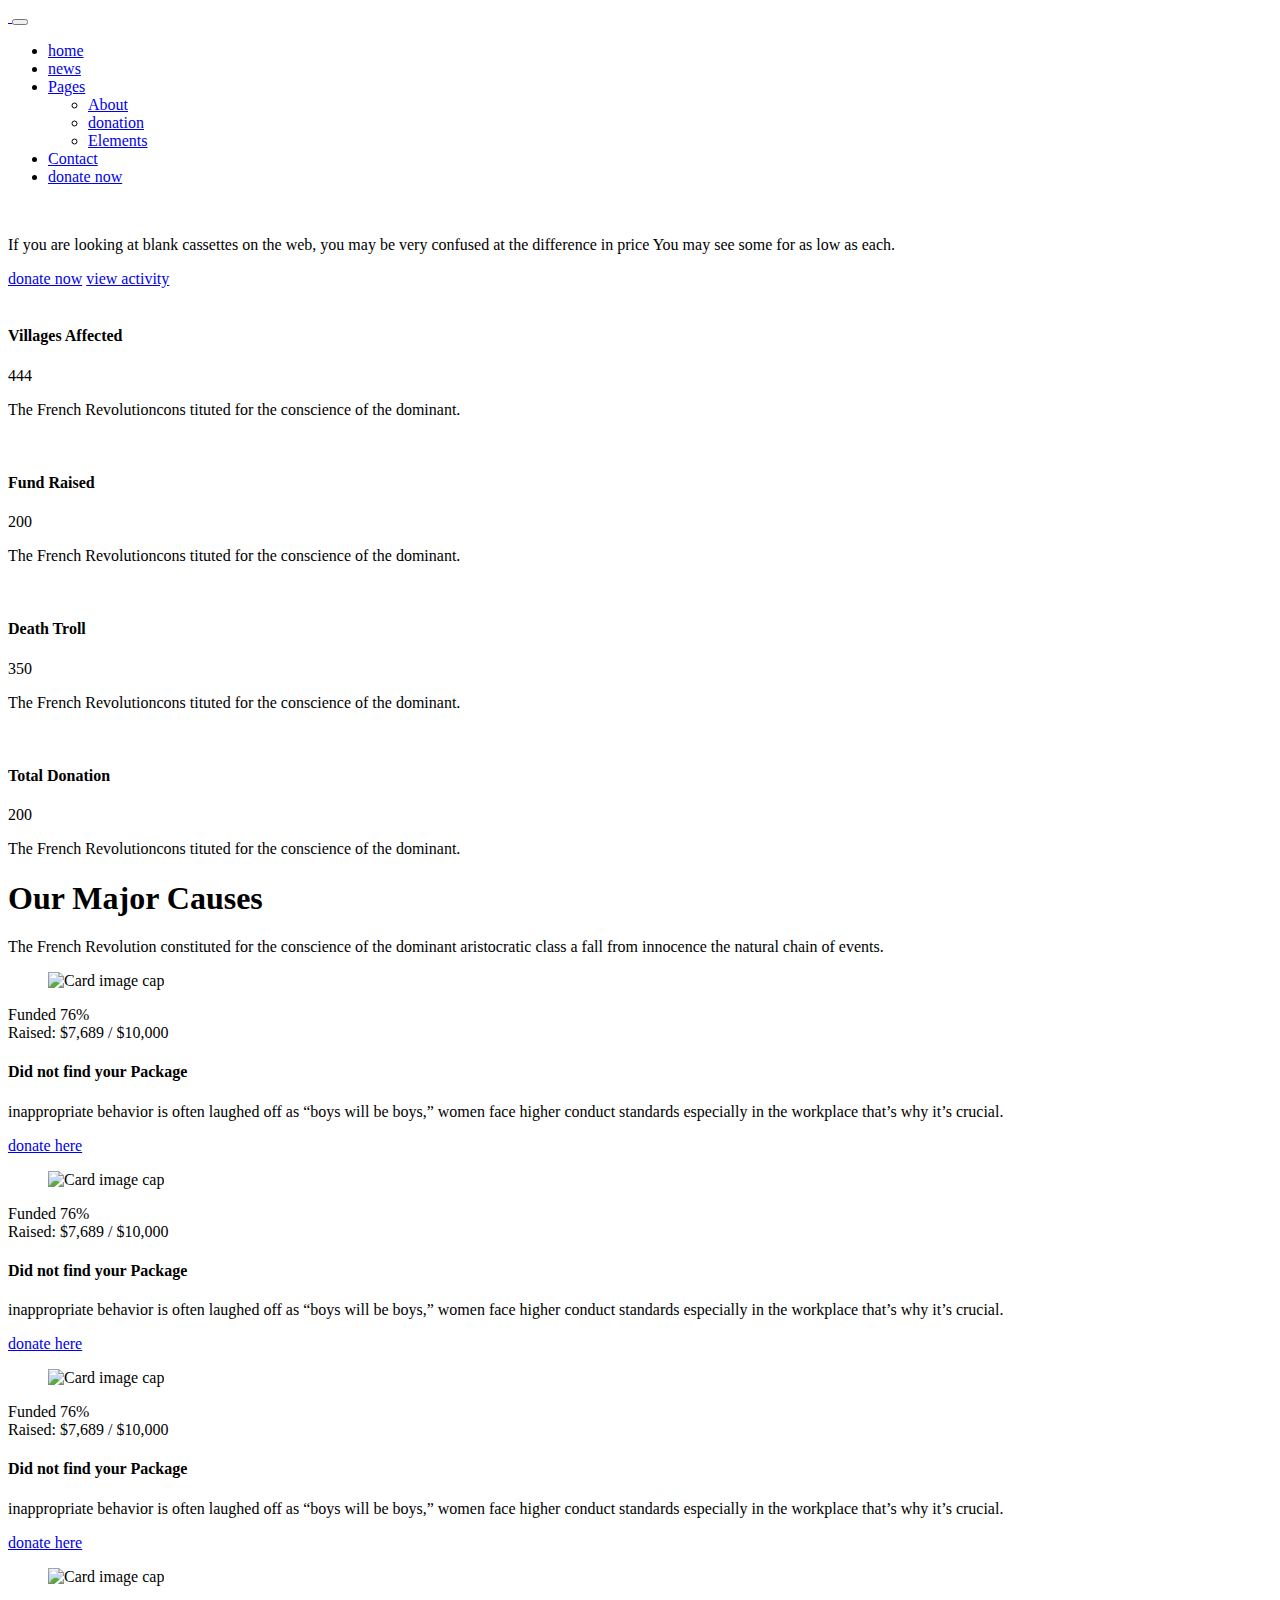
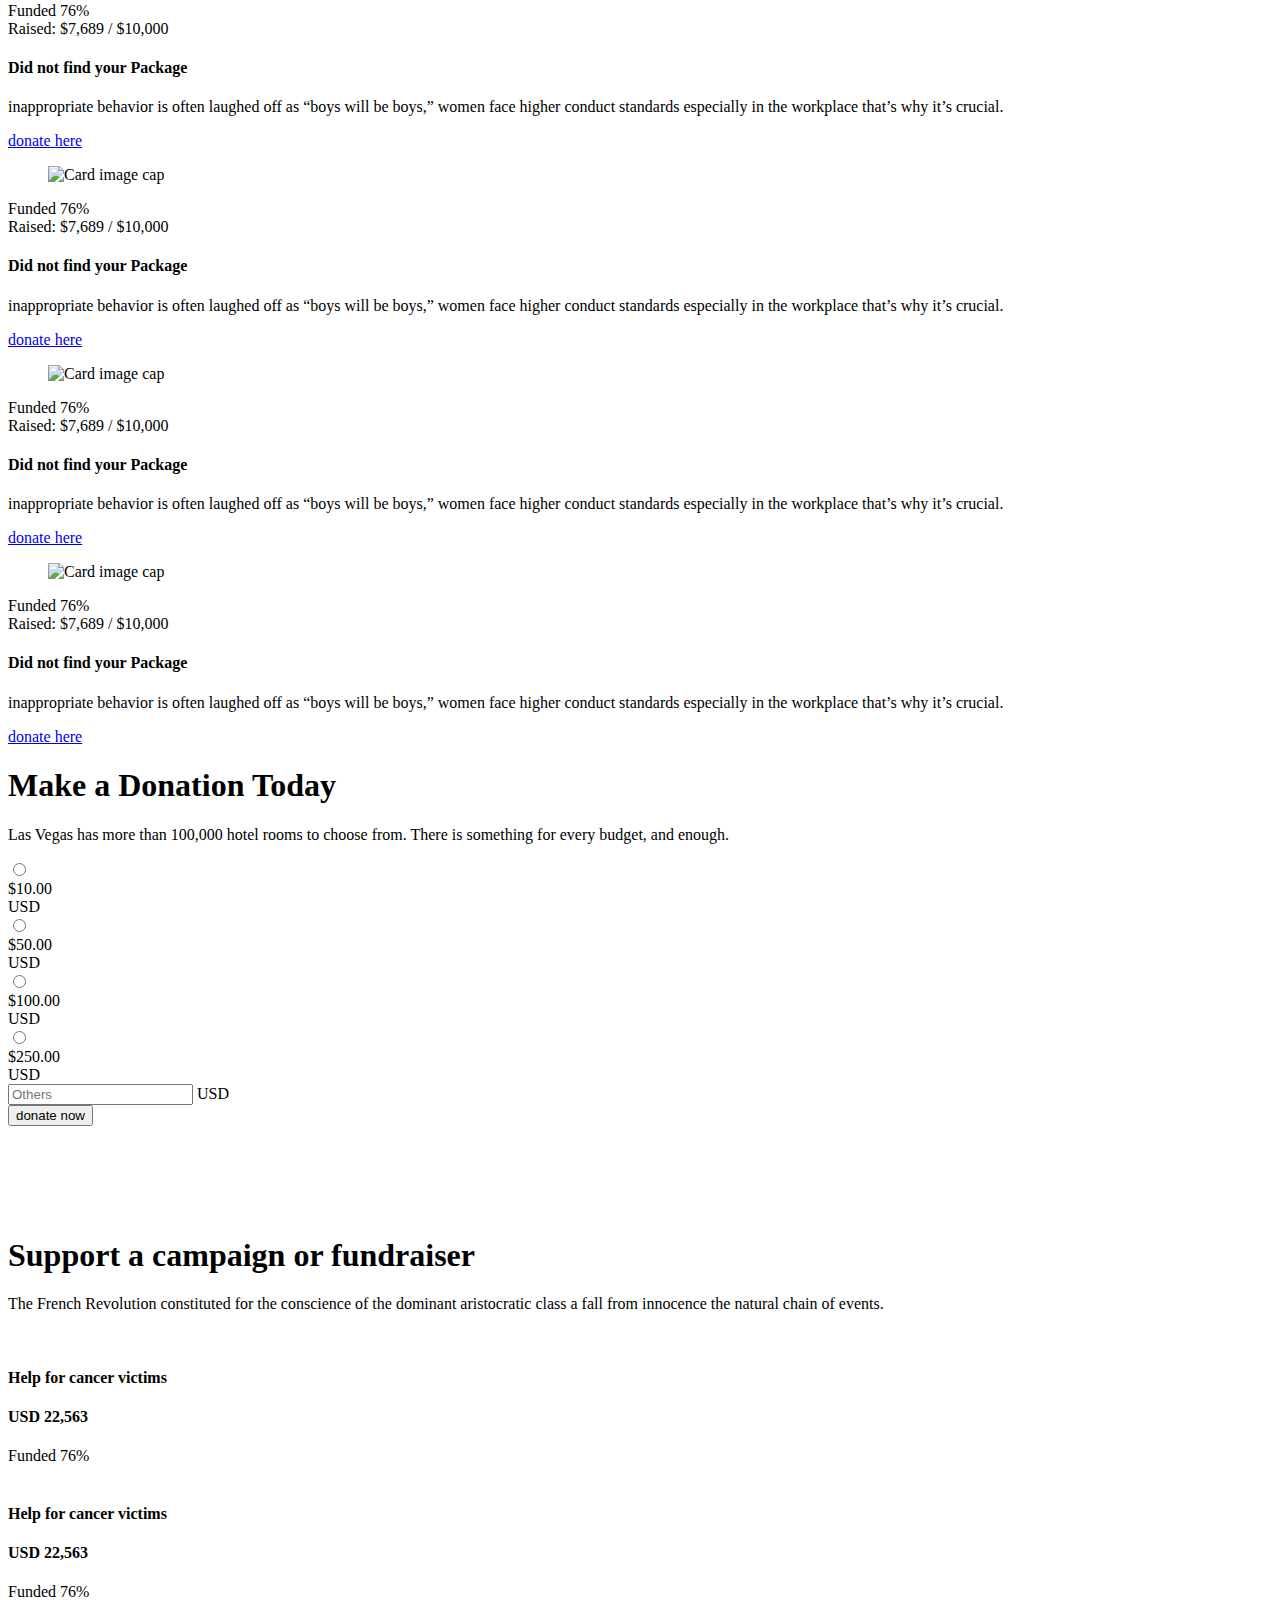
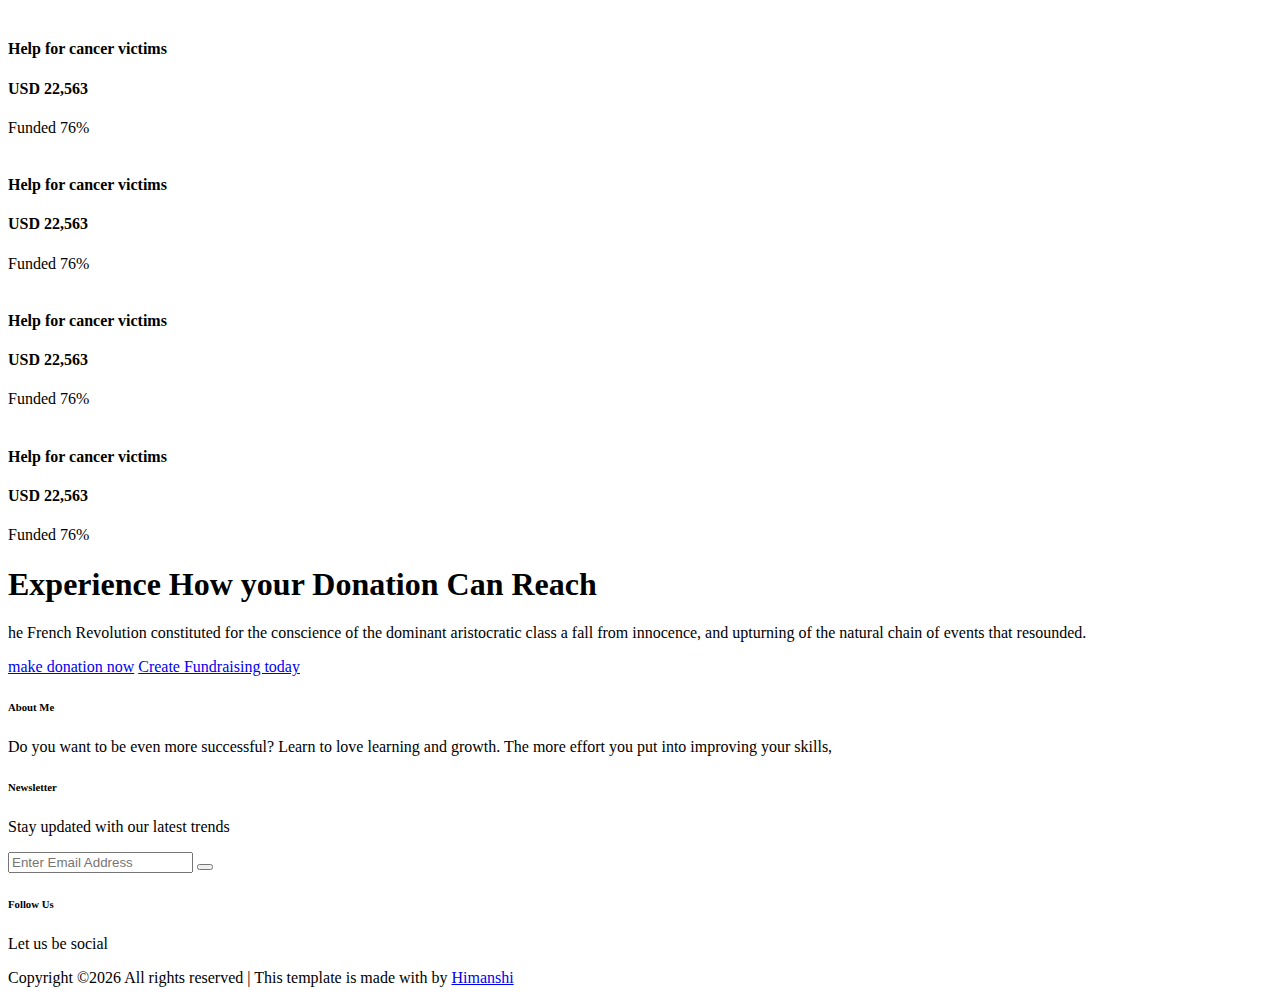
==== kare/index.html @ ff1ff640 "changes done in index.html" ====
<!doctype html>
<html lang="en">

<head>
	<!-- Required meta tags -->
	<meta charset="utf-8">
	<meta name="viewport" content="width=device-width, initial-scale=1, shrink-to-fit=no">
	<link rel="icon" href="img/favicon.png" type="image/png">
	<title>Kare Charity</title>
	<!-- Bootstrap CSS -->
	<link rel="stylesheet" href="css/bootstrap.css">
	<link rel="stylesheet" href="vendors/linericon/style.css">
	<link rel="stylesheet" href="css/font-awesome.min.css">
	<link rel="stylesheet" href="vendors/owl-carousel/owl.carousel.min.css">
	<link rel="stylesheet" href="vendors/lightbox/simpleLightbox.css">
	<link rel="stylesheet" href="vendors/nice-select/css/nice-select.css">
	<link rel="stylesheet" href="vendors/animate-css/animate.css">
	<link rel="stylesheet" href="vendors/jquery-ui/jquery-ui.css">
	<!-- main css -->
	<link rel="stylesheet" href="css/style.css">
	<link rel="stylesheet" href="css/responsive.css">
	<link rel="stylesheet" href="/home/himanshi/Desktop/kare/css/counterstyle.css"
	<script src="/home/himanshi/Desktop/kare/js/counter.js"></script>
</head>

<body>


	<!--================Header Menu Area =================-->
	<header class="header_area">
		<div class="main_menu">
			<nav class="navbar navbar-expand-lg navbar-light">
				<div class="container">
					<!-- Brand and toggle get grouped for better mobile display -->
					<a class="navbar-brand logo_h" href="index.html">
						<img src="/home/himanshi/Downloads/1322(4).png" alt="">
					</a>
					<button class="navbar-toggler" type="button" data-toggle="collapse" data-target="#navbarSupportedContent" aria-controls="navbarSupportedContent"
					 aria-expanded="false" aria-label="Toggle navigation">
						<span class="icon-bar"></span>
						<span class="icon-bar"></span>
						<span class="icon-bar"></span>
					</button>
					<!-- Collect the nav links, forms, and other content for toggling -->
					<div class="collapse navbar-collapse offset" id="navbarSupportedContent">
						<div class="row ml-0 w-100">
							<div class="col-lg-12 pr-0">
								<ul class="nav navbar-nav center_nav pull-right">
									<li class="nav-item active">
										<a class="nav-link" href="index.html">home</a>
									</li>
									<li class="nav-item ">
										<a class="nav-link" href="events.html">news</a>
									</li>
									<li class="nav-item submenu dropdown">
										<a href="#" class="nav-link dropdown-toggle" data-toggle="dropdown" role="button" aria-haspopup="true" aria-expanded="false">Pages</a>
										<ul class="dropdown-menu">
											<li class="nav-item">
												<a class="nav-link" href="about.html">About</a>
											</li>
											<li class="nav-item">
												<a class="nav-link" href="donation.html">donation</a>
											</li>
											<li class="nav-item">
												<a class="nav-link" href="elements.html">Elements</a>
											</li>
										</ul>
									</li>
									
									<li class="nav-item">
										<a class="nav-link" href="contact.html">Contact</a>
									</li>
									<li class="nav-item">
										<a class="main_btn" href="donation.html">donate now</a>
									</li>
								</ul>
							</div>
						</div>
					</div>
				</div>
			</nav>
		</div>
	</header>
	<!--================Header Menu Area =================-->

	<!--================ Home Banner Area =================-->
	<section class="home_banner_area">
		<div class="overlay"></div>
		<div class="banner_inner d-flex align-items-center">
			<div class="container">
				<div class="banner_content row">
					<div class="offset-lg-2 col-lg-8">
						<img class="img-fluid" src="/home/himanshi/Downloads/New Project.png" alt="">
						<p>If you are looking at blank cassettes on the web, you may be very confused at the difference in price You may see some
							for as low as each.</p>
						<a class="main_btn mr-10" href="#">donate now</a>
						<a class="white_bg_btn" href="#">view activity</a>
					</div>
				</div>
			</div>
		</div>
	</section>
	<!--================ End Home Banner Area =================-->


	<!--================ Start important-points section =================-->
	<section class="donation_details pad_top">
		<div class="container">
			<div class="row">
				<div class="col-lg-3 col-md-6 single_donation_box">
					<img src="img/icons/home1.png" alt="">
					<!-- counter -->
					
					<h4>Villages Affected</h4>
					<div id="shiva"><span class="count">444</span></div>
					<p>
						The French Revolutioncons tituted for the conscience of the dominant.
					</p>
				</div>
				<div class="col-lg-3 col-md-6 single_donation_box">
					<img src="img/icons/home2.png" alt="">
					<h4>Fund Raised</h4>
					<div id="shiva"><span class="count">200</span></div>
					<p>
						The French Revolutioncons tituted for the conscience of the dominant.
					</p>
				</div>
				<div class="col-lg-3 col-md-6 single_donation_box">
					<img src="img/icons/home3.png" alt="">
					<h4>Death Troll</h4>
					<div id="shiva"><span class="count">350</span></div>
					<p>
						The French Revolutioncons tituted for the conscience of the dominant.
					</p>
				</div>
				<div class="col-lg-3 col-md-6 single_donation_box">
					<img src="img/icons/home4.png" alt="">
					<h4>Total Donation</h4>
					<div id="shiva"><span class="count">200</span></div>
					<p>
						The French Revolutioncons tituted for the conscience of the dominant.
					</p>
				</div>
			</div>
		</div>
	</section>
	<!--================ End important-points section =================-->

	<!--================ Start Our Major Cause section =================-->
	<section class="our_major_cause section_gap">
		<div class="container">
			<div class="row justify-content-center section-title-wrap">
				<div class="col-lg-12">
					<h1>Our Major Causes</h1>
					<p>
						The French Revolution constituted for the conscience of the dominant aristocratic class a fall from innocence the natural
						chain of events.
					</p>
				</div>
			</div>

			<div class="row">
				<div id="our-major-cause" class="owl-carousel">
					<div class="card">
						<div class="card-body">
							<figure>
								<img class="card-img-top img-fluid" src="img/donation/d1.jpg" alt="Card image cap">
							</figure>
							<div class="progress">
								<div class="progress-bar" role="progressbar" aria-valuenow="76" aria-valuemin="0" aria-valuemax="100" style="width: 76%;">
									<span>Funded 76%</span>
								</div>
							</div>
							<div class="card_inner_body">
								<div class="card-body-top">
									<span>Raised: $7,689</span> / $10,000
								</div>
								<h4 class="card-title">Did not find your Package</h4>
								<p class="card-text">inappropriate behavior is often laughed off as “boys will be boys,” women face higher conduct standards especially
									in the workplace that’s why it’s crucial.
								</p>
								<a href="#" class="main_btn2">donate here</a>
							</div>
						</div>
					</div>

					<div class="card">
						<div class="card-body">
							<figure>
								<img class="card-img-top img-fluid" src="img/donation/d2.jpg" alt="Card image cap">
							</figure>
							<div class="progress">
								<div class="progress-bar" role="progressbar" aria-valuenow="76" aria-valuemin="0" aria-valuemax="100" style="width: 76%;">
									<span>Funded 76%</span>
								</div>
							</div>
							<div class="card_inner_body">
								<div class="card-body-top">
									<span>Raised: $7,689</span> / $10,000
								</div>
								<h4 class="card-title">Did not find your Package</h4>
								<p class="card-text">inappropriate behavior is often laughed off as “boys will be boys,” women face higher conduct standards especially
									in the workplace that’s why it’s crucial.
								</p>
								<a href="#" class="main_btn2">donate here</a>
							</div>
						</div>
					</div>

					<div class="card">
						<div class="card-body">
							<figure>
								<img class="card-img-top img-fluid" src="img/donation/d3.jpg" alt="Card image cap">
							</figure>
							<div class="progress">
								<div class="progress-bar" role="progressbar" aria-valuenow="76" aria-valuemin="0" aria-valuemax="100" style="width: 76%;">
									<span>Funded 76%</span>
								</div>
							</div>
							<div class="card_inner_body">
								<div class="card-body-top">
									<span>Raised: $7,689</span> / $10,000
								</div>
								<h4 class="card-title">Did not find your Package</h4>
								<p class="card-text">inappropriate behavior is often laughed off as “boys will be boys,” women face higher conduct standards especially
									in the workplace that’s why it’s crucial.
								</p>
								<a href="#" class="main_btn2">donate here</a>
							</div>
						</div>
					</div>

					<div class="card">
						<div class="card-body">
							<figure>
								<img class="card-img-top img-fluid" src="img/donation/d2.jpg" alt="Card image cap">
							</figure>
							<div class="progress">
								<div class="progress-bar" role="progressbar" aria-valuenow="76" aria-valuemin="0" aria-valuemax="100" style="width: 76%;">
									<span>Funded 76%</span>
								</div>
							</div>
							<div class="card_inner_body">
								<div class="card-body-top">
									<span>Raised: $7,689</span> / $10,000
								</div>
								<h4 class="card-title">Did not find your Package</h4>
								<p class="card-text">inappropriate behavior is often laughed off as “boys will be boys,” women face higher conduct standards especially
									in the workplace that’s why it’s crucial.
								</p>
								<a href="#" class="main_btn2">donate here</a>
							</div>
						</div>
					</div>

					<div class="card">
						<div class="card-body">
							<figure>
								<img class="card-img-top img-fluid" src="img/donation/d3.jpg" alt="Card image cap">
							</figure>
							<div class="progress">
								<div class="progress-bar" role="progressbar" aria-valuenow="76" aria-valuemin="0" aria-valuemax="100" style="width: 76%;">
									<span>Funded 76%</span>
								</div>
							</div>
							<div class="card_inner_body">
								<div class="card-body-top">
									<span>Raised: $7,689</span> / $10,000
								</div>
								<h4 class="card-title">Did not find your Package</h4>
								<p class="card-text">inappropriate behavior is often laughed off as “boys will be boys,” women face higher conduct standards especially
									in the workplace that’s why it’s crucial.
								</p>
								<a href="#" class="main_btn2">donate here</a>
							</div>
						</div>
					</div>

					<div class="card">
						<div class="card-body">
							<figure>
								<img class="card-img-top img-fluid" src="img/donation/d1.jpg" alt="Card image cap">
							</figure>
							<div class="progress">
								<div class="progress-bar" role="progressbar" aria-valuenow="76" aria-valuemin="0" aria-valuemax="100" style="width: 76%;">
									<span>Funded 76%</span>
								</div>
							</div>
							<div class="card_inner_body">
								<div class="card-body-top">
									<span>Raised: $7,689</span> / $10,000
								</div>
								<h4 class="card-title">Did not find your Package</h4>
								<p class="card-text">inappropriate behavior is often laughed off as “boys will be boys,” women face higher conduct standards especially
									in the workplace that’s why it’s crucial.
								</p>
								<a href="#" class="main_btn2">donate here</a>
							</div>
						</div>
					</div>

					<div class="card">
						<div class="card-body">
							<figure>
								<img class="card-img-top img-fluid" src="img/donation/d2.jpg" alt="Card image cap">
							</figure>
							<div class="progress">
								<div class="progress-bar" role="progressbar" aria-valuenow="76" aria-valuemin="0" aria-valuemax="100" style="width: 76%;">
									<span>Funded 76%</span>
								</div>
							</div>
							<div class="card_inner_body">
								<div class="card-body-top">
									<span>Raised: $7,689</span> / $10,000
								</div>
								<h4 class="card-title">Did not find your Package</h4>
								<p class="card-text">inappropriate behavior is often laughed off as “boys will be boys,” women face higher conduct standards especially
									in the workplace that’s why it’s crucial.
								</p>
								<a href="#" class="main_btn2">donate here</a>
							</div>
						</div>
					</div>
				</div>
			</div>
		</div>
	</section>
	<!--================ Ens Our Major Cause section =================-->

	<!--================ Start Make Donation Area =================-->
	<section class="make_donation section_gap">
		<div class="container">
			<div class="row justify-content-start section-title-wrap">
				<div class="col-lg-12">
					<h1>Make a Donation Today</h1>
					<p>
						Las Vegas has more than 100,000 hotel rooms to choose from. There is something for every budget, and enough.
					</p>
				</div>
			</div>

			<div class="donate_now_wrapper">
				<form>
					<div class="row">
						<div class="col-lg-4">
							<div class="donate_box mb-30">
								<div class="form-check">
									<input type="radio" class="form-check-input" name="donation" id="ten_doller">
									<label class="form-check-label d-flex justify-content-between" for="ten_doller">
										<div class="label_text">
											$10.00
										</div>
										<div class="label_text">
											USD
										</div>
									</label>
								</div>
							</div>
						</div>

						<div class="col-lg-4">
							<div class="donate_box mb-30">
								<div class="form-check">
									<input type="radio" class="form-check-input" name="donation" id="fifty_doller">
									<label class="form-check-label d-flex justify-content-between" for="fifty_doller">
										<div class="label_text">
											$50.00
										</div>
										<div class="label_text">
											USD
										</div>
									</label>
								</div>
							</div>
						</div>

						<div class="col-lg-4">
							<div class="donate_box mb-30">
								<div class="form-check">
									<input type="radio" class="form-check-input" name="donation" id="hundred_doller">
									<label class="form-check-label d-flex justify-content-between" for="hundred_doller">
										<div class="label_text">
											$100.00
										</div>
										<div class="label_text">
											USD
										</div>
									</label>
								</div>
							</div>
						</div>

						<div class="col-lg-4">
							<div class="donate_box">
								<div class="form-check">
									<input type="radio" class="form-check-input" name="donation" id="two_fifty__doller">
									<label class="form-check-label d-flex justify-content-between" for="two_fifty__doller">
										<div class="label_text">
											$250.00
										</div>
										<div class="label_text">
											USD
										</div>
									</label>
								</div>
							</div>
						</div>

						<div class="col-lg-4">
							<div class="donate_box">
								<div class="form-group">
									<input type="text" placeholder="Others" onfocus="this.placeholder = ''" onblur="this.placeholder = 'Others'" class="form-control">
									<span class="fs-14">USD</span>
								</div>
							</div>
						</div>

						<div class="col-lg-4">
							<div class="donate_box">
								<button type="submit" class="main_btn w-100">donate now</button>
							</div>
						</div>
					</div>
				</form>
			</div>
		</div>
	</section>
	<!--================ End Make Donation Area =================-->

	<!--================ Start Clients Logo Area =================-->
	<section class="clients_logo_area section_gap">
		<div class="container">
			<div class="clients_slider owl-carousel">
				<div class="item">
					<img src="img/clients-logo/c-logo-1.png" alt="">
				</div>
				<div class="item">
					<img src="img/clients-logo/c-logo-2.png" alt="">
				</div>
				<div class="item">
					<img src="img/clients-logo/c-logo-3.png" alt="">
				</div>
				<div class="item">
					<img src="img/clients-logo/c-logo-4.png" alt="">
				</div>
				<div class="item">
					<img src="img/clients-logo/c-logo-5.png" alt="">
				</div>
			</div>
		</div>
	</section>
	<!--================ End Clients Logo Area =================-->

	<!--================ Support Campaign Area =================-->
	<section class="support_campaign pad_bottom">
		<div class="container">
			<div class="row justify-content-center section-title-wrap">
				<div class="col-lg-12">
					<h1>Support a campaign or fundraiser</h1>
					<p>
						The French Revolution constituted for the conscience of the dominant aristocratic class a fall from innocence the natural
						chain of events.
					</p>
				</div>
			</div>

			<div class="row">
				<div class="col-lg-6 mb-30">
					<div class="campaign_box">
						<div class="camppaign d-flex">
							<div class="img-box">
								<img class="img-fluid" src="img/donation/sc1.jpg" alt="">
							</div>

							<div>
								<h4>Help for cancer victims</h4>
								<h4>USD 22,563</h4>
							</div>
						</div>

						<div class="progress">
							<div class="progress-bar" role="progressbar" aria-valuenow="76" aria-valuemin="0" aria-valuemax="100" style="width: 76%;">
								<span>Funded 76%</span>
							</div>
						</div>
					</div>
				</div>

				<div class="col-lg-6 mb-30">
					<div class="campaign_box">
						<div class="camppaign d-flex">
							<div class="img-box">
								<img class="img-fluid" src="img/donation/sc1.jpg" alt="">
							</div>

							<div>
								<h4>Help for cancer victims</h4>
								<h4>USD 22,563</h4>
							</div>
						</div>

						<div class="progress">
							<div class="progress-bar" role="progressbar" aria-valuenow="76" aria-valuemin="0" aria-valuemax="100" style="width: 76%;">
								<span>Funded 76%</span>
							</div>
						</div>
					</div>
				</div>

				<div class="col-lg-6 mb-30">
					<div class="campaign_box">
						<div class="camppaign d-flex">
							<div class="img-box">
								<img class="img-fluid" src="img/donation/sc1.jpg" alt="">
							</div>

							<div>
								<h4>Help for cancer victims</h4>
								<h4>USD 22,563</h4>
							</div>
						</div>

						<div class="progress">
							<div class="progress-bar" role="progressbar" aria-valuenow="76" aria-valuemin="0" aria-valuemax="100" style="width: 76%;">
								<span>Funded 76%</span>
							</div>
						</div>
					</div>
				</div>

				<div class="col-lg-6 mb-30">
					<div class="campaign_box">
						<div class="camppaign d-flex">
							<div class="img-box">
								<img class="img-fluid" src="img/donation/sc1.jpg" alt="">
							</div>

							<div>
								<h4>Help for cancer victims</h4>
								<h4>USD 22,563</h4>
							</div>
						</div>

						<div class="progress">
							<div class="progress-bar" role="progressbar" aria-valuenow="76" aria-valuemin="0" aria-valuemax="100" style="width: 76%;">
								<span>Funded 76%</span>
							</div>
						</div>
					</div>
				</div>

				<div class="col-lg-6">
					<div class="campaign_box">
						<div class="camppaign d-flex">
							<div class="img-box">
								<img class="img-fluid" src="img/donation/sc1.jpg" alt="">
							</div>

							<div>
								<h4>Help for cancer victims</h4>
								<h4>USD 22,563</h4>
							</div>
						</div>

						<div class="progress">
							<div class="progress-bar" role="progressbar" aria-valuenow="76" aria-valuemin="0" aria-valuemax="100" style="width: 76%;">
								<span>Funded 76%</span>
							</div>
						</div>
					</div>
				</div>

				<div class="col-lg-6">
					<div class="campaign_box">
						<div class="camppaign d-flex">
							<div class="img-box">
								<img class="img-fluid" src="img/donation/sc1.jpg" alt="">
							</div>

							<div>
								<h4>Help for cancer victims</h4>
								<h4>USD 22,563</h4>
							</div>
						</div>

						<div class="progress">
							<div class="progress-bar" role="progressbar" aria-valuenow="76" aria-valuemin="0" aria-valuemax="100" style="width: 76%;">
								<span>Funded 76%</span>
							</div>
						</div>
					</div>
				</div>
			</div>
		</div>
	</section>
	<!--================ End Support Campaing Area =================-->

	<!--================ Start Experience Area =================-->
	<section class="experience_donation section_gap">
		<div class="container">
			<div class="row align-items-center justify-content-center">
				<div class="col-lg-12">
					<h1>Experience How your Donation Can Reach</h1>
					<p>he French Revolution constituted for the conscience of the dominant aristocratic class a fall from innocence, and upturning
						of the natural chain of events that resounded.</p>
					<a href="#" class="main_btn2 mr-10">make donation now</a>
					<a href="#" class="main_btn2">Create Fundraising today</a>
				</div>
			</div>
		</div>
	</section>
	<!--================ End Experience Area =================-->

	<!--================ Start Footer Area  =================-->
	<footer class="footer-area section_gap">
		<div class="container">
			<div class="row">
				<div class="col-lg-5  col-md-6 col-sm-6">
					<div class="single-footer-widget">
						<h6 class="footer_title">About Me</h6>
						<p>
							Do you want to be even more successful? Learn to love learning and growth. The more effort you put into improving your skills,
						</p>
					</div>
				</div>
				<div class="col-lg-5 col-md-6 col-sm-6">
					<div class="single-footer-widget">
						<h6 class="footer_title">Newsletter</h6>
						<p>Stay updated with our latest trends</p>
						<div id="mc_embed_signup">
							<form target="_blank" action="https://spondonit.us12.list-manage.com/subscribe/post?u=1462626880ade1ac87bd9c93a&amp;id=92a4423d01"
							 method="get" class="subscribe_form relative">
								<div class="input-group d-flex flex-row">
									<input name="EMAIL" placeholder="Enter Email Address" onfocus="this.placeholder = ''" onblur="this.placeholder = 'Email Address '"
									 required="" type="email">
									<button class="btn sub-btn">
										<span class="lnr lnr-arrow-right"></span>
									</button>
								</div>
								<div class="mt-10 info"></div>
							</form>
						</div>
					</div>
				</div>
				<div class="col-lg-2 col-md-6 col-sm-6">
					<div class="single-footer-widget f_social_wd">
						<h6 class="footer_title">Follow Us</h6>
						<p>Let us be social</p>
						<div class="f_social">
							<a href="#">
								<i class="fa fa-facebook"></i>
							</a>
							<a href="#">
								<i class="fa fa-twitter"></i>
							</a>
							<a href="#">
								<i class="fa fa-dribbble"></i>
							</a>
							<a href="#">
								<i class="fa fa-behance"></i>
							</a>
						</div>
					</div>
				</div>
			</div>

			<div class="row">
				<div class="col-lg-12">
					<p class="copyright"><!-- Link back to Colorlib can't be removed. Template is licensed under CC BY 3.0. -->
Copyright &copy;<script>document.write(new Date().getFullYear());</script> All rights reserved | This template is made with <i class="fa fa-heart-o" aria-hidden="true"></i> by <a href="https://colorlib.com" target="_blank">Himanshi</a>
<!-- Link back to Colorlib can't be removed. Template is licensed under CC BY 3.0. -->
					</p>
				</div>
			</div>
		</div>
	</footer>
	<!--================ End Footer Area  =================-->



	<!-- Optional JavaScript -->
	<!-- jQuery first, then Popper.js, then Bootstrap JS -->
	<script src="js/jquery-3.2.1.min.js"></script>
	<script src="js/popper.js"></script>
	<script src="js/bootstrap.min.js"></script>
	<!-- <script src="vendors/lightbox/simpleLightbox.min.js"></script> -->
	<script src="vendors/nice-select/js/jquery.nice-select.min.js"></script>
	<!-- <script src="vendors/isotope/imagesloaded.pkgd.min.js"></script> -->
	<script src="vendors/isotope/isotope-min.js"></script>
	<script src="vendors/owl-carousel/owl.carousel.min.js"></script>
	<script src="js/jquery.ajaxchimp.min.js"></script>
	<!-- <script src="vendors/counter-up/jquery.waypoints.min.js"></script> -->
	<!-- <script src="vendors/flipclock/timer.js"></script> -->
	<!-- <script src="vendors/counter-up/jquery.counterup.js"></script> -->
	<script src="js/mail-script.js"></script>
	<script src="js/custom.js"></script>
</body>

</html>
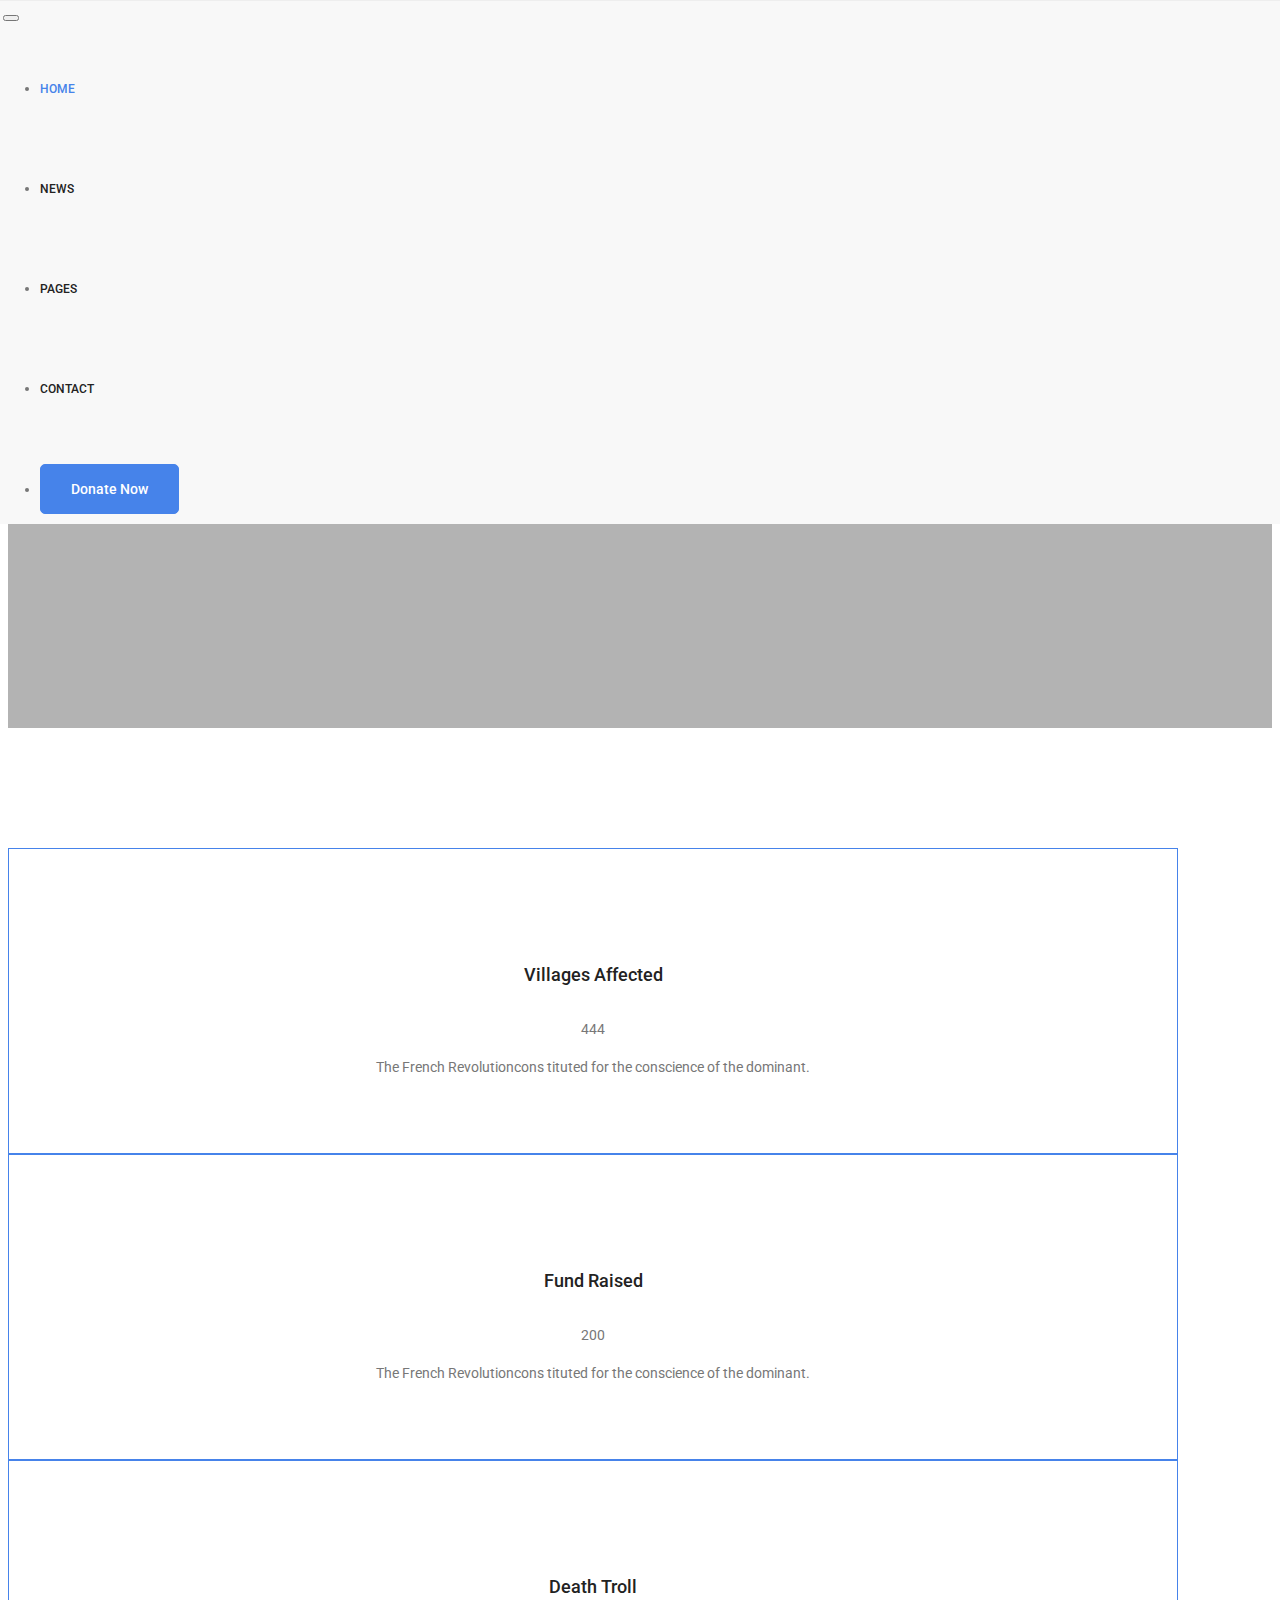
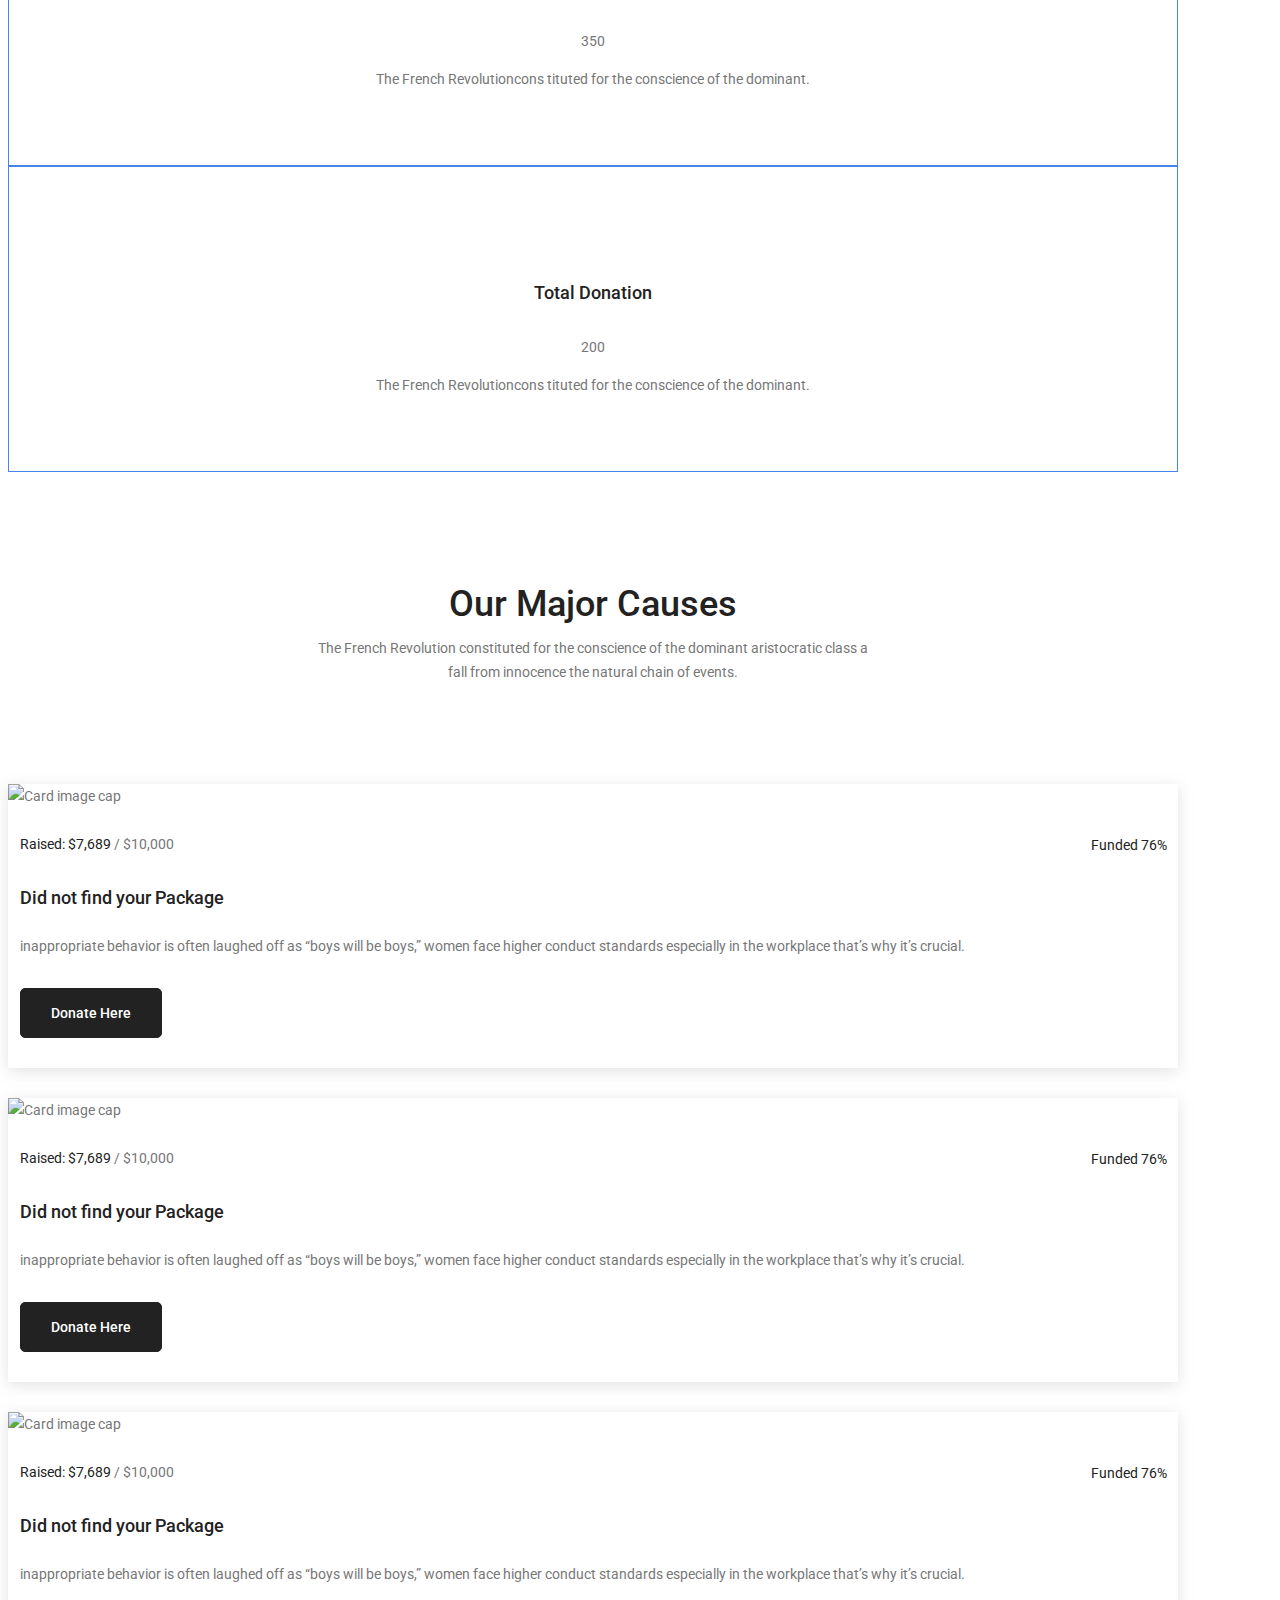
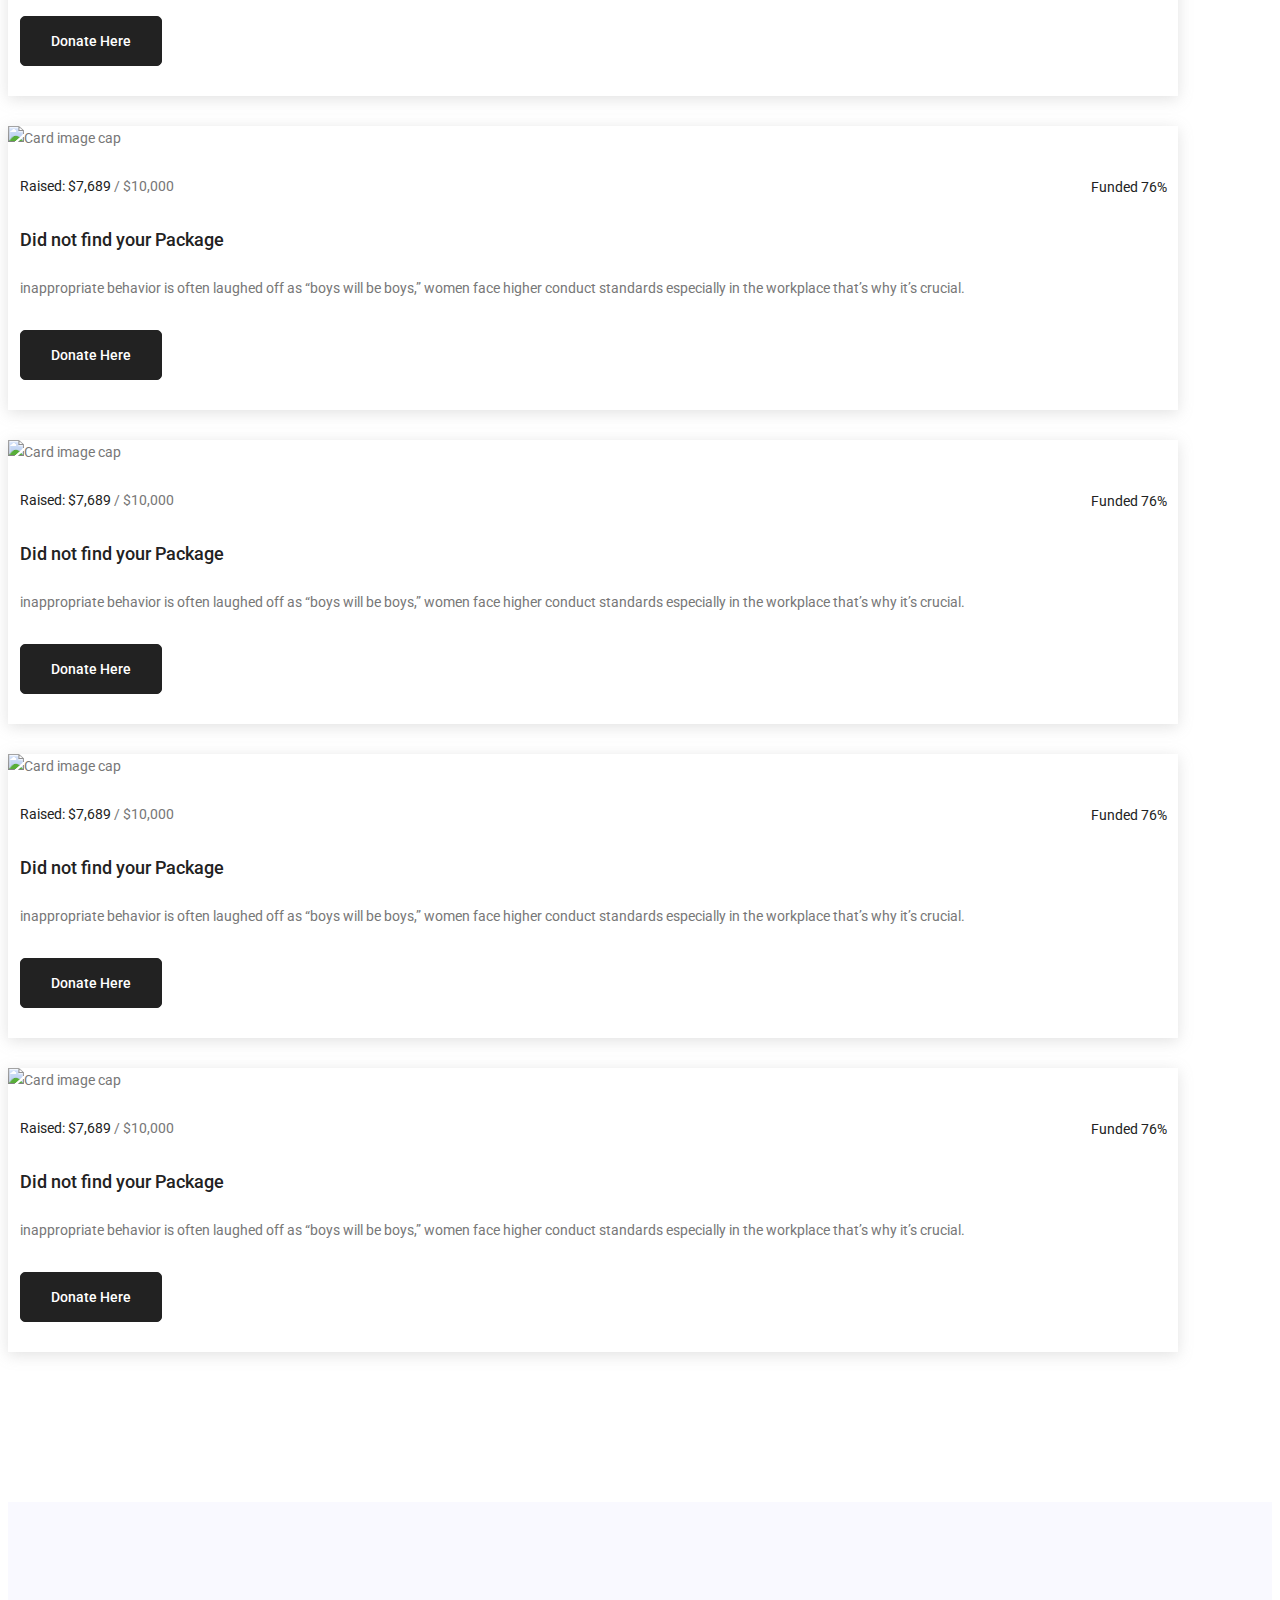
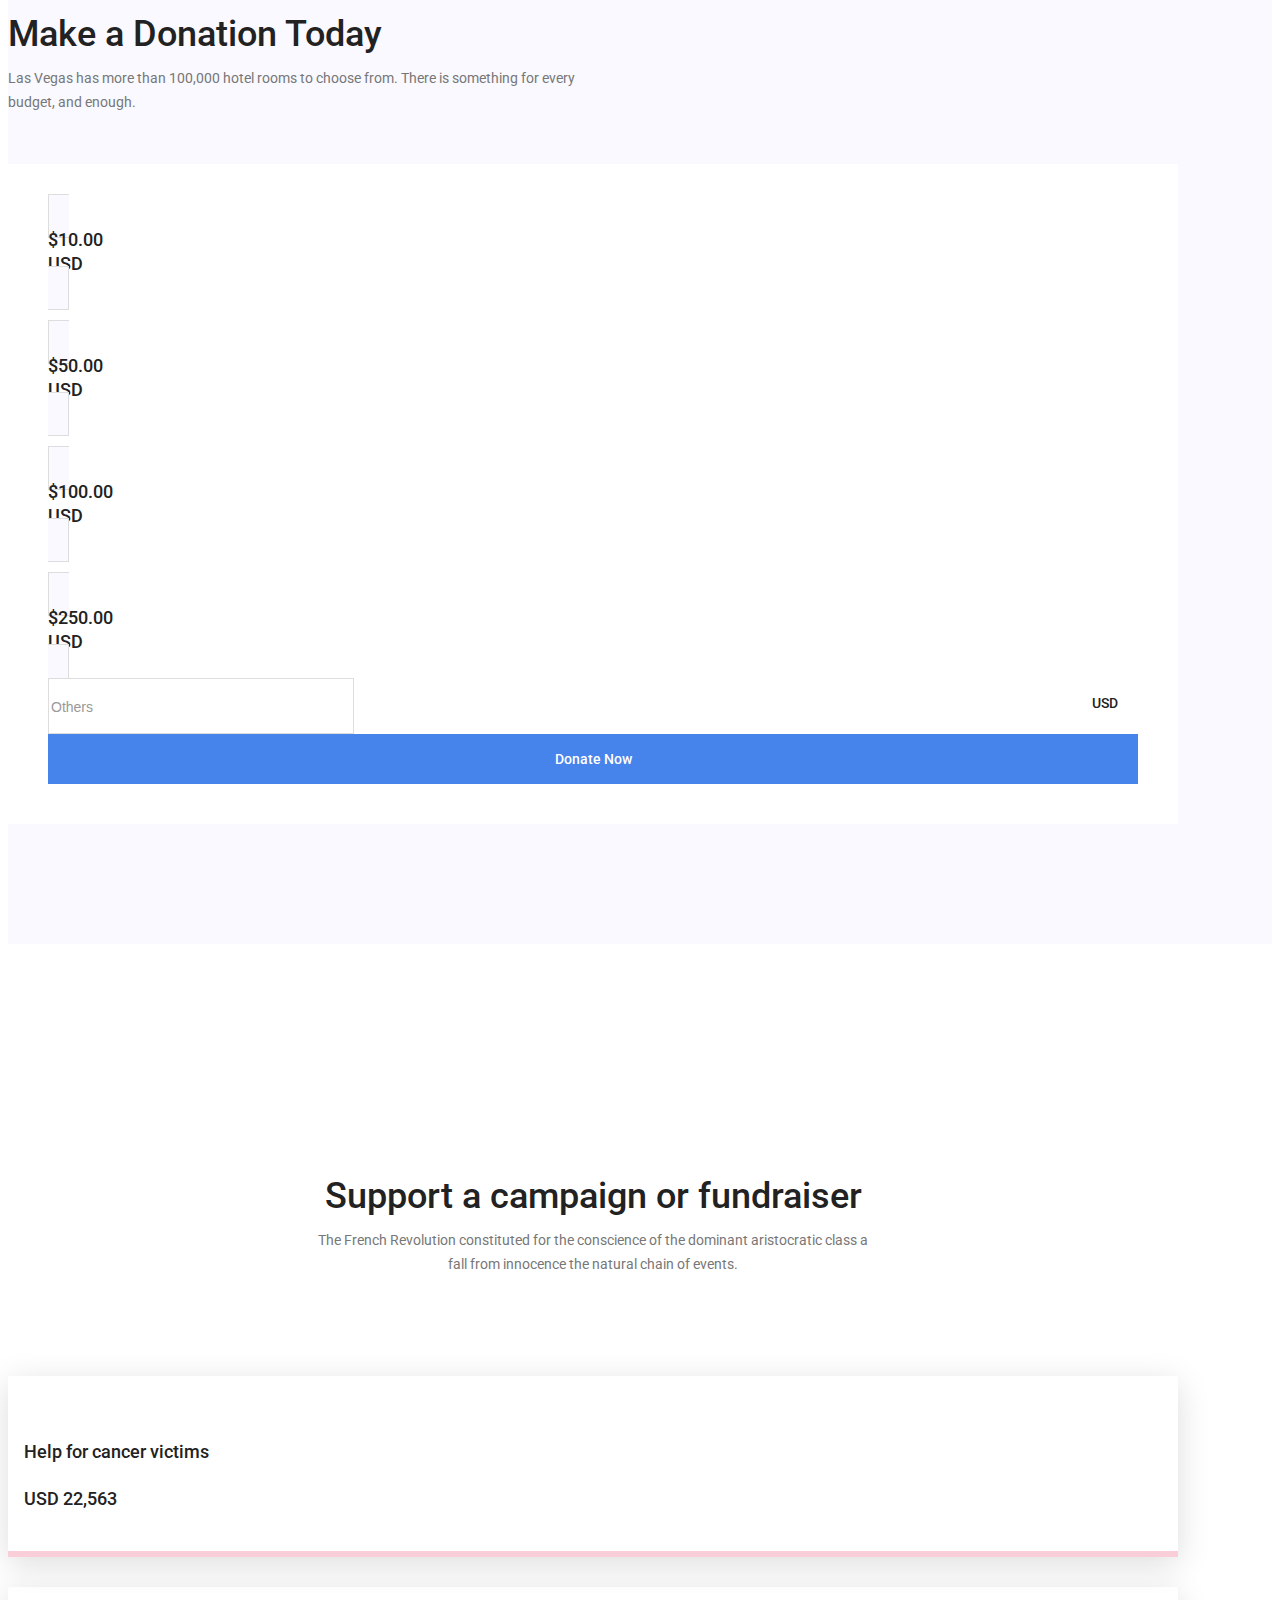
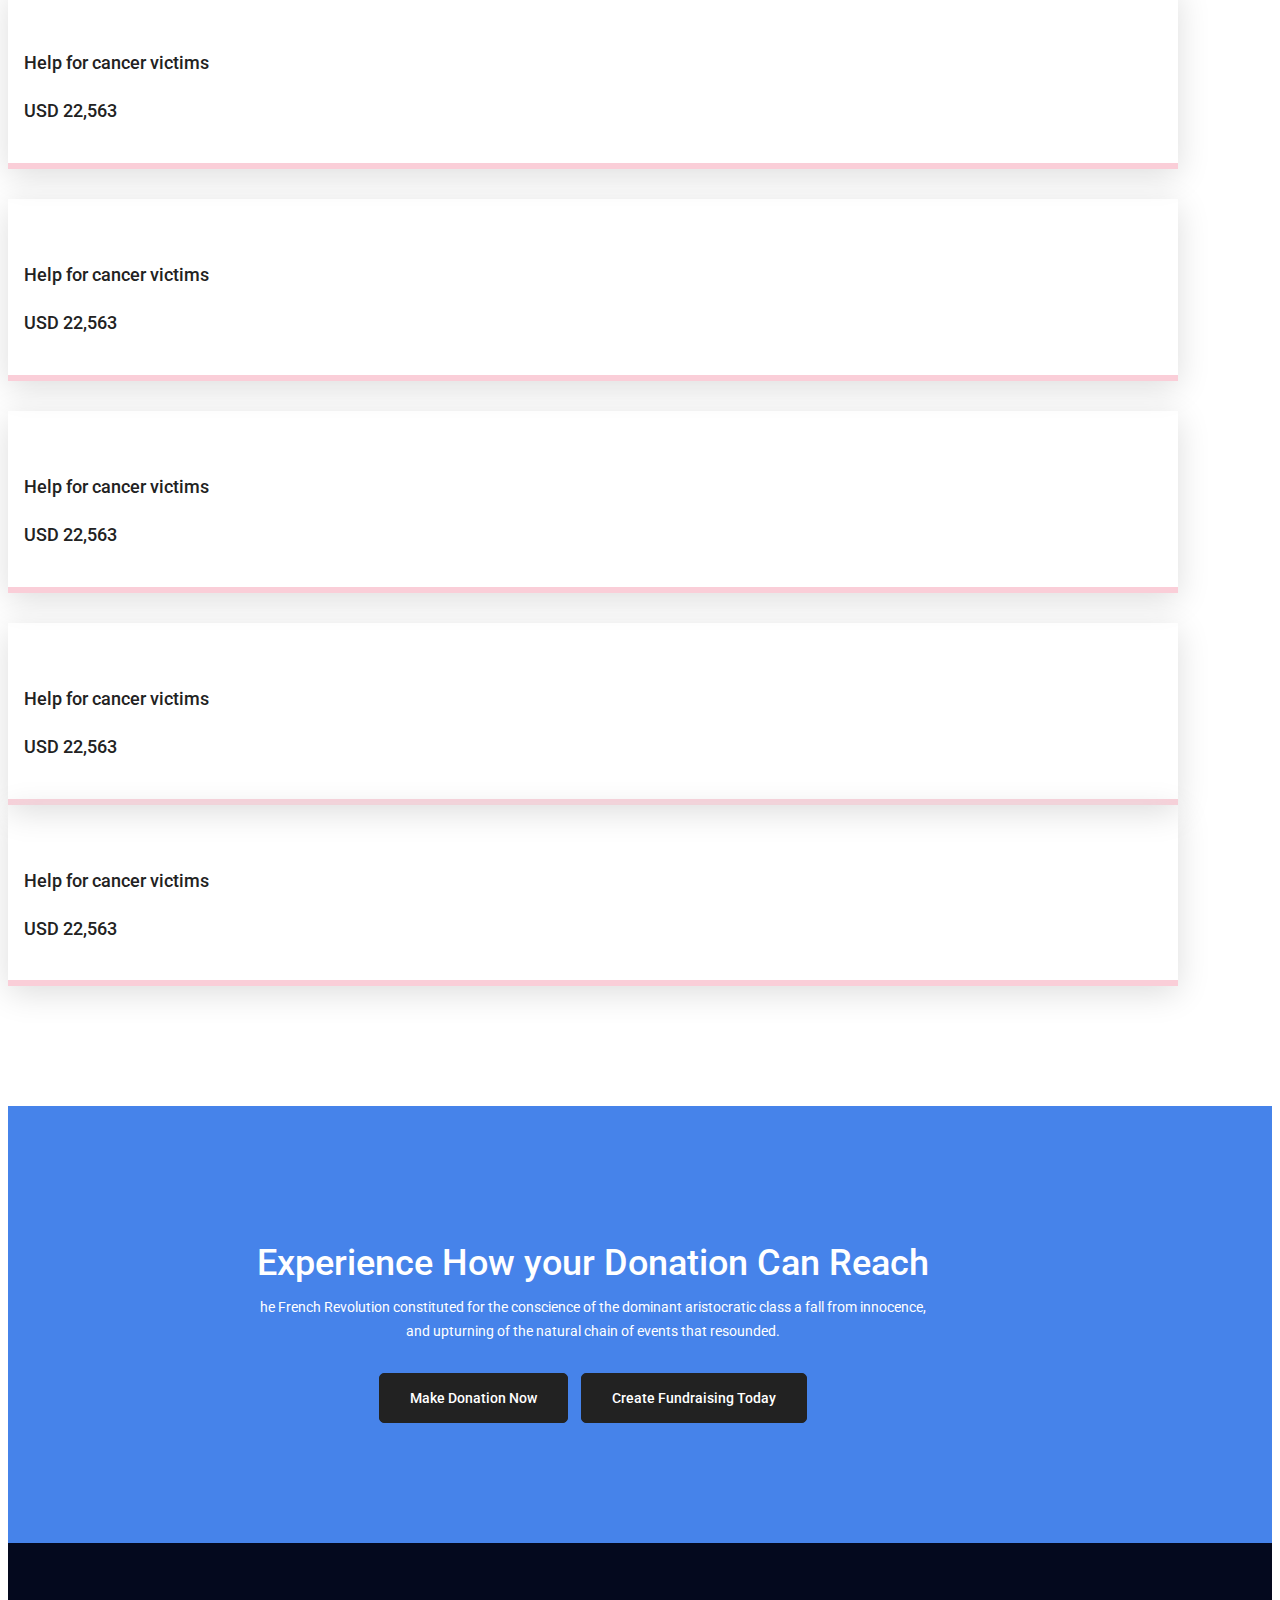
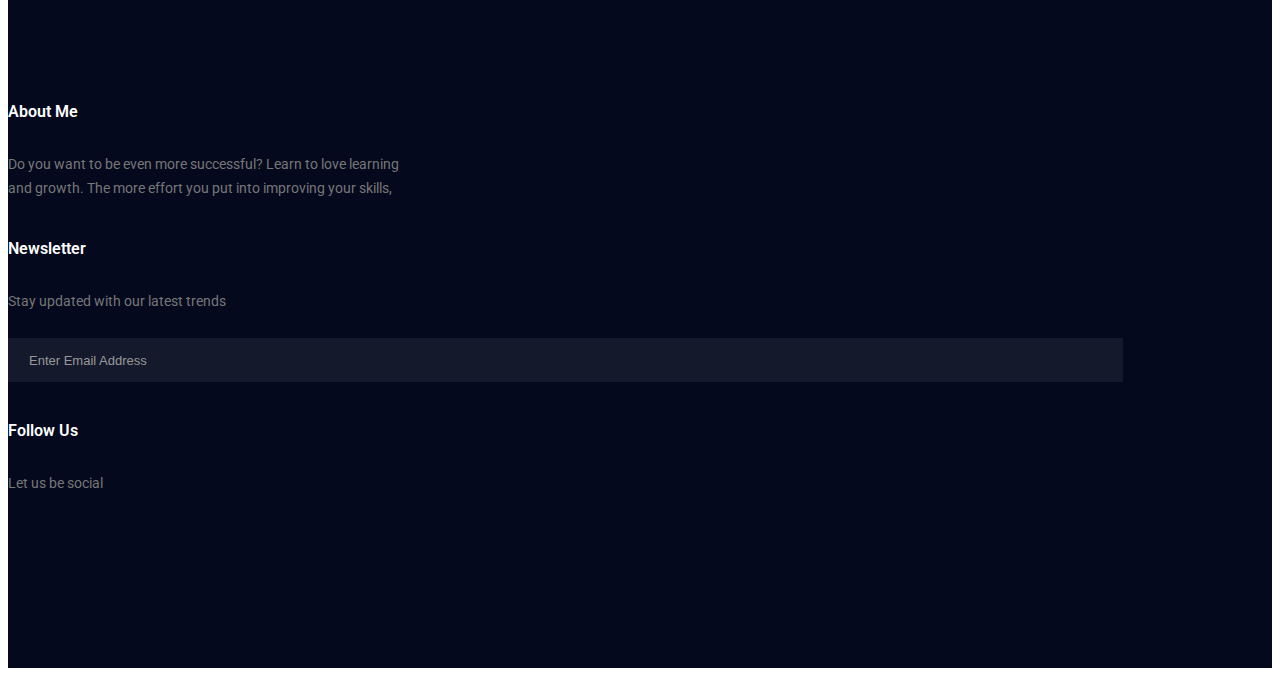
==== commit aa042edd: "Changes done in index.html and style.css" ====
--- a/kare/index.html
+++ b/kare/index.html
@@ -90,7 +90,7 @@
 			<div class="container">
 				<div class="banner_content row">
 					<div class="offset-lg-2 col-lg-8">
-						<img class="img-fluid" src="/home/himanshi/Downloads/New Project.png" alt="">
+						<img class="img-fluid" src="/home/himanshi/Downloads/New Project(1).png" alt="">
 						<p>If you are looking at blank cassettes on the web, you may be very confused at the difference in price You may see some
 							for as low as each.</p>
 						<a class="main_btn mr-10" href="#">donate now</a>
@@ -647,17 +647,17 @@
 						<h6 class="footer_title">Follow Us</h6>
 						<p>Let us be social</p>
 						<div class="f_social">
-							<a href="#">
+							<a href="https://www.facebook.com/">
 								<i class="fa fa-facebook"></i>
 							</a>
-							<a href="#">
+							<a href="https://twitter.com/">
 								<i class="fa fa-twitter"></i>
 							</a>
-							<a href="#">
-								<i class="fa fa-dribbble"></i>
+							<a href="https://www.instagram.com/">
+								<i class="fa fa-instagram"></i>
 							</a>
-							<a href="#">
-								<i class="fa fa-behance"></i>
+							<a href="https://www.google.com/">
+								<i class="fa fa-google"></i>
 							</a>
 						</div>
 					</div>
@@ -667,7 +667,6 @@
 			<div class="row">
 				<div class="col-lg-12">
 					<p class="copyright"><!-- Link back to Colorlib can't be removed. Template is licensed under CC BY 3.0. -->
-Copyright &copy;<script>document.write(new Date().getFullYear());</script> All rights reserved | This template is made with <i class="fa fa-heart-o" aria-hidden="true"></i> by <a href="https://colorlib.com" target="_blank">Himanshi</a>
 <!-- Link back to Colorlib can't be removed. Template is licensed under CC BY 3.0. -->
 					</p>
 				</div>
--- a/kare/css/style.css
+++ b/kare/css/style.css
@@ -0,0 +1,3250 @@
+/*----------------------------------------------------
+@File: Default Styles
+@Author: Spondon IT
+
+This file contains the styling for the actual theme, this
+is the file you need to edit to change the look of the
+theme.
+---------------------------------------------------- */
+/*=====================================================================
+@Template Name: Builder Construction 
+@Author: Spondon IT
+@Developed By: Naim Lasker
+
+@Default Styles
+
+Table of Content:
+01/ Variables
+02/ predefin
+03/ header
+04/ button
+05/ banner
+06/ breadcrumb
+07/ about
+08/ team
+09/ project 
+10/ price 
+11/ team 
+12/ blog 
+13/ video  
+14/ features  
+15/ career  
+16/ contact 
+17/ footer
+
+=====================================================================*/
+/*----------------------------------------------------*/
+/*font Variables*/
+/*Color Variables*/
+/*=================== fonts ====================*/
+@import url("https://fonts.googleapis.com/css?family=Roboto:300,400,500,700");
+.col {
+  -ms-flex: 0 0 20%;
+  flex: 0 0 20%; }
+  @media (max-width: 480px) {
+    .col {
+      -ms-flex: 0 0 100% !important;
+      flex: 0 0 100% !important; } }
+  @media (max-width: 991px) {
+    .col {
+      -ms-flex: 0 0 50%;
+      flex: 0 0 50%; } }
+
+/*---------------------------------------------------- */
+/*----------------------------------------------------*/
+body {
+  line-height: 24px;
+  font-size: 14px;
+  font-family: "Roboto", sans-serif;
+  font-weight: normal;
+  color: #777777; }
+
+h1, h2, h3, h4, h5, h6 {
+  font-family: "Roboto", sans-serif;
+  font-weight: 500;
+  color: #222222; }
+
+button:focus {
+  outline: none;
+  box-shadow: none; }
+
+.p_120 {
+  padding-top: 120px;
+  padding-bottom: 120px; }
+
+.p_100 {
+  padding-top: 100px;
+  padding-bottom: 100px; }
+
+.p0 {
+  padding-left: 0px;
+  padding-right: 0px;
+  overflow: hidden; }
+
+.pad_top {
+  padding-top: 120px; }
+  @media (max-width: 1224px) {
+    .pad_top {
+      padding-top: 50px; } }
+
+.pad_bottom {
+  padding-bottom: 120px; }
+  @media (max-width: 1224px) {
+    .pad_bottom {
+      padding-bottom: 50px; } }
+
+.list {
+  list-style: none;
+  margin: 0px;
+  padding: 0px; }
+
+a {
+  text-decoration: none;
+  transition: all 0.3s ease-in-out; }
+  a:hover, a:focus {
+    text-decoration: none;
+    outline: none; }
+
+.row.m0 {
+  margin: 0px; }
+
+.no-padding {
+  padding: 0 !important; }
+
+.no-margin {
+  margin: 0 !important; }
+
+.fs-14 {
+  font-size: 14px !important; }
+
+.pr-0 {
+  padding-right: 0px !important; }
+
+.pt-30 {
+  padding-top: 30px !important; }
+
+.mr-10 {
+  margin-right: 10px; }
+
+.mr-13 {
+  margin-right: 30px; }
+
+.mt-25 {
+  margin-top: 25px; }
+
+.w-100 {
+  width: 100% !important; }
+
+.section_gap {
+  padding: 120px 0px; }
+  @media (max-width: 1224px) {
+    .section_gap {
+      padding: 50px 0px; } }
+
+.section_gap_custom {
+  padding: 120px 0px 90px; }
+  @media (max-width: 1224px) {
+    .section_gap_custom {
+      padding: 50px 0px 20px; } }
+
+.section-title-wrap {
+  text-align: center;
+  margin-bottom: 100px; }
+  @media (max-width: 1224px) {
+    .section-title-wrap {
+      margin-bottom: 30px; } }
+  .section-title-wrap h1 {
+    margin: 0; }
+  .section-title-wrap p {
+    max-width: 570px;
+    margin-left: auto;
+    margin-right: auto;
+    display: inline-block;
+    margin-top: 20px;
+    margin-bottom: 0px; }
+
+@media (min-width: 1200px) {
+  .container {
+    max-width: 1170px; } }
+
+.container-fluid {
+  margin: 0px !important;
+  padding: 0px 8% !important; }
+  @media (max-width: 1224px) {
+    .container-fluid {
+      padding: 0px 15px !important; } }
+
+@media (min-width: 1620px) {
+  .box_1620 {
+    max-width: 1650px;
+    margin: auto; } }
+.img-overlay {
+  background: rgba(0, 0, 0, 0.28);
+  position: absolute;
+  left: 0;
+  right: 0;
+  top: 0;
+  bottom: 0; }
+
+.owl-dots {
+  text-align: center; }
+  @media (max-width: 992px) {
+    .owl-dots {
+      display: none; } }
+  .owl-dots .owl-dot {
+    width: 14px;
+    height: 14px;
+    background: #eeeeee;
+    display: inline-block;
+    margin-right: 10px; }
+    .owl-dots .owl-dot:last-child {
+      margin-right: 0; }
+    .owl-dots .owl-dot.active {
+      background: #ea2c58; }
+
+/*---------------------------------------------------- */
+/*----------------------------------------------------*/
+.header_area {
+  position: absolute;
+  width: 100%;
+  top: 0;
+  left: 0;
+  z-index: 99;
+  transition: background 0.4s, all 0.3s linear; }
+  .header_area .main_menu {
+    background: #f8f8f8; }
+  .header_area .navbar {
+    padding: 0px;
+    border: 0px;
+    border-radius: 0px;
+    border-top: 1px solid rgba(221, 221, 221, 0.38); }
+    @media (max-width: 992px) {
+      .header_area .navbar .nav {
+        float: left; } }
+    .header_area .navbar .nav .nav-item {
+      margin-right: 45px;
+      padding: 10px 0; }
+      .header_area .navbar .nav .nav-item .main_btn {
+        margin-top: 15px; }
+      .header_area .navbar .nav .nav-item .nav-link {
+        font: 500 12px/80px "Roboto", sans-serif;
+        text-transform: uppercase;
+        color: #222222;
+        padding: 0px;
+        display: inline-block; }
+        .header_area .navbar .nav .nav-item .nav-link:after {
+          display: none; }
+      .header_area .navbar .nav .nav-item:hover .nav-link, .header_area .navbar .nav .nav-item.active .nav-link {
+        color: #4683ea; }
+      .header_area .navbar .nav .nav-item.submenu {
+        position: relative; }
+        .header_area .navbar .nav .nav-item.submenu ul {
+          border: none;
+          padding: 0px;
+          border-radius: 0px;
+          box-shadow: none;
+          margin: 0px;
+          background: #fff; }
+          @media (min-width: 992px) {
+            .header_area .navbar .nav .nav-item.submenu ul {
+              position: absolute;
+              top: 120%;
+              left: 0px;
+              min-width: 200px;
+              text-align: left;
+              opacity: 0;
+              transition: all 300ms ease-in;
+              visibility: hidden;
+              display: block;
+              border: none;
+              padding: 0px;
+              border-radius: 0px; } }
+          .header_area .navbar .nav .nav-item.submenu ul:before {
+            content: "";
+            width: 0;
+            height: 0;
+            border-style: solid;
+            border-width: 10px 10px 0 10px;
+            border-color: #eeeeee transparent transparent transparent;
+            position: absolute;
+            right: 24px;
+            top: 45px;
+            z-index: 3;
+            opacity: 0;
+            transition: all 400ms linear; }
+          .header_area .navbar .nav .nav-item.submenu ul .nav-item {
+            display: block;
+            float: none;
+            margin-right: 0px;
+            border-bottom: 1px solid #ededed;
+            margin-left: 0px;
+            transition: all 0.4s linear;
+            padding: 0; }
+            .header_area .navbar .nav .nav-item.submenu ul .nav-item .nav-link {
+              line-height: 45px;
+              color: #222222;
+              padding: 0px 30px;
+              transition: all 150ms linear;
+              display: block;
+              margin-right: 0px; }
+            .header_area .navbar .nav .nav-item.submenu ul .nav-item:last-child {
+              border-bottom: none; }
+            .header_area .navbar .nav .nav-item.submenu ul .nav-item:hover .nav-link {
+              background: #ea2c58;
+              color: #fff; }
+        @media (min-width: 992px) {
+          .header_area .navbar .nav .nav-item.submenu:hover ul {
+            visibility: visible;
+            opacity: 1;
+            top: 100%; } }
+        .header_area .navbar .nav .nav-item.submenu:hover ul .nav-item {
+          margin-top: 0px; }
+      .header_area .navbar .nav .nav-item:last-child {
+        margin-right: 0px; }
+  .header_area.navbar_fixed .main_menu {
+    position: fixed;
+    width: 100%;
+    top: -70px;
+    left: 0;
+    right: 0;
+    transform: translateY(70px);
+    transition: transform 500ms ease, background 500ms ease;
+    -webkit-transition: transform 500ms ease, background 500ms ease;
+    box-shadow: 0px 3px 16px 0px rgba(0, 0, 0, 0.1); }
+    .header_area.navbar_fixed .main_menu .header_area {
+      display: none; }
+    .header_area.navbar_fixed .main_menu .navbar .nav .nav-item .nav-link {
+      line-height: 70px; }
+    .header_area.navbar_fixed .main_menu .navbar .nav .nav-item .main_btn {
+      margin-top: 10px; }
+
+/*---------------------------------------------------- */
+/*----------------------------------------------------*/
+.home_banner_area {
+  background: url(/home/himanshi/Downloads/rsz_65422901cms.jpg) no-repeat center bottom;
+  position: relative;
+  z-index: 1;
+  height: 720px; }
+  @media (max-width: 992px) {
+    .home_banner_area {
+      height: 600px; } }
+  .home_banner_area .overlay {
+    background: rgba(24, 24, 24, 0.33);
+    position: absolute;
+    left: 0;
+    right: 0;
+    top: 0;
+    height: 100%;
+    bottom: 0;
+    z-index: -1; }
+  .home_banner_area .banner_inner {
+    position: relative;
+    width: 100%;
+    min-height: 720px; }
+    .home_banner_area .banner_inner .banner_content {
+      color: #222222;
+      padding-top: 110px;
+      align-self: center;
+      vertical-align: middle;
+      text-align: center; }
+      .home_banner_area .banner_inner .banner_content p {
+        font-size: 14px;
+        line-height: 24px;
+        font-family: "Roboto", sans-serif;
+        font-weight: normal;
+        color: #ffffff;
+        padding: 30px 0px 40px;
+        margin: auto;
+        max-width: 470px; }
+      .home_banner_area .banner_inner .banner_content .white_bg_btn {
+        border: 1px solid #4683ea;
+        background: rgba(255, 255, 255, 0.21);
+        color: #fff;
+        line-height: 50px;
+        border-radius: 5px;
+        display: inline-block;
+        text-transform: capitalize;
+        font-weight: 500;
+        font-size: 14px; }
+        .home_banner_area .banner_inner .banner_content .white_bg_btn:hover {
+          background: #4683ea;
+          border: 1px solid #4683ea; }
+
+.banner-area {
+  background: url(/home/himanshi/Downloads/New Project.png) center;
+  background-size: cover; }
+  .banner-area .primary-btn {
+    padding-left: 30px;
+    padding-right: 30px; }
+  .banner-area .overlay-bg {
+    background-color: rgba(0, 0, 0, 0.5); }
+
+.banner-content {
+  text-align: center; }
+  .banner-content h1 {
+    color: #fff;
+    font-size: 60px;
+    font-weight: 700;
+    line-height: 1em;
+    margin-top: 20px; }
+    .banner-content h1 span {
+      font-weight: 700; }
+    @media (max-width: 414px) {
+      .banner-content h1 {
+        font-size: 40px; } }
+  .banner-content h4 {
+    font-weight: 400;
+    letter-spacing: 3px; }
+
+/*---------------------------------------------------- */
+/*----------------------------------------------------*/
+/* Donation Box Area css
+============================================================================================ */
+@media (max-width: 575px) {
+  .donation_details {
+    margin: 15px; } }
+
+.single_donation_box {
+  border: 1px solid #4683ea;
+  padding: 60px 30px;
+  text-align: center;
+  max-height: 304px;
+  transition: all 300ms linear 0s;
+
+} 
+
+  .single_donation_box img {
+    filter: gray;
+    -webkit-filter: grayscale(1);
+    filter: grayscale(1);
+    transition: all 300ms linear 0s; }
+  @media (max-width: 991px) {
+    .single_donation_box {
+      margin-bottom: 24px; }
+      .single_donation_box:last-child {
+        margin-bottom: 0; } }
+  .single_donation_box h4 {
+    margin: 30px 0px; }
+  .single_donation_box:hover {
+    z-index: 2; }
+    .single_donation_box:hover img {
+      -webkit-filter: grayscale(0);
+      filter: none; }
+
+/* Make Donation Area css
+============================================================================================ */
+.make_donation {
+  background: #f9f9ff; }
+  .make_donation .section-title-wrap {
+    text-align: left;
+    margin-bottom: 50px; }
+  .make_donation .donate_now_wrapper {
+    background: #ffffff;
+    padding: 40px; }
+    @media (max-width: 576px) {
+      .make_donation .donate_now_wrapper {
+        padding: 10px; } }
+    @media (max-width: 992px) {
+      .make_donation .donate_now_wrapper .donate_box {
+        margin-bottom: 10px; } }
+    .make_donation .donate_now_wrapper .donate_box ::-webkit-input-placeholder {
+      /* WebKit, Blink, Edge */
+      color: #999999;
+      font-size: 14px;
+      font-weight: 400; }
+    .make_donation .donate_now_wrapper .donate_box :-moz-placeholder {
+      /* Mozilla Firefox 4 to 18 */
+      color: #999999;
+      opacity: 1;
+      font-size: 14px;
+      font-weight: 400; }
+    .make_donation .donate_now_wrapper .donate_box ::-moz-placeholder {
+      /* Mozilla Firefox 19+ */
+      color: #999999;
+      opacity: 1;
+      font-size: 14px;
+      font-weight: 400; }
+    .make_donation .donate_now_wrapper .donate_box :-ms-input-placeholder {
+      /* Internet Explorer 10-11 */
+      color: #999999;
+      font-size: 14px;
+      font-weight: 400; }
+    .make_donation .donate_now_wrapper .donate_box ::-ms-input-placeholder {
+      /* Microsoft Edge */
+      color: #999999;
+      font-size: 14px;
+      font-weight: 400; }
+    .make_donation .donate_now_wrapper .donate_box ::placeholder {
+      /* Most modern browsers support this now. */
+      color: #999999;
+      font-size: 14px;
+      font-weight: 400; }
+    .make_donation .donate_now_wrapper .donate_box .form-check {
+      margin-bottom: 0;
+      padding-left: 0; }
+      .make_donation .donate_now_wrapper .donate_box .form-check .form-check-input[type="radio"] {
+        display: none; }
+        .make_donation .donate_now_wrapper .donate_box .form-check .form-check-input[type="radio"]:checked + .form-check-label {
+          border: 1px solid #ea2c58; }
+      .make_donation .donate_now_wrapper .donate_box .form-check .form-check-label {
+        background: #f9f9ff;
+        padding: 13px 20px;
+        border: 1px solid #dddddd;
+        width: 100%;
+        cursor: pointer;
+        transition: all 300ms linear 0s; }
+        .make_donation .donate_now_wrapper .donate_box .form-check .form-check-label .label_text {
+          color: #222222;
+          font-size: 18px;
+          font-weight: 500; }
+    .make_donation .donate_now_wrapper .donate_box .form-group {
+      position: relative;
+      margin-bottom: 0; }
+      .make_donation .donate_now_wrapper .donate_box .form-group .form-control {
+        height: 52px;
+        line-height: 52px;
+        color: #222222;
+        font-size: 18px;
+        font-weight: 500;
+        padding-right: 70px;
+        border-radius: 0px;
+        border: 1px solid #dddddd; }
+        .make_donation .donate_now_wrapper .donate_box .form-group .form-control:focus {
+          box-shadow: none;
+          outline: none;
+          border: 1px solid #ea2c58; }
+      .make_donation .donate_now_wrapper .donate_box .form-group span {
+        color: #222222;
+        font-size: 18px;
+        font-weight: 500;
+        position: absolute;
+        top: 13px;
+        right: 20px; }
+    .make_donation .donate_now_wrapper .donate_box .main_btn {
+      border-radius: 0px; }
+
+/* Support Campaign Area css
+============================================================================================ */
+.support_campaign .campaign_box {
+  box-shadow: 0px 7px 31px 0px #dddddd; }
+  .support_campaign .campaign_box .camppaign {
+    position: relative;
+    padding: 16px; }
+    .support_campaign .campaign_box .camppaign .img-box {
+      margin-right: 20px; }
+  .support_campaign .campaign_box .progress {
+    overflow: visible;
+    height: 6px;
+    background: rgba(234, 44, 88, 0.23);
+    border-radius: 0px; }
+    .support_campaign .campaign_box .progress .progress-bar {
+      background-color: #4683ea; 
+     }
+      .support_campaign .campaign_box .progress .progress-bar span {
+        position: absolute;
+        top: 32%;
+        color: #777777;
+        font-size: 14px;
+        left: 46%; }
+        @media (max-width: 1224px) {
+          .support_campaign .campaign_box .progress .progress-bar span {
+            left: 58%; } }
+        @media (max-width: 992px) {
+          .support_campaign .campaign_box .progress .progress-bar span {
+            left: 38%; } }
+        @media (max-width: 480px) {
+          .support_campaign .campaign_box .progress .progress-bar span {
+            left: 68%; } }
+
+/* Support Campaign Area css
+============================================================================================ */
+.experience_donation {
+  background: #4683ea;
+  text-align: center; }
+  .experience_donation h1 {
+    color: #ffffff;
+    margin-bottom: 20px; }
+  .experience_donation p {
+    color: #ffffff;
+    max-width: 680px;
+    margin: auto; }
+  .experience_donation .main_btn2:hover {
+    background: #ffffff;
+    color: #222222; }
+
+/*---------------------------------------------------- */
+/*----------------------------------------------------*/
+/* Home Banner Area css
+============================================================================================ */
+.blog_banner {
+  min-height: 780px;
+  position: relative;
+  z-index: 1;
+  overflow: hidden;
+  margin-bottom: 0px; }
+  .blog_banner .banner_inner {
+    background: #04091e;
+    position: relative;
+    overflow: hidden;
+    width: 100%;
+    min-height: 780px;
+    z-index: 1; }
+    .blog_banner .banner_inner .overlay {
+      background: url(../img/banner/banner-2.jpg) no-repeat scroll center center;
+      opacity: .5;
+      height: 125%;
+      position: absolute;
+      left: 0px;
+      top: 0px;
+      width: 100%;
+      z-index: -1; }
+    .blog_banner .banner_inner .blog_b_text {
+      max-width: 700px;
+      margin: auto;
+      color: #fff;
+      margin-top: 40px; }
+      .blog_banner .banner_inner .blog_b_text h2 {
+        font-size: 60px;
+        font-weight: 500;
+        font-family: "Roboto", sans-serif;
+        line-height: 66px;
+        margin-bottom: 15px; }
+      .blog_banner .banner_inner .blog_b_text p {
+        font-size: 16px;
+        margin-bottom: 35px; }
+      .blog_banner .banner_inner .blog_b_text .white_bg_btn {
+        line-height: 42px;
+        padding: 0px 45px; }
+
+.banner_box {
+  max-width: 1620px;
+  margin: auto; }
+
+.banner_area {
+  position: relative;
+  z-index: 1;
+  min-height: 445px; }
+  .banner_area .banner_inner {
+    position: relative;
+    overflow: hidden;
+    width: 100%;
+    min-height: 445px;
+    background: url(../img/banner-bg.jpg) no-repeat center bottom;
+    background-size: auto;
+    z-index: 1; }
+    .banner_area .banner_inner .overlay {
+      background: rgba(0, 0, 0, 0.42);
+      position: absolute;
+      left: 0;
+      right: 0;
+      top: 0;
+      bottom: 0; }
+    .banner_area .banner_inner .banner_content {
+      position: relative;
+      z-index: 10; }
+      .banner_area .banner_inner .banner_content h2 {
+        color: #ffffff;
+        font-size: 48px;
+        font-family: "Roboto", sans-serif;
+        margin-bottom: 12px;
+        font-weight: 500;
+        margin-top: 120px; }
+      .banner_area .banner_inner .banner_content .page_link a {
+        font-size: 14px;
+        color: #ffffff;
+        font-family: "Roboto", sans-serif;
+        margin-right: 32px;
+        position: relative; }
+        .banner_area .banner_inner .banner_content .page_link a:before {
+          content: "\e87a";
+          font-family: 'Linearicons-Free';
+          font-size: 14px;
+          position: absolute;
+          right: -25px;
+          top: 50%;
+          transform: translateY(-50%); }
+        .banner_area .banner_inner .banner_content .page_link a:last-child {
+          margin-right: 0px; }
+          .banner_area .banner_inner .banner_content .page_link a:last-child:before {
+            display: none; }
+        .banner_area .banner_inner .banner_content .page_link a:hover {
+          color: #ea2c58; }
+
+/* End Home Banner Area css
+============================================================================================ */
+/*---------------------------------------------------- */
+/*----------------------------------------------------*/
+/* Latest Blog Area css
+============================================================================================ */
+.l_blog_item .l_blog_text .date {
+  margin-top: 24px;
+  margin-bottom: 15px; }
+  .l_blog_item .l_blog_text .date a {
+    color: #777777;
+    font-size: 12px; }
+.l_blog_item .l_blog_text h4 {
+  font-size: 18px;
+  color: #222222;
+  border-bottom: 1px solid #eeeeee;
+  margin-bottom: 0px;
+  padding-bottom: 20px;
+  transition: all 300ms linear 0s; }
+  .l_blog_item .l_blog_text h4:hover {
+    color: #ea2c58; }
+.l_blog_item .l_blog_text p {
+  margin-bottom: 0px;
+  padding-top: 20px; }
+
+/* End Latest Blog Area css
+============================================================================================ */
+/* Causes Area css
+============================================================================================ */
+.causes_slider .owl-dots {
+  text-align: center;
+  margin-top: 80px; }
+  .causes_slider .owl-dots .owl-dot {
+    height: 14px;
+    width: 14px;
+    background: #eeeeee;
+    display: inline-block;
+    margin-right: 7px; }
+    .causes_slider .owl-dots .owl-dot:last-child {
+      margin-right: 0px; }
+    .causes_slider .owl-dots .owl-dot.active {
+      background: #ea2c58; }
+
+.causes_item {
+  background: #fff; }
+  .causes_item .causes_img {
+    position: relative; }
+    .causes_item .causes_img .c_parcent {
+      position: absolute;
+      bottom: 0px;
+      width: 100%;
+      left: 0px;
+      height: 3px;
+      background: rgba(255, 255, 255, 0.5); }
+      .causes_item .causes_img .c_parcent span {
+        width: 70%;
+        height: 3px;
+        background: #ea2c58;
+        position: absolute;
+        left: 0px;
+        bottom: 0px; }
+        .causes_item .causes_img .c_parcent span:before {
+          content: "75%";
+          position: absolute;
+          right: -10px;
+          bottom: 0px;
+          background: #ea2c58;
+          color: #fff;
+          padding: 0px 5px; }
+  .causes_item .causes_text {
+    padding: 30px 35px 40px 30px; }
+    .causes_item .causes_text h4 {
+      color: #222222;
+      font-family: "Roboto", sans-serif;
+      font-size: 18px;
+      font-weight: 600;
+      margin-bottom: 15px;
+      cursor: pointer; }
+      .causes_item .causes_text h4:hover {
+        color: #ea2c58; }
+    .causes_item .causes_text p {
+      font-size: 14px;
+      line-height: 24px;
+      color: #777777;
+      font-weight: 300;
+      margin-bottom: 0px; }
+  .causes_item .causes_bottom a {
+    width: 50%;
+    border: 1px solid #ea2c58;
+    text-align: center;
+    float: left;
+    line-height: 50px;
+    background: #ea2c58;
+    color: #fff;
+    font-family: "Roboto", sans-serif;
+    font-size: 14px;
+    font-weight: 500; }
+    .causes_item .causes_bottom a + a {
+      border-color: #eeeeee;
+      background: #fff;
+      font-size: 14px;
+      color: #222222; }
+
+/* End Causes Area css
+============================================================================================ */
+/*================= latest_blog_area css =============*/
+.latest_blog_area {
+  background: #f9f9ff; }
+
+.single-recent-blog-post {
+  margin-bottom: 30px; }
+  .single-recent-blog-post .thumb {
+    overflow: hidden; }
+    .single-recent-blog-post .thumb img {
+      transition: all 0.7s linear; }
+  .single-recent-blog-post .details {
+    padding-top: 30px; }
+    .single-recent-blog-post .details .sec_h4 {
+      line-height: 24px;
+      padding: 10px 0px 13px;
+      transition: all 0.3s linear; }
+      .single-recent-blog-post .details .sec_h4:hover {
+        color: #777777; }
+  .single-recent-blog-post .date {
+    font-size: 14px;
+    line-height: 24px;
+    font-weight: 400; }
+  .single-recent-blog-post:hover img {
+    transform: scale(1.23) rotate(10deg); }
+
+.tags .tag_btn {
+  font-size: 12px;
+  font-weight: 500;
+  line-height: 20px;
+  border: 1px solid #eeeeee;
+  display: inline-block;
+  padding: 1px 18px;
+  text-align: center;
+  color: #222222; }
+  .tags .tag_btn:before {
+    background: #ea2c58; }
+  .tags .tag_btn + .tag_btn {
+    margin-left: 2px; }
+
+/*========= blog_categorie_area css ===========*/
+.blog_categorie_area {
+  padding-top: 80px;
+  padding-bottom: 80px;
+  background: #f9f9ff; }
+
+.categories_post {
+  position: relative;
+  text-align: center;
+  cursor: pointer; }
+  .categories_post img {
+    max-width: 100%; }
+  .categories_post .categories_details {
+    position: absolute;
+    top: 20px;
+    left: 20px;
+    right: 20px;
+    bottom: 20px;
+    background: rgba(34, 34, 34, 0.8);
+    color: #fff;
+    transition: all 0.3s linear;
+    display: flex;
+    align-items: center;
+    justify-content: center; }
+    .categories_post .categories_details h5 {
+      margin-bottom: 0px;
+      font-size: 18px;
+      line-height: 26px;
+      text-transform: uppercase;
+      color: #fff;
+      position: relative; }
+    .categories_post .categories_details p {
+      font-weight: 300;
+      font-size: 14px;
+      line-height: 26px;
+      margin-bottom: 0px; }
+    .categories_post .categories_details .border_line {
+      margin: 10px 0px;
+      background: #fff;
+      width: 100%;
+      height: 1px; }
+  .categories_post:hover .categories_details {
+    background: rgba(234, 44, 88, 0.63); }
+
+/*============ blog_left_sidebar css ==============*/
+.blog_area {
+  background: #f9f9ff; }
+
+.blog_item {
+  margin-bottom: 40px; }
+
+.blog_info {
+  padding-top: 30px; }
+  .blog_info .post_tag {
+    padding-bottom: 20px; }
+    .blog_info .post_tag a {
+      font: 300 14px/21px "Roboto", sans-serif;
+      color: #222222; }
+      .blog_info .post_tag a:hover {
+        color: #777777; }
+      .blog_info .post_tag a.active {
+        color: #ea2c58; }
+  .blog_info .blog_meta li a {
+    font: 300 14px/20px "Roboto", sans-serif;
+    color: #777777;
+    vertical-align: middle;
+    padding-bottom: 12px;
+    display: inline-block; }
+    .blog_info .blog_meta li a i {
+      color: #222222;
+      font-size: 16px;
+      font-weight: 600;
+      padding-left: 15px;
+      line-height: 20px;
+      vertical-align: middle; }
+    .blog_info .blog_meta li a:hover {
+      color: #ea2c58; }
+
+.blog_post img {
+  max-width: 100%; }
+
+.blog_details {
+  padding-top: 20px; }
+  .blog_details h2 {
+    font-size: 24px;
+    line-height: 36px;
+    color: #222222;
+    font-weight: 600;
+    transition: all 0.3s linear; }
+    .blog_details h2:hover {
+      color: #ea2c58; }
+  .blog_details p {
+    margin-bottom: 26px; }
+
+.view_btn {
+  font-size: 14px;
+  line-height: 36px;
+  display: inline-block;
+  color: #222222;
+  font-weight: 500;
+  padding: 0px 30px;
+  background: #fff; }
+
+.blog_right_sidebar {
+  border: 1px solid #eeeeee;
+  background: #fafaff;
+  padding: 30px; }
+  .blog_right_sidebar .widget_title {
+    font-size: 18px;
+    line-height: 25px;
+    background: #ea2c58;
+    text-align: center;
+    color: #fff;
+    padding: 8px 0px;
+    margin-bottom: 30px; }
+  .blog_right_sidebar .search_widget .input-group .form-control {
+    font-size: 14px;
+    line-height: 29px;
+    border: 0px;
+    width: 100%;
+    font-weight: 300;
+    color: #fff;
+    padding-left: 20px;
+    border-radius: 45px;
+    z-index: 0;
+    background: #ea2c58; }
+    .blog_right_sidebar .search_widget .input-group .form-control.placeholder {
+      color: #fff; }
+    .blog_right_sidebar .search_widget .input-group .form-control:-moz-placeholder {
+      color: #fff; }
+    .blog_right_sidebar .search_widget .input-group .form-control::-moz-placeholder {
+      color: #fff; }
+    .blog_right_sidebar .search_widget .input-group .form-control::-webkit-input-placeholder {
+      color: #fff; }
+    .blog_right_sidebar .search_widget .input-group .form-control:focus {
+      box-shadow: none; }
+  .blog_right_sidebar .search_widget .input-group .btn-default {
+    position: absolute;
+    right: 20px;
+    background: transparent;
+    border: 0px;
+    box-shadow: none;
+    font-size: 14px;
+    color: #fff;
+    padding: 0px;
+    top: 50%;
+    transform: translateY(-50%);
+    z-index: 1; }
+  .blog_right_sidebar .author_widget {
+    text-align: center; }
+    .blog_right_sidebar .author_widget h4 {
+      font-size: 18px;
+      line-height: 20px;
+      color: #222222;
+      margin-bottom: 5px;
+      margin-top: 30px; }
+    .blog_right_sidebar .author_widget p {
+      margin-bottom: 0px; }
+    .blog_right_sidebar .author_widget .social_icon {
+      padding: 7px 0px 15px; }
+      .blog_right_sidebar .author_widget .social_icon a {
+        font-size: 14px;
+        color: #222222;
+        transition: all 0.2s linear; }
+        .blog_right_sidebar .author_widget .social_icon a + a {
+          margin-left: 20px; }
+        .blog_right_sidebar .author_widget .social_icon a:hover {
+          color: #ea2c58; }
+  .blog_right_sidebar .popular_post_widget .post_item .media-body {
+    justify-content: center;
+    align-self: center;
+    padding-left: 20px; }
+    .blog_right_sidebar .popular_post_widget .post_item .media-body h3 {
+      font-size: 14px;
+      line-height: 20px;
+      color: #222222;
+      margin-bottom: 4px;
+      transition: all 0.3s linear; }
+      .blog_right_sidebar .popular_post_widget .post_item .media-body h3:hover {
+        color: #ea2c58; }
+    .blog_right_sidebar .popular_post_widget .post_item .media-body p {
+      font-size: 12px;
+      line-height: 21px;
+      margin-bottom: 0px; }
+  .blog_right_sidebar .popular_post_widget .post_item + .post_item {
+    margin-top: 20px; }
+  .blog_right_sidebar .post_category_widget .cat-list li {
+    border-bottom: 2px dotted #eee;
+    transition: all 0.3s ease 0s;
+    padding-bottom: 12px; }
+    .blog_right_sidebar .post_category_widget .cat-list li a {
+      font-size: 14px;
+      line-height: 20px;
+      color: #777; }
+      .blog_right_sidebar .post_category_widget .cat-list li a p {
+        margin-bottom: 0px; }
+    .blog_right_sidebar .post_category_widget .cat-list li + li {
+      padding-top: 15px; }
+    .blog_right_sidebar .post_category_widget .cat-list li:hover {
+      border-color: #ea2c58; }
+      .blog_right_sidebar .post_category_widget .cat-list li:hover a {
+        color: #ea2c58; }
+  .blog_right_sidebar .newsletter_widget {
+    text-align: center; }
+    .blog_right_sidebar .newsletter_widget .form-group {
+      margin-bottom: 8px; }
+    .blog_right_sidebar .newsletter_widget .input-group-prepend {
+      margin-right: -1px; }
+    .blog_right_sidebar .newsletter_widget .input-group-text {
+      background: #fff;
+      border-radius: 0px;
+      vertical-align: top;
+      font-size: 12px;
+      line-height: 36px;
+      padding: 0px 0px 0px 15px;
+      border: 1px solid #eeeeee;
+      border-right: 0px; }
+    .blog_right_sidebar .newsletter_widget .form-control {
+      font-size: 12px;
+      line-height: 24px;
+      color: #cccccc;
+      border: 1px solid #eeeeee;
+      border-left: 0px;
+      border-radius: 0px; }
+      .blog_right_sidebar .newsletter_widget .form-control.placeholder {
+        color: #cccccc; }
+      .blog_right_sidebar .newsletter_widget .form-control:-moz-placeholder {
+        color: #cccccc; }
+      .blog_right_sidebar .newsletter_widget .form-control::-moz-placeholder {
+        color: #cccccc; }
+      .blog_right_sidebar .newsletter_widget .form-control::-webkit-input-placeholder {
+        color: #cccccc; }
+      .blog_right_sidebar .newsletter_widget .form-control:focus {
+        outline: none;
+        box-shadow: none; }
+    .blog_right_sidebar .newsletter_widget .bbtns {
+      background: #ea2c58;
+      color: #fff;
+      font-size: 12px;
+      line-height: 38px;
+      display: inline-block;
+      font-weight: 500;
+      padding: 0px 24px 0px 24px;
+      border-radius: 0; }
+    .blog_right_sidebar .newsletter_widget .text-bottom {
+      font-size: 12px; }
+  .blog_right_sidebar .tag_cloud_widget ul li {
+    display: inline-block; }
+    .blog_right_sidebar .tag_cloud_widget ul li a {
+      display: inline-block;
+      border: 1px solid #eee;
+      background: #fff;
+      padding: 0px 13px;
+      margin-bottom: 8px;
+      transition: all 0.3s ease 0s;
+      color: #222222;
+      font-size: 12px; }
+      .blog_right_sidebar .tag_cloud_widget ul li a:hover {
+        background: #ea2c58;
+        color: #fff; }
+  .blog_right_sidebar .br {
+    width: 100%;
+    height: 1px;
+    background: #eeeeee;
+    margin: 30px 0px; }
+
+.blog-pagination {
+  padding-top: 25px;
+  padding-bottom: 95px; }
+  .blog-pagination .page-link {
+    border-radius: 0; }
+  .blog-pagination .page-item {
+    border: none; }
+
+.page-link {
+  background: transparent;
+  font-weight: 400; }
+
+.blog-pagination .page-item.active .page-link {
+  background-color: #ea2c58;
+  border-color: transparent;
+  color: #fff; }
+
+.blog-pagination .page-link {
+  position: relative;
+  display: block;
+  padding: 0.5rem 0.75rem;
+  margin-left: -1px;
+  line-height: 1.25;
+  color: #8a8a8a;
+  border: none; }
+
+.blog-pagination .page-link .lnr {
+  font-weight: 600; }
+
+.blog-pagination .page-item:last-child .page-link,
+.blog-pagination .page-item:first-child .page-link {
+  border-radius: 0; }
+
+.blog-pagination .page-link:hover {
+  color: #fff;
+  text-decoration: none;
+  background-color: #ea2c58;
+  border-color: #eee; }
+
+/*============ Start Blog Single Styles  =============*/
+.single-post-area .social-links {
+  padding-top: 10px; }
+  .single-post-area .social-links li {
+    display: inline-block;
+    margin-bottom: 10px; }
+    .single-post-area .social-links li a {
+      color: #cccccc;
+      padding: 7px;
+      font-size: 14px;
+      transition: all 0.2s linear; }
+      .single-post-area .social-links li a:hover {
+        color: #222222; }
+.single-post-area .blog_details {
+  padding-top: 26px; }
+  .single-post-area .blog_details p {
+    margin-bottom: 10px; }
+.single-post-area .quotes {
+  margin-top: 20px;
+  margin-bottom: 30px;
+  padding: 24px 35px 24px 30px;
+  background-color: white;
+  box-shadow: -20.84px 21.58px 30px 0px rgba(176, 176, 176, 0.1);
+  font-size: 14px;
+  line-height: 24px;
+  color: #777;
+  font-style: italic; }
+.single-post-area .arrow {
+  position: absolute; }
+  .single-post-area .arrow .lnr {
+    font-size: 20px;
+    font-weight: 600; }
+.single-post-area .thumb .overlay-bg {
+  background: rgba(0, 0, 0, 0.8); }
+.single-post-area .navigation-area {
+  border-top: 1px solid #eee;
+  padding-top: 30px;
+  margin-top: 60px; }
+  .single-post-area .navigation-area p {
+    margin-bottom: 0px; }
+  .single-post-area .navigation-area h4 {
+    font-size: 18px;
+    line-height: 25px;
+    color: #222222; }
+  .single-post-area .navigation-area .nav-left {
+    text-align: left; }
+    .single-post-area .navigation-area .nav-left .thumb {
+      margin-right: 20px;
+      background: #000; }
+      .single-post-area .navigation-area .nav-left .thumb img {
+        transition: all 300ms linear 0s; }
+    .single-post-area .navigation-area .nav-left .lnr {
+      margin-left: 20px;
+      opacity: 0;
+      transition: all 300ms linear 0s; }
+    .single-post-area .navigation-area .nav-left:hover .lnr {
+      opacity: 1; }
+    .single-post-area .navigation-area .nav-left:hover .thumb img {
+      opacity: .5; }
+    @media (max-width: 767px) {
+      .single-post-area .navigation-area .nav-left {
+        margin-bottom: 30px; } }
+  .single-post-area .navigation-area .nav-right {
+    text-align: right; }
+    .single-post-area .navigation-area .nav-right .thumb {
+      margin-left: 20px;
+      background: #000; }
+      .single-post-area .navigation-area .nav-right .thumb img {
+        transition: all 300ms linear 0s; }
+    .single-post-area .navigation-area .nav-right .lnr {
+      margin-right: 20px;
+      opacity: 0;
+      transition: all 300ms linear 0s; }
+    .single-post-area .navigation-area .nav-right:hover .lnr {
+      opacity: 1; }
+    .single-post-area .navigation-area .nav-right:hover .thumb img {
+      opacity: .5; }
+@media (max-width: 991px) {
+  .single-post-area .sidebar-widgets {
+    padding-bottom: 0px; } }
+
+.comments-area {
+  background: #fafaff;
+  border: 1px solid #eee;
+  padding: 50px 30px;
+  margin-top: 50px; }
+  @media (max-width: 414px) {
+    .comments-area {
+      padding: 50px 8px; } }
+  .comments-area h4 {
+    text-align: center;
+    margin-bottom: 50px;
+    color: #222222;
+    font-size: 18px; }
+  .comments-area h5 {
+    font-size: 16px;
+    margin-bottom: 0px; }
+  .comments-area a {
+    color: #222222; }
+  .comments-area .comment-list {
+    padding-bottom: 48px; }
+    .comments-area .comment-list:last-child {
+      padding-bottom: 0px; }
+    .comments-area .comment-list.left-padding {
+      padding-left: 25px; }
+    @media (max-width: 413px) {
+      .comments-area .comment-list .single-comment h5 {
+        font-size: 12px; }
+      .comments-area .comment-list .single-comment .date {
+        font-size: 11px; }
+      .comments-area .comment-list .single-comment .comment {
+        font-size: 10px; } }
+  .comments-area .thumb {
+    margin-right: 20px; }
+  .comments-area .date {
+    font-size: 13px;
+    color: #cccccc;
+    margin-bottom: 13px; }
+  .comments-area .comment {
+    color: #777777;
+    margin-bottom: 0px; }
+  .comments-area .btn-reply {
+    background-color: #fff;
+    color: #222222;
+    border: 1px solid #eee;
+    padding: 2px 18px;
+    font-size: 12px;
+    display: block;
+    font-weight: 600;
+    transition: all 300ms linear 0s; }
+    .comments-area .btn-reply:hover {
+      background-color: #ea2c58;
+      color: #fff; }
+
+.comment-form {
+  background: #fafaff;
+  text-align: center;
+  border: 1px solid #eee;
+  padding: 47px 30px 43px;
+  margin-top: 50px;
+  margin-bottom: 40px; }
+  .comment-form h4 {
+    text-align: center;
+    margin-bottom: 50px;
+    font-size: 18px;
+    line-height: 22px;
+    color: #222222; }
+  .comment-form .name {
+    padding-left: 0px; }
+    @media (max-width: 767px) {
+      .comment-form .name {
+        padding-right: 0px;
+        margin-bottom: 1rem; } }
+  .comment-form .email {
+    padding-right: 0px; }
+    @media (max-width: 991px) {
+      .comment-form .email {
+        padding-left: 0px; } }
+  .comment-form .form-control {
+    padding: 8px 20px;
+    background: #fff;
+    border: none;
+    border-radius: 0px;
+    width: 100%;
+    font-size: 14px;
+    color: #777777;
+    border: 1px solid transparent; }
+    .comment-form .form-control:focus {
+      box-shadow: none;
+      border: 1px solid #eee; }
+  .comment-form textarea.form-control {
+    height: 140px;
+    resize: none; }
+  .comment-form ::-webkit-input-placeholder {
+    /* Chrome/Opera/Safari */
+    font-size: 13px;
+    color: #777; }
+  .comment-form ::-moz-placeholder {
+    /* Firefox 19+ */
+    font-size: 13px;
+    color: #777; }
+  .comment-form :-ms-input-placeholder {
+    /* IE 10+ */
+    font-size: 13px;
+    color: #777; }
+  .comment-form :-moz-placeholder {
+    /* Firefox 18- */
+    font-size: 13px;
+    color: #777; }
+
+/*============ End Blog Single Styles  =============*/
+/*---------------------------------------------------- */
+/*----------------------------------------------------*/
+/* Reservation Form Area css
+============================================================================================ */
+.reservation_form_area .res_form_inner {
+  max-width: 555px;
+  margin: auto;
+  box-shadow: 0px 10px 30px 0px rgba(153, 153, 153, 0.1);
+  padding: 75px 50px;
+  position: relative; }
+  .reservation_form_area .res_form_inner:before {
+    content: "";
+    background: url(../img/contact-shap-1.png);
+    position: absolute;
+    left: -125px;
+    height: 421px;
+    width: 98px;
+    top: 50%;
+    transform: translateY(-50%); }
+  .reservation_form_area .res_form_inner:after {
+    content: "";
+    background: url(../img/contact-shap-2.png);
+    position: absolute;
+    right: -125px;
+    height: 421px;
+    width: 98px;
+    top: 50%;
+    transform: translateY(-50%); }
+
+.reservation_form .form-group input {
+  height: 40px;
+  border-radius: 0px;
+  border: 1px solid #eeeeee;
+  outline: none;
+  box-shadow: none;
+  padding: 0px 15px;
+  font-size: 13px;
+  font-family: "Roboto", sans-serif;
+  font-weight: 300;
+  color: #999999; }
+  .reservation_form .form-group input.placeholder {
+    font-size: 13px;
+    font-family: "Roboto", sans-serif;
+    font-weight: 300;
+    color: #999999; }
+  .reservation_form .form-group input:-moz-placeholder {
+    font-size: 13px;
+    font-family: "Roboto", sans-serif;
+    font-weight: 300;
+    color: #999999; }
+  .reservation_form .form-group input::-moz-placeholder {
+    font-size: 13px;
+    font-family: "Roboto", sans-serif;
+    font-weight: 300;
+    color: #999999; }
+  .reservation_form .form-group input::-webkit-input-placeholder {
+    font-size: 13px;
+    font-family: "Roboto", sans-serif;
+    font-weight: 300;
+    color: #999999; }
+.reservation_form .form-group .res_select {
+  height: 40px;
+  border: 1px solid #eeeeee;
+  border-radius: 0px;
+  width: 100%;
+  padding: 0px 15px;
+  line-height: 36px; }
+  .reservation_form .form-group .res_select .current {
+    font-size: 13px;
+    font-family: "Roboto", sans-serif;
+    font-weight: 300;
+    color: #999999; }
+  .reservation_form .form-group .res_select:after {
+    content: "\e874";
+    font-family: 'Linearicons-Free';
+    color: #cccccc;
+    transform: rotate(0deg);
+    border: none;
+    margin-top: -17px;
+    font-size: 13px;
+    right: 22px; }
+.reservation_form .form-group:last-child {
+  text-align: center; }
+
+/* End Reservation Form Area css
+============================================================================================ */
+/*============== contact_area css ================*/
+.mapBox {
+  height: 420px;
+  margin-bottom: 80px; }
+
+.contact_info .info_item {
+  position: relative;
+  padding-left: 45px; }
+  .contact_info .info_item i {
+    position: absolute;
+    left: 0;
+    top: 0;
+    font-size: 20px;
+    line-height: 24px;
+    color: #ea2c58;
+    font-weight: 600; }
+  .contact_info .info_item h6 {
+    font-size: 16px;
+    line-height: 24px;
+    color: "Roboto", sans-serif;
+    font-weight: bold;
+    margin-bottom: 0px;
+    color: #222222; }
+    .contact_info .info_item h6 a {
+      color: #222222; }
+  .contact_info .info_item p {
+    font-size: 14px;
+    line-height: 24px;
+    padding: 2px 0px; }
+
+.contact_form .form-group {
+  margin-bottom: 10px; }
+  .contact_form .form-group .form-control {
+    font-size: 13px;
+    line-height: 26px;
+    color: #999;
+    border: 1px solid #eeeeee;
+    font-family: "Roboto", sans-serif;
+    border-radius: 0px;
+    padding-left: 20px; }
+    .contact_form .form-group .form-control:focus {
+      box-shadow: none;
+      outline: none; }
+    .contact_form .form-group .form-control.placeholder {
+      color: #999; }
+    .contact_form .form-group .form-control:-moz-placeholder {
+      color: #999; }
+    .contact_form .form-group .form-control::-moz-placeholder {
+      color: #999; }
+    .contact_form .form-group .form-control::-webkit-input-placeholder {
+      color: #999; }
+  .contact_form .form-group textarea {
+    resize: none; }
+    .contact_form .form-group textarea.form-control {
+      height: 140px; }
+.contact_form .submit_btn {
+  margin-top: 20px;
+  cursor: pointer; }
+
+/* Contact Success and error Area css
+============================================================================================ */
+.modal-message .modal-dialog {
+  position: absolute;
+  top: 36%;
+  left: 50%;
+  transform: translateX(-50%) translateY(-50%) !important;
+  margin: 0px;
+  max-width: 500px;
+  width: 100%; }
+  .modal-message .modal-dialog .modal-content .modal-header {
+    text-align: center;
+    display: block;
+    border-bottom: none;
+    padding-top: 50px;
+    padding-bottom: 50px; }
+    .modal-message .modal-dialog .modal-content .modal-header .close {
+      position: absolute;
+      right: -15px;
+      top: -15px;
+      padding: 0px;
+      color: #fff;
+      opacity: 1;
+      cursor: pointer; }
+    .modal-message .modal-dialog .modal-content .modal-header h2 {
+      display: block;
+      text-align: center;
+      color: #ea2c58;
+      padding-bottom: 10px;
+      font-family: "Roboto", sans-serif; }
+    .modal-message .modal-dialog .modal-content .modal-header p {
+      display: block; }
+
+/* End Contact Success and error Area css
+============================================================================================ */
+/* Home Contact Area css
+============================================================================================ */
+.home_contact_area {
+  overflow: hidden; }
+  .home_contact_area .left_img {
+    width: calc(50% - 82px);
+    float: left;
+    overflow: hidden; }
+  .home_contact_area .h_right_form {
+    width: calc(50% + 82px);
+    float: right;
+    overflow: hidden;
+    padding-left: 95px;
+    background-image: -moz-linear-gradient(90deg, #e187f0 0%, #f27fd3 33%, #a276ff 67%, #8889ff 100%);
+    background-image: -webkit-linear-gradient(90deg, #e187f0 0%, #f27fd3 33%, #a276ff 67%, #8889ff 100%);
+    background-image: -ms-linear-gradient(90deg, #e187f0 0%, #f27fd3 33%, #a276ff 67%, #8889ff 100%);
+    min-height: 680px; }
+    .home_contact_area .h_right_form .h_form_inner {
+      max-width: 545px; }
+
+.h_form_inner h4 {
+  color: #fff;
+  font-size: 36px;
+  font-family: "Roboto", sans-serif;
+  padding-bottom: 70px;
+  padding-top: 120px; }
+
+.home_contact_form .form-group {
+  margin-bottom: 20px; }
+  .home_contact_form .form-group input {
+    height: 40px;
+    background: transparent;
+    border: 1px;
+    border-style: solid;
+    border-color: rgba(255, 255, 255, 0.2);
+    border-radius: 0px;
+    outline: none;
+    box-shadow: none;
+    padding: 0px 15px;
+    line-height: 50px;
+    font-size: 13px;
+    font-family: "Roboto", sans-serif;
+    color: #fff; }
+    .home_contact_form .form-group input.placeholder {
+      font-size: 13px;
+      font-family: "Roboto", sans-serif;
+      color: #fff;
+      opacity: .5; }
+    .home_contact_form .form-group input:-moz-placeholder {
+      font-size: 13px;
+      font-family: "Roboto", sans-serif;
+      color: #fff;
+      opacity: .5; }
+    .home_contact_form .form-group input::-moz-placeholder {
+      font-size: 13px;
+      font-family: "Roboto", sans-serif;
+      color: #fff;
+      opacity: .5; }
+    .home_contact_form .form-group input::-webkit-input-placeholder {
+      font-size: 13px;
+      font-family: "Roboto", sans-serif;
+      color: #fff;
+      opacity: .5; }
+  .home_contact_form .form-group textarea {
+    height: 140px;
+    background: transparent;
+    border: 1px;
+    border-style: solid;
+    border-color: rgba(255, 255, 255, 0.2);
+    border-radius: 0px;
+    outline: none;
+    box-shadow: none;
+    padding: 15px 15px;
+    font-size: 13px;
+    font-family: "Roboto", sans-serif;
+    color: #fff;
+    resize: none; }
+    .home_contact_form .form-group textarea.placeholder {
+      font-size: 13px;
+      font-family: "Roboto", sans-serif;
+      color: #fff;
+      opacity: .5; }
+    .home_contact_form .form-group textarea:-moz-placeholder {
+      font-size: 13px;
+      font-family: "Roboto", sans-serif;
+      color: #fff;
+      opacity: .5; }
+    .home_contact_form .form-group textarea::-moz-placeholder {
+      font-size: 13px;
+      font-family: "Roboto", sans-serif;
+      color: #fff;
+      opacity: .5; }
+    .home_contact_form .form-group textarea::-webkit-input-placeholder {
+      font-size: 13px;
+      font-family: "Roboto", sans-serif;
+      color: #fff;
+      opacity: .5; }
+  .home_contact_form .form-group .submit_btn {
+    float: right; }
+
+/* End Home Contact Area css
+============================================================================================ */
+/*---------------------------------------------------- */
+/*----------------------------------------------------*/
+/*============== Elements Area css ================*/
+.mb-20 {
+  margin-bottom: 20px; }
+
+.mb-30 {
+  margin-bottom: 30px; }
+
+.sample-text-area {
+  padding: 100px 0px; }
+  .sample-text-area .title_color {
+    margin-bottom: 30px; }
+  .sample-text-area p {
+    line-height: 26px; }
+    .sample-text-area p b {
+      font-weight: bold;
+      color: #ea2c58; }
+    .sample-text-area p i {
+      color: #ea2c58;
+      font-style: italic; }
+    .sample-text-area p sup {
+      color: #ea2c58;
+      font-style: italic; }
+    .sample-text-area p sub {
+      color: #ea2c58;
+      font-style: italic; }
+    .sample-text-area p del {
+      color: #ea2c58; }
+    .sample-text-area p u {
+      color: #ea2c58; }
+
+/*============== End Elements Area css ================*/
+/*==============Elements Button Area css ================*/
+.elements_button .title_color {
+  margin-bottom: 30px;
+  color: #222222; }
+
+.title_color {
+  color: #222222; }
+
+.button-group-area {
+  margin-top: 15px; }
+  .button-group-area:nth-child(odd) {
+    margin-top: 40px; }
+  .button-group-area:first-child {
+    margin-top: 0px; }
+  .button-group-area .theme_btn {
+    margin-right: 10px; }
+  .button-group-area .white_btn {
+    margin-right: 10px; }
+  .button-group-area .link {
+    text-decoration: underline;
+    color: #222222;
+    background: transparent; }
+    .button-group-area .link:hover {
+      color: #fff; }
+  .button-group-area .disable {
+    background: transparent;
+    color: #007bff;
+    cursor: not-allowed; }
+    .button-group-area .disable:before {
+      display: none; }
+
+.primary {
+  background: #52c5fd; }
+  .primary:before {
+    background: #2faae6; }
+
+.success {
+  background: #4cd3e3; }
+  .success:before {
+    background: #2ebccd; }
+
+.info {
+  background: #38a4ff; }
+  .info:before {
+    background: #298cdf; }
+
+.warning {
+  background: #f4e700; }
+  .warning:before {
+    background: #e1d608; }
+
+.danger {
+  background: #f54940; }
+  .danger:before {
+    background: #e13b33; }
+
+.primary-border {
+  background: transparent;
+  border: 1px solid #52c5fd;
+  color: #52c5fd; }
+  .primary-border:before {
+    background: #52c5fd; }
+
+.success-border {
+  background: transparent;
+  border: 1px solid #4cd3e3;
+  color: #4cd3e3; }
+  .success-border:before {
+    background: #4cd3e3; }
+
+.info-border {
+  background: transparent;
+  border: 1px solid #38a4ff;
+  color: #38a4ff; }
+  .info-border:before {
+    background: #38a4ff; }
+
+.warning-border {
+  background: #fff;
+  border: 1px solid #f4e700;
+  color: #f4e700; }
+  .warning-border:before {
+    background: #f4e700; }
+
+.danger-border {
+  background: transparent;
+  border: 1px solid #f54940;
+  color: #f54940; }
+  .danger-border:before {
+    background: #f54940; }
+
+.link-border {
+  background: transparent;
+  border: 1px solid #ea2c58;
+  color: #ea2c58; }
+  .link-border:before {
+    background: #ea2c58; }
+
+.radius {
+  border-radius: 3px; }
+
+.circle {
+  border-radius: 20px; }
+
+.arrow span {
+  padding-left: 5px; }
+
+.e-large {
+  line-height: 50px;
+  padding-top: 0px;
+  padding-bottom: 0px; }
+
+.large {
+  line-height: 45px;
+  padding-top: 0px;
+  padding-bottom: 0px; }
+
+.medium {
+  line-height: 30px;
+  padding-top: 0px;
+  padding-bottom: 0px; }
+
+.small {
+  line-height: 25px;
+  padding-top: 0px;
+  padding-bottom: 0px; }
+
+.general {
+  line-height: 38px;
+  padding-top: 0px;
+  padding-bottom: 0px; }
+
+/*==============End Elements Button Area css ================*/
+/* =================================== */
+/*  Elements Page Styles
+/* =================================== */
+/*---------- Start Elements Page -------------*/
+.generic-banner {
+  margin-top: 60px;
+  text-align: center; }
+
+.generic-banner .height {
+  height: 600px; }
+
+@media (max-width: 767.98px) {
+  .generic-banner .height {
+    height: 400px; } }
+.generic-banner .generic-banner-content h2 {
+  line-height: 1.2em;
+  margin-bottom: 20px; }
+
+@media (max-width: 991.98px) {
+  .generic-banner .generic-banner-content h2 br {
+    display: none; } }
+.generic-banner .generic-banner-content p {
+  text-align: center;
+  font-size: 16px; }
+
+@media (max-width: 991.98px) {
+  .generic-banner .generic-banner-content p br {
+    display: none; } }
+.generic-content h1 {
+  font-weight: 600; }
+
+.about-generic-area {
+  background: #fff; }
+
+.about-generic-area p {
+  margin-bottom: 20px; }
+
+.white-bg {
+  background: #fff; }
+
+.section-top-border {
+  padding: 50px 0;
+  border-top: 1px dotted #eee; }
+
+.switch-wrap {
+  margin-bottom: 10px; }
+
+.switch-wrap p {
+  margin: 0; }
+
+/*---------- End Elements Page -------------*/
+.sample-text-area {
+  padding: 100px 0 70px 0; }
+
+.sample-text {
+  margin-bottom: 0; }
+
+.text-heading {
+  margin-bottom: 30px;
+  font-size: 24px; }
+
+.typo-list {
+  margin-bottom: 10px; }
+
+@media (max-width: 767px) {
+  .typo-sec {
+    margin-bottom: 30px; } }
+@media (max-width: 767px) {
+  .element-wrap {
+    margin-top: 30px; } }
+b, sup, sub, u, del {
+  color: #f8b600; }
+
+h1 {
+  font-size: 36px; }
+
+h2 {
+  font-size: 30px; }
+
+h3 {
+  font-size: 24px; }
+
+h4 {
+  font-size: 18px; }
+
+h5 {
+  font-size: 16px; }
+
+h6 {
+  font-size: 14px; }
+
+.typography h1, .typography h2, .typography h3, .typography h4, .typography h5, .typography h6 {
+  color: #777777; }
+
+.button-area .border-top-generic {
+  padding: 70px 15px;
+  border-top: 1px dotted #eee; }
+
+.button-group-area .genric-btn {
+  margin-right: 10px;
+  margin-top: 10px; }
+
+.button-group-area .genric-btn:last-child {
+  margin-right: 0; }
+
+.circle {
+  border-radius: 20px; }
+
+.genric-btn {
+  display: inline-block;
+  outline: none;
+  line-height: 40px;
+  padding: 0 30px;
+  font-size: .8em;
+  text-align: center;
+  text-decoration: none;
+  font-weight: 500;
+  cursor: pointer;
+  -webkit-transition: all 0.3s ease 0s;
+  -moz-transition: all 0.3s ease 0s;
+  -o-transition: all 0.3s ease 0s;
+  transition: all 0.3s ease 0s; }
+
+.genric-btn:focus {
+  outline: none; }
+
+.genric-btn.e-large {
+  padding: 0 40px;
+  line-height: 50px; }
+
+.genric-btn.large {
+  line-height: 45px; }
+
+.genric-btn.medium {
+  line-height: 30px; }
+
+.genric-btn.small {
+  line-height: 25px; }
+
+.genric-btn.radius {
+  border-radius: 3px; }
+
+.genric-btn.circle {
+  border-radius: 20px; }
+
+.genric-btn.arrow {
+  display: -webkit-inline-box;
+  display: -ms-inline-flexbox;
+  display: inline-flex;
+  -webkit-box-align: center;
+  -ms-flex-align: center;
+  align-items: center; }
+
+.genric-btn.arrow span {
+  margin-left: 10px; }
+
+.genric-btn.default {
+  color: #222222;
+  background: #f9f9ff;
+  border: 1px solid transparent; }
+
+.genric-btn.default:hover {
+  border: 1px solid #f9f9ff;
+  background: #fff; }
+
+.genric-btn.default-border {
+  border: 1px solid #f9f9ff;
+  background: #fff; }
+
+.genric-btn.default-border:hover {
+  color: #222222;
+  background: #f9f9ff;
+  border: 1px solid transparent; }
+
+.genric-btn.primary {
+  color: #fff;
+  background: #f8b600;
+  border: 1px solid transparent; }
+
+.genric-btn.primary:hover {
+  color: #f8b600;
+  border: 1px solid #f8b600;
+  background: #fff; }
+
+.genric-btn.primary-border {
+  color: #f8b600;
+  border: 1px solid #f8b600;
+  background: #fff; }
+
+.genric-btn.primary-border:hover {
+  color: #fff;
+  background: #f8b600;
+  border: 1px solid transparent; }
+
+.genric-btn.success {
+  color: #fff;
+  background: #4cd3e3;
+  border: 1px solid transparent; }
+
+.genric-btn.success:hover {
+  color: #4cd3e3;
+  border: 1px solid #4cd3e3;
+  background: #fff; }
+
+.genric-btn.success-border {
+  color: #4cd3e3;
+  border: 1px solid #4cd3e3;
+  background: #fff; }
+
+.genric-btn.success-border:hover {
+  color: #fff;
+  background: #4cd3e3;
+  border: 1px solid transparent; }
+
+.genric-btn.info {
+  color: #fff;
+  background: #38a4ff;
+  border: 1px solid transparent; }
+
+.genric-btn.info:hover {
+  color: #38a4ff;
+  border: 1px solid #38a4ff;
+  background: #fff; }
+
+.genric-btn.info-border {
+  color: #38a4ff;
+  border: 1px solid #38a4ff;
+  background: #fff; }
+
+.genric-btn.info-border:hover {
+  color: #fff;
+  background: #38a4ff;
+  border: 1px solid transparent; }
+
+.genric-btn.warning {
+  color: #fff;
+  background: #f4e700;
+  border: 1px solid transparent; }
+
+.genric-btn.warning:hover {
+  color: #f4e700;
+  border: 1px solid #f4e700;
+  background: #fff; }
+
+.genric-btn.warning-border {
+  color: #f4e700;
+  border: 1px solid #f4e700;
+  background: #fff; }
+
+.genric-btn.warning-border:hover {
+  color: #fff;
+  background: #f4e700;
+  border: 1px solid transparent; }
+
+.genric-btn.danger {
+  color: #fff;
+  background: #f44a40;
+  border: 1px solid transparent; }
+
+.genric-btn.danger:hover {
+  color: #f44a40;
+  border: 1px solid #f44a40;
+  background: #fff; }
+
+.genric-btn.danger-border {
+  color: #f44a40;
+  border: 1px solid #f44a40;
+  background: #fff; }
+
+.genric-btn.danger-border:hover {
+  color: #fff;
+  background: #f44a40;
+  border: 1px solid transparent; }
+
+.genric-btn.link {
+  color: #222222;
+  background: #f9f9ff;
+  text-decoration: underline;
+  border: 1px solid transparent; }
+
+.genric-btn.link:hover {
+  color: #222222;
+  border: 1px solid #f9f9ff;
+  background: #fff; }
+
+.genric-btn.link-border {
+  color: #222222;
+  border: 1px solid #f9f9ff;
+  background: #fff;
+  text-decoration: underline; }
+
+.genric-btn.link-border:hover {
+  color: #222222;
+  background: #f9f9ff;
+  border: 1px solid transparent; }
+
+.genric-btn.disable {
+  color: #222222, 0.3;
+  background: #f9f9ff;
+  border: 1px solid transparent;
+  cursor: not-allowed; }
+
+.generic-blockquote {
+  padding: 30px 50px 30px 30px;
+  background: #fff;
+  border-left: 2px solid #f8b600; }
+
+@media (max-width: 991px) {
+  .progress-table-wrap {
+    overflow-x: scroll; } }
+.progress-table {
+  background: #fff;
+  padding: 15px 0px 30px 0px;
+  min-width: 800px; }
+
+.progress-table .serial {
+  width: 11.83%;
+  padding-left: 30px; }
+
+.progress-table .country {
+  width: 28.07%; }
+
+.progress-table .visit {
+  width: 19.74%; }
+
+.progress-table .percentage {
+  width: 40.36%;
+  padding-right: 50px; }
+
+.progress-table .table-head {
+  display: flex; }
+
+.progress-table .table-head .serial, .progress-table .table-head .country, .progress-table .table-head .visit, .progress-table .table-head .percentage {
+  color: #222222;
+  line-height: 40px;
+  text-transform: uppercase;
+  font-weight: 500; }
+
+.progress-table .table-row {
+  padding: 15px 0;
+  border-top: 1px solid #edf3fd;
+  display: flex; }
+
+.progress-table .table-row .serial, .progress-table .table-row .country, .progress-table .table-row .visit, .progress-table .table-row .percentage {
+  display: flex;
+  align-items: center; }
+
+.progress-table .table-row .country img {
+  margin-right: 15px; }
+
+.progress-table .table-row .percentage .progress {
+  width: 80%;
+  border-radius: 0px;
+  background: transparent; }
+
+.progress-table .table-row .percentage .progress .progress-bar {
+  height: 5px;
+  line-height: 5px; }
+
+.progress-table .table-row .percentage .progress .progress-bar.color-1 {
+  background-color: #6382e6; }
+
+.progress-table .table-row .percentage .progress .progress-bar.color-2 {
+  background-color: #e66686; }
+
+.progress-table .table-row .percentage .progress .progress-bar.color-3 {
+  background-color: #f09359; }
+
+.progress-table .table-row .percentage .progress .progress-bar.color-4 {
+  background-color: #73fbaf; }
+
+.progress-table .table-row .percentage .progress .progress-bar.color-5 {
+  background-color: #73fbaf; }
+
+.progress-table .table-row .percentage .progress .progress-bar.color-6 {
+  background-color: #6382e6; }
+
+.progress-table .table-row .percentage .progress .progress-bar.color-7 {
+  background-color: #a367e7; }
+
+.progress-table .table-row .percentage .progress .progress-bar.color-8 {
+  background-color: #e66686; }
+
+.single-gallery-image {
+  margin-top: 30px;
+  background-repeat: no-repeat !important;
+  background-position: center center !important;
+  background-size: cover !important;
+  height: 200px;
+  -webkit-transition: all 0.3s ease 0s;
+  -moz-transition: all 0.3s ease 0s;
+  -o-transition: all 0.3s ease 0s;
+  transition: all 0.3s ease 0s; }
+
+.single-gallery-image:hover {
+  opacity: .8; }
+
+.list-style {
+  width: 14px;
+  height: 14px; }
+
+.unordered-list li {
+  position: relative;
+  padding-left: 30px;
+  line-height: 1.82em !important; }
+
+.unordered-list li:before {
+  content: "";
+  position: absolute;
+  width: 14px;
+  height: 14px;
+  border: 3px solid #f8b600;
+  background: #fff;
+  top: 4px;
+  left: 0;
+  border-radius: 50%; }
+
+.ordered-list {
+  margin-left: 30px; }
+
+.ordered-list li {
+  list-style-type: decimal-leading-zero;
+  color: #f8b600;
+  font-weight: 500;
+  line-height: 1.82em !important; }
+
+.ordered-list li span {
+  font-weight: 300;
+  color: #777777; }
+
+.ordered-list-alpha li {
+  margin-left: 30px;
+  list-style-type: lower-alpha;
+  color: #f8b600;
+  font-weight: 500;
+  line-height: 1.82em !important; }
+
+.ordered-list-alpha li span {
+  font-weight: 300;
+  color: #777777; }
+
+.ordered-list-roman li {
+  margin-left: 30px;
+  list-style-type: lower-roman;
+  color: #f8b600;
+  font-weight: 500;
+  line-height: 1.82em !important; }
+
+.ordered-list-roman li span {
+  font-weight: 300;
+  color: #777777; }
+
+.single-input {
+  display: block;
+  width: 100%;
+  line-height: 40px;
+  border: none;
+  outline: none;
+  background: #f9f9ff;
+  padding: 0 20px; }
+
+.single-input:focus {
+  outline: none; }
+
+.input-group-icon {
+  position: relative; }
+
+.input-group-icon .icon {
+  position: absolute;
+  left: 20px;
+  top: 0;
+  line-height: 40px;
+  z-index: 3; }
+
+.input-group-icon .icon i {
+  color: #797979; }
+
+.input-group-icon .single-input {
+  padding-left: 45px; }
+
+.single-textarea {
+  display: block;
+  width: 100%;
+  line-height: 40px;
+  border: none;
+  outline: none;
+  background: #f9f9ff;
+  padding: 0 20px;
+  height: 100px;
+  resize: none; }
+
+.single-textarea:focus {
+  outline: none; }
+
+.single-input-primary {
+  display: block;
+  width: 100%;
+  line-height: 40px;
+  border: 1px solid transparent;
+  outline: none;
+  background: #f9f9ff;
+  padding: 0 20px; }
+
+.single-input-primary:focus {
+  outline: none;
+  border: 1px solid #f8b600; }
+
+.single-input-accent {
+  display: block;
+  width: 100%;
+  line-height: 40px;
+  border: 1px solid transparent;
+  outline: none;
+  background: #f9f9ff;
+  padding: 0 20px; }
+
+.single-input-accent:focus {
+  outline: none;
+  border: 1px solid #eb6b55; }
+
+.single-input-secondary {
+  display: block;
+  width: 100%;
+  line-height: 40px;
+  border: 1px solid transparent;
+  outline: none;
+  background: #f9f9ff;
+  padding: 0 20px; }
+
+.single-input-secondary:focus {
+  outline: none;
+  border: 1px solid #f09359; }
+
+.default-switch {
+  width: 35px;
+  height: 17px;
+  border-radius: 8.5px;
+  background: #fff;
+  position: relative;
+  cursor: pointer; }
+
+.default-switch input {
+  position: absolute;
+  left: 0;
+  top: 0;
+  right: 0;
+  bottom: 0;
+  width: 100%;
+  height: 100%;
+  opacity: 0;
+  cursor: pointer; }
+
+.default-switch input + label {
+  position: absolute;
+  top: 1px;
+  left: 1px;
+  width: 15px;
+  height: 15px;
+  border-radius: 50%;
+  background: #f8b600;
+  -webkit-transition: all 0.2s;
+  -moz-transition: all 0.2s;
+  -o-transition: all 0.2s;
+  transition: all 0.2s;
+  box-shadow: 0px 4px 5px 0px rgba(0, 0, 0, 0.2);
+  cursor: pointer; }
+
+.default-switch input:checked + label {
+  left: 19px; }
+
+.single-element-widget {
+  margin-bottom: 30px; }
+
+.primary-switch {
+  width: 35px;
+  height: 17px;
+  border-radius: 8.5px;
+  background: #fff;
+  position: relative;
+  cursor: pointer; }
+
+.primary-switch input {
+  position: absolute;
+  left: 0;
+  top: 0;
+  right: 0;
+  bottom: 0;
+  width: 100%;
+  height: 100%;
+  opacity: 0; }
+
+.primary-switch input + label {
+  position: absolute;
+  left: 0;
+  top: 0;
+  right: 0;
+  bottom: 0;
+  width: 100%;
+  height: 100%; }
+
+.primary-switch input + label:before {
+  content: "";
+  position: absolute;
+  left: 0;
+  top: 0;
+  right: 0;
+  bottom: 0;
+  width: 100%;
+  height: 100%;
+  background: transparent;
+  border-radius: 8.5px;
+  cursor: pointer;
+  -webkit-transition: all 0.2s;
+  -moz-transition: all 0.2s;
+  -o-transition: all 0.2s;
+  transition: all 0.2s; }
+
+.primary-switch input + label:after {
+  content: "";
+  position: absolute;
+  top: 1px;
+  left: 1px;
+  width: 15px;
+  height: 15px;
+  border-radius: 50%;
+  background: #fff;
+  -webkit-transition: all 0.2s;
+  -moz-transition: all 0.2s;
+  -o-transition: all 0.2s;
+  transition: all 0.2s;
+  box-shadow: 0px 4px 5px 0px rgba(0, 0, 0, 0.2);
+  cursor: pointer; }
+
+.primary-switch input:checked + label:after {
+  left: 19px; }
+
+.primary-switch input:checked + label:before {
+  background: #f8b600; }
+
+.confirm-switch {
+  width: 35px;
+  height: 17px;
+  border-radius: 8.5px;
+  background: #fff;
+  position: relative;
+  cursor: pointer; }
+
+.confirm-switch input {
+  position: absolute;
+  left: 0;
+  top: 0;
+  right: 0;
+  bottom: 0;
+  width: 100%;
+  height: 100%;
+  opacity: 0; }
+
+.confirm-switch input + label {
+  position: absolute;
+  left: 0;
+  top: 0;
+  right: 0;
+  bottom: 0;
+  width: 100%;
+  height: 100%; }
+
+.confirm-switch input + label:before {
+  content: "";
+  position: absolute;
+  left: 0;
+  top: 0;
+  right: 0;
+  bottom: 0;
+  width: 100%;
+  height: 100%;
+  background: transparent;
+  border-radius: 8.5px;
+  -webkit-transition: all 0.2s;
+  -moz-transition: all 0.2s;
+  -o-transition: all 0.2s;
+  transition: all 0.2s;
+  cursor: pointer; }
+
+.confirm-switch input + label:after {
+  content: "";
+  position: absolute;
+  top: 1px;
+  left: 1px;
+  width: 15px;
+  height: 15px;
+  border-radius: 50%;
+  background: #fff;
+  -webkit-transition: all 0.2s;
+  -moz-transition: all 0.2s;
+  -o-transition: all 0.2s;
+  transition: all 0.2s;
+  box-shadow: 0px 4px 5px 0px rgba(0, 0, 0, 0.2);
+  cursor: pointer; }
+
+.confirm-switch input:checked + label:after {
+  left: 19px; }
+
+.confirm-switch input:checked + label:before {
+  background: #4cd3e3; }
+
+.primary-checkbox {
+  width: 16px;
+  height: 16px;
+  border-radius: 3px;
+  background: #fff;
+  position: relative;
+  cursor: pointer; }
+
+.primary-checkbox input {
+  position: absolute;
+  left: 0;
+  top: 0;
+  right: 0;
+  bottom: 0;
+  width: 100%;
+  height: 100%;
+  opacity: 0; }
+
+.primary-checkbox input + label {
+  position: absolute;
+  left: 0;
+  top: 0;
+  right: 0;
+  bottom: 0;
+  width: 100%;
+  height: 100%;
+  border-radius: 3px;
+  cursor: pointer;
+  border: 1px solid #f1f1f1; }
+
+.single-defination h4 {
+  color: #222222; }
+
+.primary-checkbox input:checked + label {
+  background: url(../img/elements/primary-check.png) no-repeat center center/cover;
+  border: none; }
+
+.confirm-checkbox {
+  width: 16px;
+  height: 16px;
+  border-radius: 3px;
+  background: #fff;
+  position: relative;
+  cursor: pointer; }
+
+.confirm-checkbox input {
+  position: absolute;
+  left: 0;
+  top: 0;
+  right: 0;
+  bottom: 0;
+  width: 100%;
+  height: 100%;
+  opacity: 0; }
+
+.confirm-checkbox input + label {
+  position: absolute;
+  left: 0;
+  top: 0;
+  right: 0;
+  bottom: 0;
+  width: 100%;
+  height: 100%;
+  border-radius: 3px;
+  cursor: pointer;
+  border: 1px solid #f1f1f1; }
+
+.confirm-checkbox input:checked + label {
+  background: url(../img/elements/success-check.png) no-repeat center center/cover;
+  border: none; }
+
+.disabled-checkbox {
+  width: 16px;
+  height: 16px;
+  border-radius: 3px;
+  background: #fff;
+  position: relative;
+  cursor: pointer; }
+
+.disabled-checkbox input {
+  position: absolute;
+  left: 0;
+  top: 0;
+  right: 0;
+  bottom: 0;
+  width: 100%;
+  height: 100%;
+  opacity: 0; }
+
+.disabled-checkbox input + label {
+  position: absolute;
+  left: 0;
+  top: 0;
+  right: 0;
+  bottom: 0;
+  width: 100%;
+  height: 100%;
+  border-radius: 3px;
+  cursor: pointer;
+  border: 1px solid #f1f1f1; }
+
+.disabled-checkbox input:disabled {
+  cursor: not-allowed;
+  z-index: 3; }
+
+.disabled-checkbox input:checked + label {
+  background: url(../img/elements/disabled-check.png) no-repeat center center/cover;
+  border: none; }
+
+.primary-radio {
+  width: 16px;
+  height: 16px;
+  border-radius: 8px;
+  background: #fff;
+  position: relative;
+  cursor: pointer; }
+
+.primary-radio input {
+  position: absolute;
+  left: 0;
+  top: 0;
+  right: 0;
+  bottom: 0;
+  width: 100%;
+  height: 100%;
+  opacity: 0; }
+
+.primary-radio input + label {
+  position: absolute;
+  left: 0;
+  top: 0;
+  right: 0;
+  bottom: 0;
+  width: 100%;
+  height: 100%;
+  border-radius: 8px;
+  cursor: pointer;
+  border: 1px solid #f1f1f1; }
+
+.primary-radio input:checked + label {
+  background: url(../img/elements/primary-radio.png) no-repeat center center/cover;
+  border: none; }
+
+.confirm-radio {
+  width: 16px;
+  height: 16px;
+  border-radius: 8px;
+  background: #fff;
+  position: relative;
+  cursor: pointer; }
+
+.confirm-radio input {
+  position: absolute;
+  left: 0;
+  top: 0;
+  right: 0;
+  bottom: 0;
+  width: 100%;
+  height: 100%;
+  opacity: 0; }
+
+.confirm-radio input + label {
+  position: absolute;
+  left: 0;
+  top: 0;
+  right: 0;
+  bottom: 0;
+  width: 100%;
+  height: 100%;
+  border-radius: 8px;
+  cursor: pointer;
+  border: 1px solid #f1f1f1; }
+
+.confirm-radio input:checked + label {
+  background: url(../img/elements/success-radio.png) no-repeat center center/cover;
+  border: none; }
+
+.disabled-radio {
+  width: 16px;
+  height: 16px;
+  border-radius: 8px;
+  background: #fff;
+  position: relative;
+  cursor: pointer; }
+
+.disabled-radio input {
+  position: absolute;
+  left: 0;
+  top: 0;
+  right: 0;
+  bottom: 0;
+  width: 100%;
+  height: 100%;
+  opacity: 0; }
+
+.disabled-radio input + label {
+  position: absolute;
+  left: 0;
+  top: 0;
+  right: 0;
+  bottom: 0;
+  width: 100%;
+  height: 100%;
+  border-radius: 8px;
+  cursor: pointer;
+  border: 1px solid #f1f1f1; }
+
+.disabled-radio input:disabled {
+  cursor: not-allowed;
+  z-index: 3; }
+
+.unordered-list {
+  list-style: none;
+  padding: 0px;
+  margin: 0px; }
+
+.ordered-list {
+  list-style: none;
+  padding: 0px; }
+
+.disabled-radio input:checked + label {
+  background: url(../img/elements/disabled-radio.png) no-repeat center center/cover;
+  border: none; }
+
+.default-select {
+  height: 40px; }
+
+.default-select .nice-select {
+  border: none;
+  border-radius: 0px;
+  height: 40px;
+  background: #fff;
+  padding-left: 20px;
+  padding-right: 40px; }
+
+.default-select .nice-select .list {
+  margin-top: 0;
+  border: none;
+  border-radius: 0px;
+  box-shadow: none;
+  width: 100%;
+  padding: 10px 0 10px 0px; }
+
+.default-select .nice-select .list .option {
+  font-weight: 300;
+  -webkit-transition: all 0.3s ease 0s;
+  -moz-transition: all 0.3s ease 0s;
+  -o-transition: all 0.3s ease 0s;
+  transition: all 0.3s ease 0s;
+  line-height: 28px;
+  min-height: 28px;
+  font-size: 12px;
+  padding-left: 20px; }
+
+.default-select .nice-select .list .option.selected {
+  color: #f8b600;
+  background: transparent; }
+
+.default-select .nice-select .list .option:hover {
+  color: #f8b600;
+  background: transparent; }
+
+.default-select .current {
+  margin-right: 50px;
+  font-weight: 300; }
+
+.default-select .nice-select::after {
+  right: 20px; }
+
+@media (max-width: 991px) {
+  .left-align-p p {
+    margin-top: 20px; } }
+.form-select {
+  height: 40px;
+  width: 100%; }
+
+.form-select .nice-select {
+  border: none;
+  border-radius: 0px;
+  height: 40px;
+  background: #f9f9ff !important;
+  padding-left: 45px;
+  padding-right: 40px;
+  width: 100%; }
+
+.form-select .nice-select .list {
+  margin-top: 0;
+  border: none;
+  border-radius: 0px;
+  box-shadow: none;
+  width: 100%;
+  padding: 10px 0 10px 0px; }
+
+.mt-10 {
+  margin-top: 10px; }
+
+.form-select .nice-select .list .option {
+  font-weight: 300;
+  -webkit-transition: all 0.3s ease 0s;
+  -moz-transition: all 0.3s ease 0s;
+  -o-transition: all 0.3s ease 0s;
+  transition: all 0.3s ease 0s;
+  line-height: 28px;
+  min-height: 28px;
+  font-size: 12px;
+  padding-left: 45px; }
+
+.form-select .nice-select .list .option.selected {
+  color: #f8b600;
+  background: transparent; }
+
+.form-select .nice-select .list .option:hover {
+  color: #f8b600;
+  background: transparent; }
+
+.form-select .current {
+  margin-right: 50px;
+  font-weight: 300; }
+
+.form-select .nice-select::after {
+  right: 20px; }
+
+/*---------------------------------------------------- */
+/*----------------------------------------------------*/
+/* Main Button Area css
+============================================================================================ */
+.main_btn {
+  display: inline-block;
+  background: #4683ea;
+  padding: 0px 30px;
+  color: #fff;
+  font-family: "Roboto", sans-serif;
+  font-size: 14px;
+  font-weight: 500;
+  line-height: 48px;
+  border: 1px solid #4683ea;
+  border-radius: 0px;
+  outline: none !important;
+  box-shadow: none !important;
+  text-align: center;
+  cursor: pointer;
+  transition: all 300ms linear 0s;
+  border-radius: 5px;
+  text-transform: capitalize; }
+  .main_btn:hover {
+    background: transparent;
+    color: #4683ea; }
+
+.main_btn2 {
+  display: inline-block;
+  background: #222222;
+  padding: 0px 30px;
+  color: #fff;
+  font-family: "Roboto", sans-serif;
+  font-size: 14px;
+  font-weight: 500;
+  line-height: 48px;
+  border: 1px solid #222222;
+  border-radius: 0px;
+  outline: none !important;
+  box-shadow: none !important;
+  text-align: center;
+  cursor: pointer;
+  transition: all 300ms linear 0s;
+  border-radius: 5px;
+  text-transform: capitalize;
+  margin-top: 30px; }
+  .main_btn2:hover {
+    background: #ea2c58;
+    color: #ffffff;
+    border: 1px solid #ea2c58; }
+
+.submit_btn {
+  display: inline-block;
+  background: #ea2c58;
+  padding: 0px 30px;
+  color: #fff;
+  font-family: "Roboto", sans-serif;
+  font-size: 14px;
+  font-weight: 500;
+  line-height: 38px;
+  border: 1px solid #ea2c58;
+  border-radius: 0px;
+  outline: none !important;
+  box-shadow: none !important;
+  text-align: center;
+  border: 1px solid #ea2c58;
+  cursor: pointer;
+  transition: all 300ms linear 0s; }
+  .submit_btn:hover {
+    background: transparent;
+    color: #ea2c58; }
+
+.white_bg_btn {
+  display: inline-block;
+  background: #f9f9ff;
+  padding: 0px 35px;
+  color: #222222;
+  font-family: "Roboto", sans-serif;
+  font-size: 13px;
+  font-weight: 500;
+  line-height: 34px;
+  border-radius: 0px;
+  outline: none !important;
+  box-shadow: none !important;
+  text-align: center;
+  border: 1px solid #eeeeee;
+  cursor: pointer;
+  transition: all 300ms linear 0s; }
+  .white_bg_btn:hover {
+    background: #ea2c58;
+    color: #fff;
+    border-color: #ea2c58; }
+
+.org_btn {
+  padding: 0px 40px;
+  background-image: linear-gradient(to right, #f766a5 0%, #f78762 51%, #f766a5 100%);
+  background-size: 200% auto;
+  z-index: 2;
+  display: inline-block;
+  transition: all 400ms ease-out;
+  text-align: center;
+  color: #fff;
+  font-size: 14px;
+  font-weight: 600;
+  text-transform: uppercase;
+  font-family: "Roboto", sans-serif;
+  line-height: 50px;
+  border-radius: 5px; }
+  .org_btn:hover {
+    background-position: right center;
+    color: #fff; }
+
+.green_btn {
+  padding: 0px 40px;
+  background-image: linear-gradient(to right, #73ca96 0%, #98d370 51%, #73ca96 100%);
+  background-size: 200% auto;
+  z-index: 2;
+  display: inline-block;
+  transition: all 400ms ease-out;
+  text-align: center;
+  color: #fff;
+  font-size: 14px;
+  font-weight: 600;
+  text-transform: uppercase;
+  font-family: "Roboto", sans-serif;
+  line-height: 50px;
+  border-radius: 5px; }
+  .green_btn:hover {
+    background-position: right center;
+    color: #fff; }
+
+/* End Main Button Area css
+============================================================================================ */
+/*---------------------------------------------------- */
+/*----------------------------------------------------*/
+/*---------------------------------------------------- */
+/*----------------------------------------------------*/
+/* Our Major Cause Area css
+============================================================================================ */
+.our_major_cause .owl-item {
+  padding: 0 10px;
+  margin-bottom: 50px; }
+  @media (max-width: 576px) {
+    .our_major_cause .owl-item {
+      margin-bottom: 0; } }
+.our_major_cause .card {
+  border: 0;
+  box-shadow: 0 3px 14px 0px rgba(221, 221, 221, 0.85);
+  margin-bottom: 30px;
+  overflow: hidden; }
+  @media (max-width: 576px) {
+    .our_major_cause .card .card-body {
+      padding: 5px; } }
+  .our_major_cause .card figure {
+    overflow: hidden;
+    margin: 0; }
+    .our_major_cause .card figure img {
+      transition: all 300ms linear 0s; }
+  .our_major_cause .card .card_inner_body {
+    padding: 20px 12px 30px; }
+    .our_major_cause .card .card_inner_body .card-body-top {
+      margin-bottom: 30px; }
+      .our_major_cause .card .card_inner_body .card-body-top span {
+        color: #222222; }
+  .our_major_cause .card .card-text {
+    margin-bottom: 0; }
+  .our_major_cause .card .progress {
+    overflow: visible;
+    height: 4px;
+    position: relative;
+    background: rgba(255, 255, 255, 0.2);
+    top: -4px; }
+    .our_major_cause .card .progress .progress-bar {
+      background-color: #4683ea; }
+      .our_major_cause .card .progress .progress-bar span {
+        position: absolute;
+        bottom: -49px;
+        right: 11px;
+        font-size: 14px;
+        color: #222222; }
+  .our_major_cause .card:hover img {
+    -webkit-transform: scale(1.2);
+    -moz-transform: scale(1.2);
+    -o-transform: scale(1.2);
+    -ms-transform: scale(1.2);
+    transform: scale(1.2); }
+  .our_major_cause .card:hover .main_btn2 {
+    background: #ea2c58;
+    border: 1px solid #ea2c58;
+    color: #ffffff; }
+
+/* Clients Logo Area css
+============================================================================================ */
+.clients_logo_area .clients_slider .item {
+  text-align: center; }
+  .clients_logo_area .clients_slider .item img {
+    width: auto;
+    text-align: center;
+    display: block;
+    margin: auto;
+    line-height: 70px;
+    -webkit-filter: grayscale(100%);
+    -moz-filter: grayscale(100%);
+    -o-filter: grayscale(100%);
+    -ms-filter: grayscale(100%);
+    filter: grayscale(100%);
+    opacity: .2;
+    transition: all 300ms linear 0s; }
+  .clients_logo_area .clients_slider .item:hover img {
+    opacity: 1;
+    -webkit-filter: grayscale(0%);
+    -moz-filter: grayscale(0%);
+    -o-filter: grayscale(0%);
+    -ms-filter: grayscale(0%);
+    filter: grayscale(0%); }
+
+/* End Clients Logo Area css
+============================================================================================ */
+/* Clients Says Area css
+============================================================================================ */
+.says_left {
+  max-width: 335px; }
+  .says_left h3 {
+    color: #222222;
+    font-size: 36px;
+    line-height: 45px;
+    margin-bottom: 20px;
+    margin-top: 30px; }
+  .says_left p {
+    margin-bottom: 0px; }
+
+.says_item {
+  background: #fff;
+  border: 1px solid #eeeeee;
+  border-radius: 10px;
+  padding-left: 30px;
+  padding-right: 30px;
+  padding-top: 55px;
+  padding-bottom: 55px;
+  transition: all 300ms linear 0s; }
+  .says_item h4 {
+    font-size: 20px;
+    color: #222222;
+    margin-bottom: 13px; }
+  .says_item h5 {
+    color: #777777;
+    font-family: "Roboto", sans-serif;
+    font-weight: 300;
+    font-size: 14px;
+    margin-bottom: 32px; }
+  .says_item p {
+    margin-bottom: 0px; }
+  .says_item:hover {
+    box-shadow: 0px 10px 30px 0px rgba(98, 71, 234, 0.1);
+    border-color: #fff; }
+
+/* End Clients Says Area css
+============================================================================================ */
+/* Start About Us css
+=========================================================================================== */
+.about_us .about_img:after {
+  content: '';
+  position: absolute;
+  background: #f9f9ff;
+  top: 30px;
+  bottom: -5px;
+  left: -10px;
+  right: -10px;
+  z-index: 1; }
+  @media (max-width: 1024px) {
+    .about_us .about_img:after {
+      background: #ffffff; } }
+.about_us .about_img img {
+  position: relative;
+  z-index: 2;
+  box-shadow: 0px 13px 35px #c9c9c9; }
+.about_us .content_wrapper {
+  padding: 25px 0; }
+  .about_us .content_wrapper h1 {
+    margin-bottom: 40px; }
+  .about_us .content_wrapper .main_btn {
+    margin-top: 50px; }
+.about_us .bottom_para {
+  margin-top: 50px; }
+
+/* About Us css End
+=========================================================================================== */
+/* Start recent Events css
+=========================================================================================== */
+.recent_event .single_event {
+  margin-bottom: 30px; }
+  .recent_event .single_event figure {
+    overflow: hidden;
+    margin: 0;
+    position: relative; }
+    .recent_event .single_event figure img {
+      transition: all 300ms linear 0s; }
+  .recent_event .single_event .content_wrapper {
+    padding: 22px 28px 10px 0px; }
+    @media (max-width: 1024px) {
+      .recent_event .single_event .content_wrapper {
+        padding: 0; } }
+    @media (max-width: 1024px) {
+      .recent_event .single_event .content_wrapper {
+        margin-top: 0; } }
+    .recent_event .single_event .content_wrapper .date_time {
+      font-size: 12px;
+      margin-bottom: 10px; }
+      @media (max-width: 1024px) {
+        .recent_event .single_event .content_wrapper .date_time {
+          margin-bottom: 0; } }
+    .recent_event .single_event .content_wrapper .title {
+      margin-bottom: 20px; }
+      @media (max-width: 1024px) {
+        .recent_event .single_event .content_wrapper .title {
+          margin-bottom: 10; } }
+      .recent_event .single_event .content_wrapper .title a {
+        color: #222222; }
+  .recent_event .single_event:hover .title a {
+    color: #ea2c58; }
+  .recent_event .single_event:hover img {
+    -webkit-transform: scale(1.2);
+    -moz-transform: scale(1.2);
+    -o-transform: scale(1.2);
+    -ms-transform: scale(1.2);
+    transform: scale(1.2); }
+  .recent_event .single_event:hover .img-overlay {
+    background: initial; }
+
+/* recent Events css End
+=========================================================================================== */
+/* Start recent Details css
+=========================================================================================== */
+.event_details .event_content {
+  margin-top: 40px; }
+.event_details .left_content {
+  margin-top: 38px; }
+  @media (max-width: 991px) {
+    .event_details .left_content {
+      margin-top: 0; } }
+  .event_details .left_content p i {
+    margin-right: 10px; }
+.event_details .right_content h2 {
+  margin-bottom: 20px; }
+.event_details .right_content p:last-child {
+  margin-bottom: 0; }
+
+/*---------------------------------------------------- */
+/*----------------------------------------------------*/
+/*============== footer-area css ===============*/
+.single-footer-widget #mc_embed_signup {
+  width: 90%; }
+.single-footer-widget p {
+  margin-bottom: 0px;
+  color: #777777;
+  max-width: 400px; }
+.single-footer-widget ul li a {
+  line-height: 25px;
+  display: inline-block;
+  color: #777;
+  transition: all 0.3s linear;
+  margin-bottom: 13px; }
+  .single-footer-widget ul li a:hover {
+    color: #ea2c58; }
+.single-footer-widget .instafeed {
+  margin-left: -5px;
+  margin-right: -5px; }
+  .single-footer-widget .instafeed li {
+    margin: 5px; }
+.single-footer-widget .subscribe_form {
+  padding-top: 25px; }
+.single-footer-widget .input-group {
+  display: block !important; }
+.single-footer-widget input {
+  width: 100%;
+  border: 1px solid #14192c;
+  font-size: 13px;
+  line-height: 30px;
+  padding-right: 40px;
+  height: 40px;
+  color: #999999;
+  background: #14192c;
+  padding-left: 20px; }
+  .single-footer-widget input.placeholder {
+    color: #999999; }
+  .single-footer-widget input:-moz-placeholder {
+    color: #999999; }
+  .single-footer-widget input::-moz-placeholder {
+    color: #999999; }
+  .single-footer-widget input::-webkit-input-placeholder {
+    color: #999999; }
+  .single-footer-widget input:focus {
+    outline: none; }
+.single-footer-widget .sub-btn {
+  background: #4683ea;
+  color: #fff;
+  font-weight: 300;
+  border-radius: 0;
+  line-height: 34px;
+  padding: 4px 11px 0px;
+  cursor: pointer;
+  position: absolute;
+  right: 0px;
+  top: 0px; }
+  .single-footer-widget .sub-btn span {
+    position: relative;
+    top: -1px; }
+
+.footer-area {
+  background: #04091e; }
+  .footer-area .copyright {
+    margin-bottom: 0; }
+    .footer-area .copyright a {
+      color: #ea2c58; }
+
+.footer_title {
+  font-size: 16px;
+  line-height: 24px;
+  font-weight: 600;
+  color: #ffffff;
+  margin-bottom: 28px; }
+
+.border_line {
+  width: 100%;
+  height: 1px;
+  background: #333333;
+  margin-top: 30px; }
+
+.footer-bottom {
+  padding-top: 70px; }
+  .footer-bottom .footer-text {
+    margin-bottom: 0px; }
+    .footer-bottom .footer-text i {
+      color: #ea2c58; }
+    .footer-bottom .footer-text a {
+      color: #ea2c58; }
+  .footer-bottom .footer-social {
+    text-align: right; }
+    .footer-bottom .footer-social a {
+      font-size: 18px;
+      line-height: 30px;
+      color: #82848f;
+      margin-left: 25px;
+      transition: all 0.3s linear; }
+      .footer-bottom .footer-social a:hover {
+        color: #ea2c58; }
+
+.f_social_wd p {
+  font-size: 14px;
+  color: #777777;
+  margin-bottom: 15px; }
+.f_social_wd .f_social a {
+  font-size: 14px;
+  color: #777777;
+  transition: all 0.3s linear;
+  margin-right: 20px; }
+  .f_social_wd .f_social a:hover {
+    color: #ea2c58; }
+  .f_social_wd .f_social a:last-child {
+    margin-right: 0px; }
+
+/*---------------------------------------------------- */
+
+/*# sourceMappingURL=style.css.map */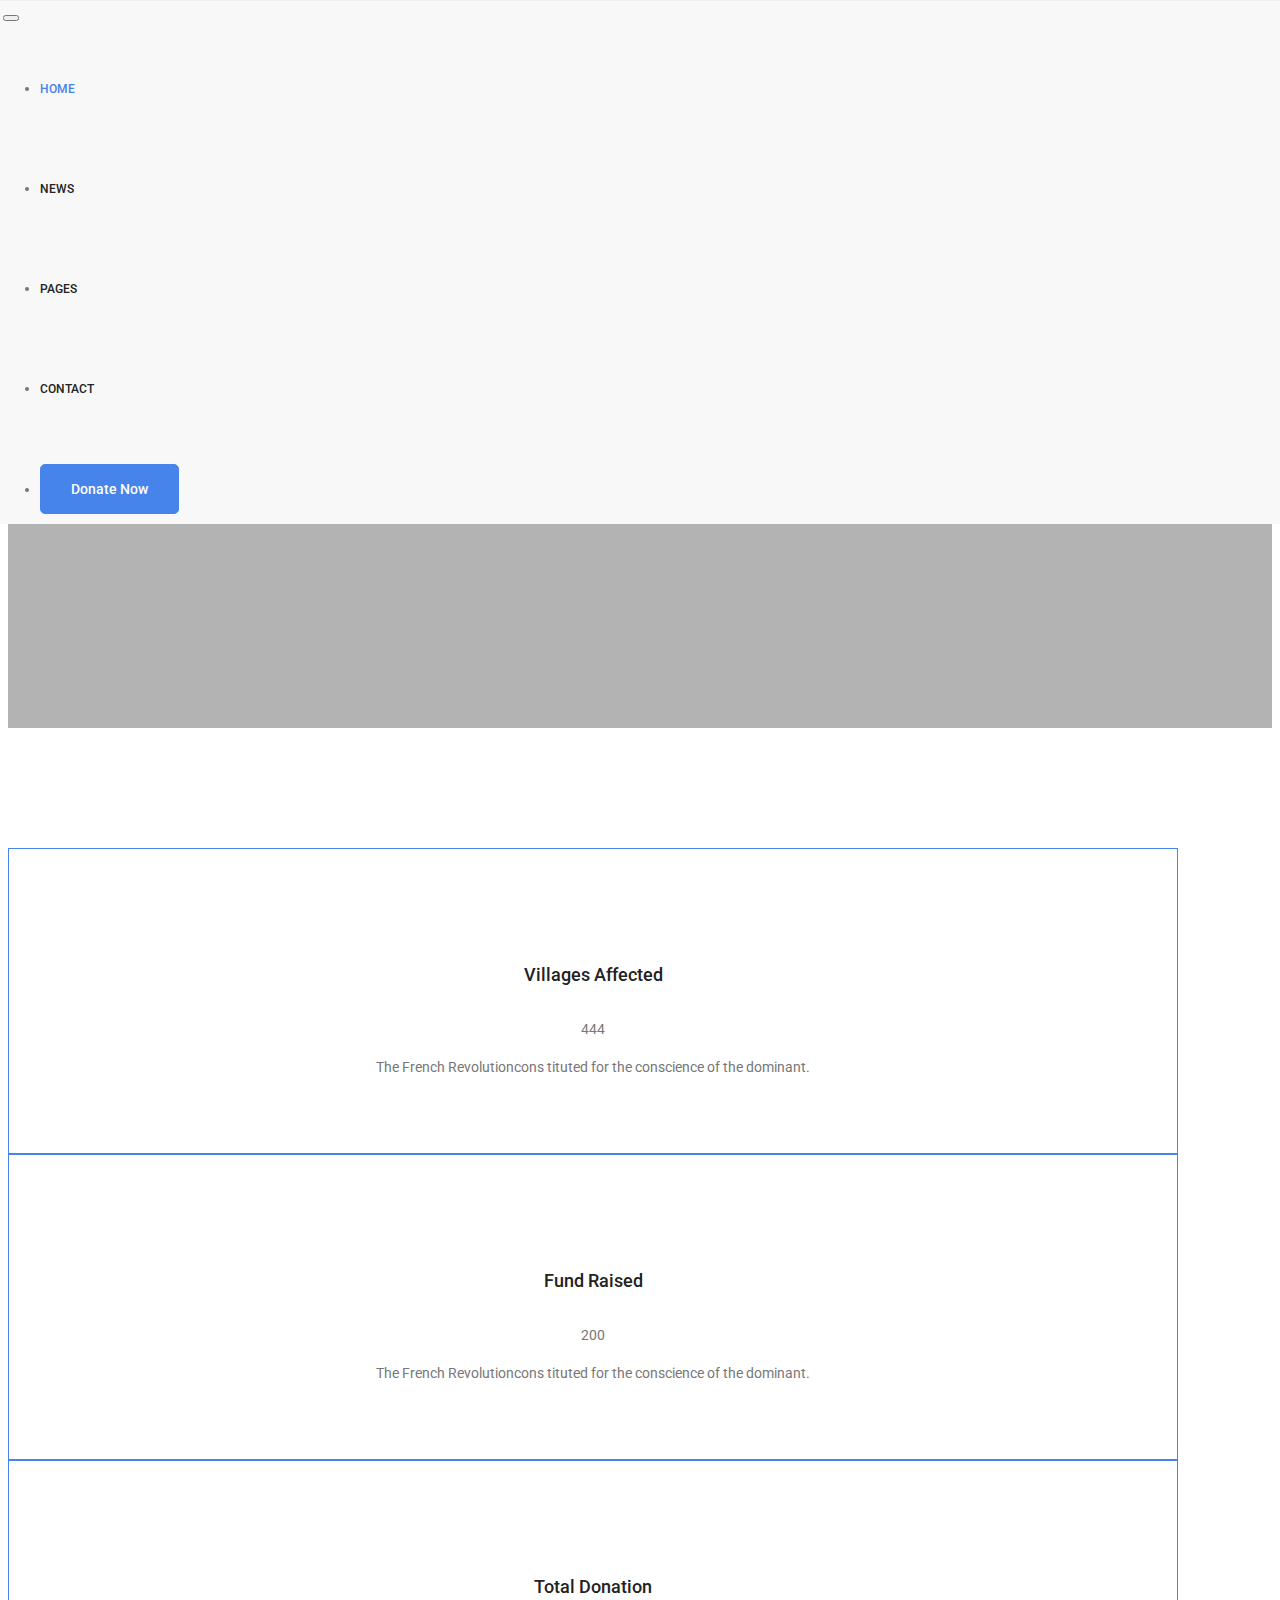
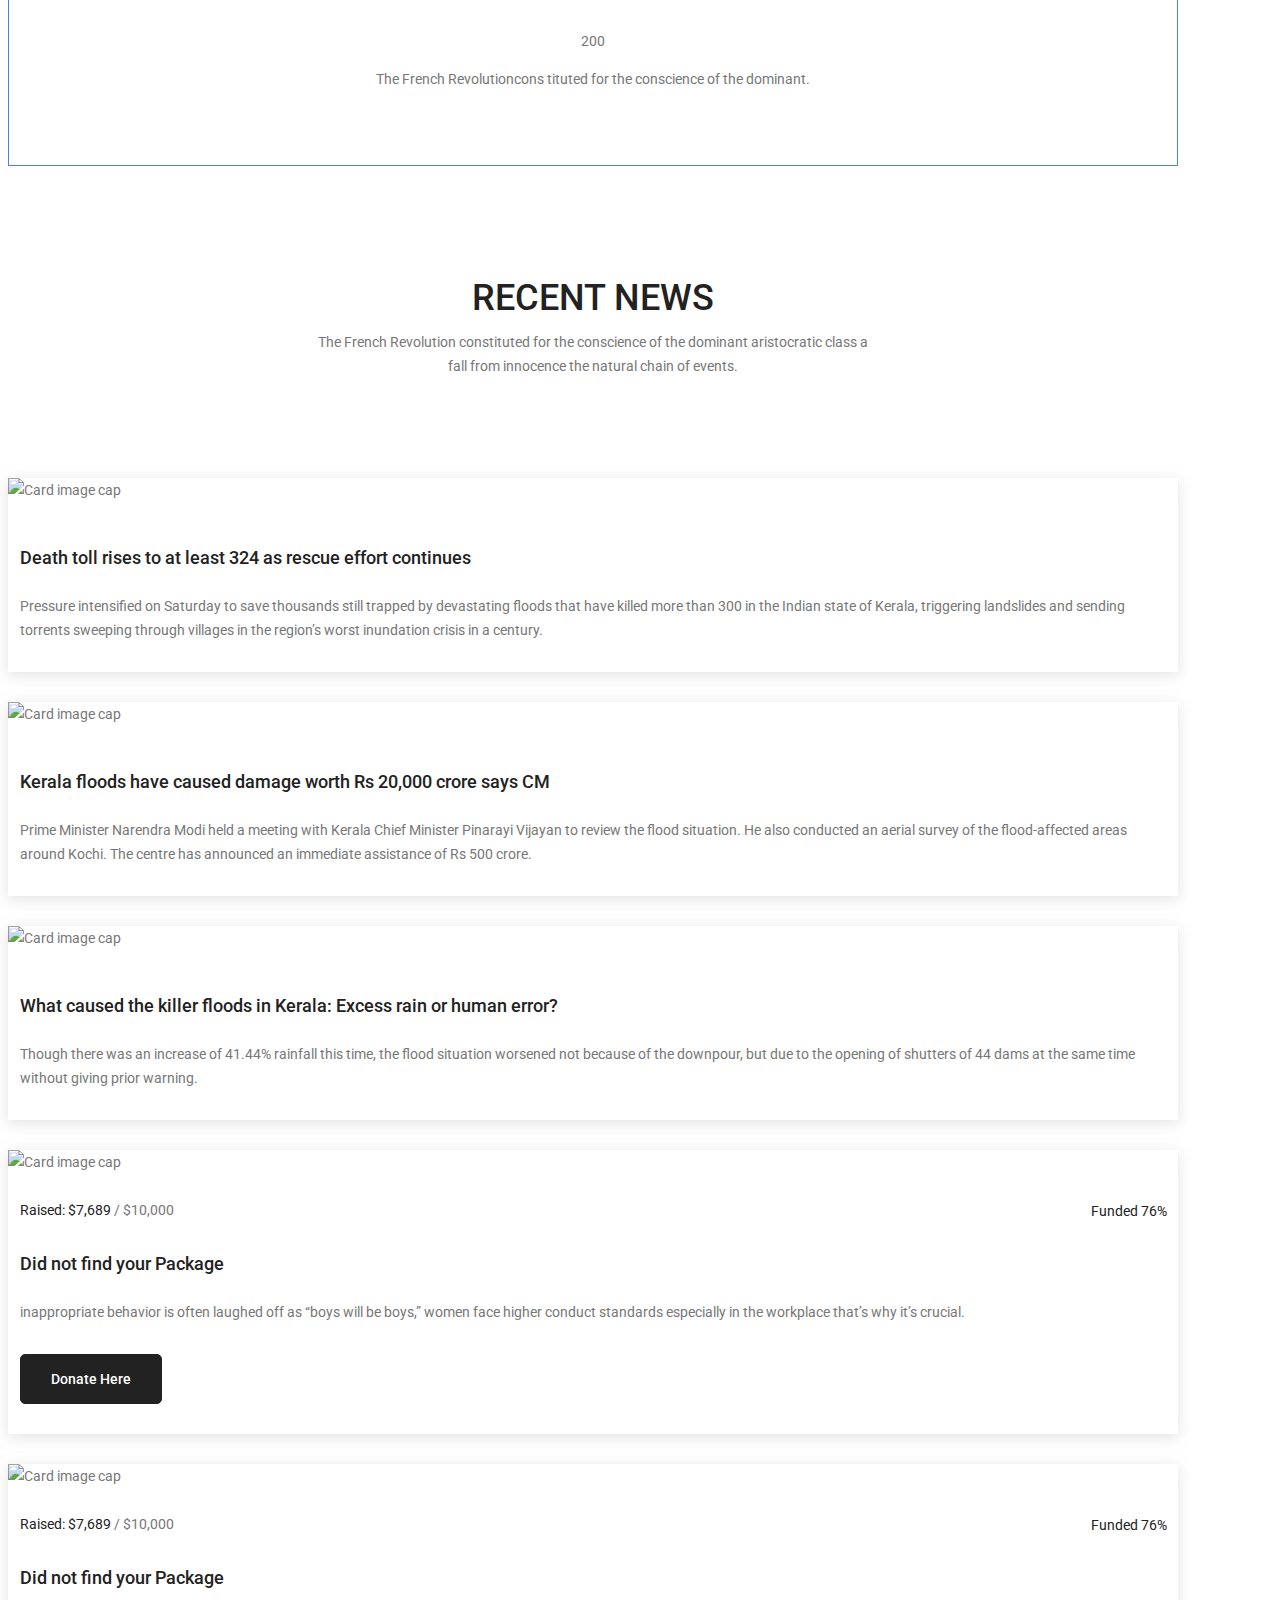
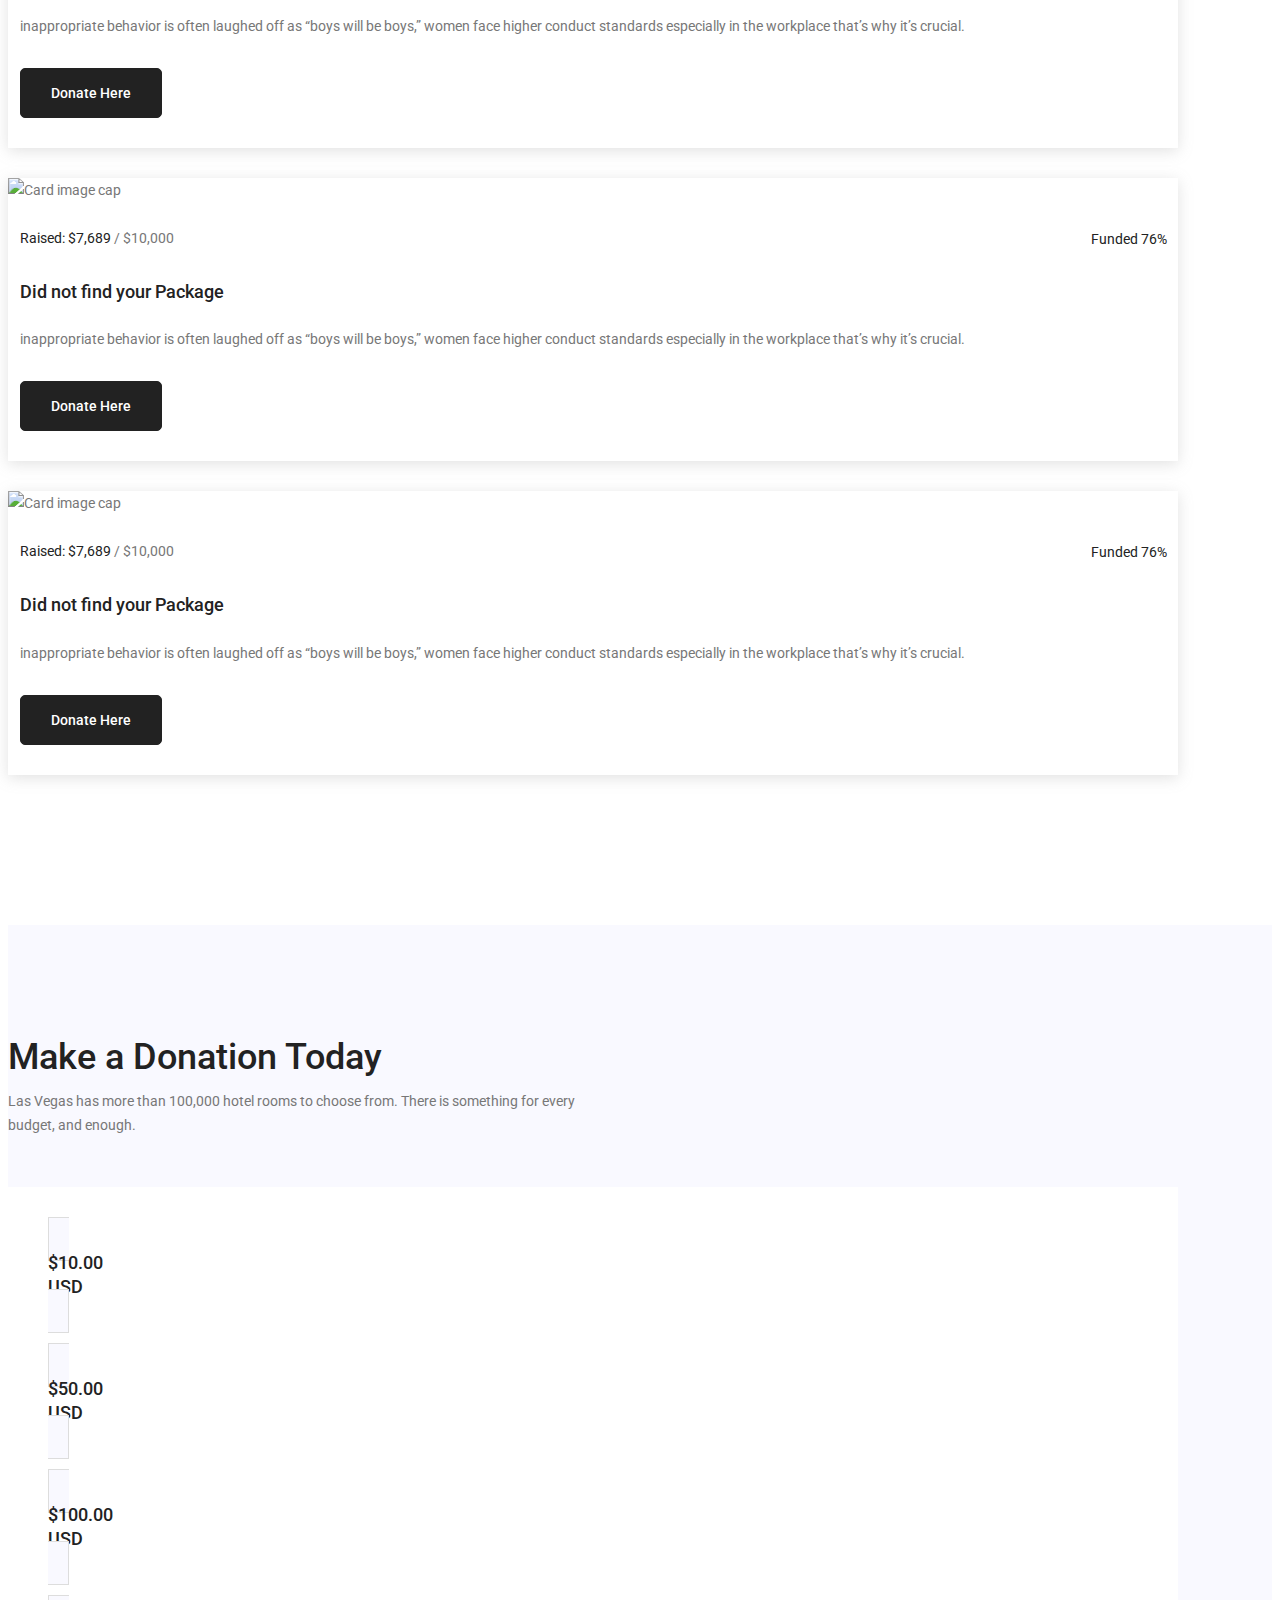
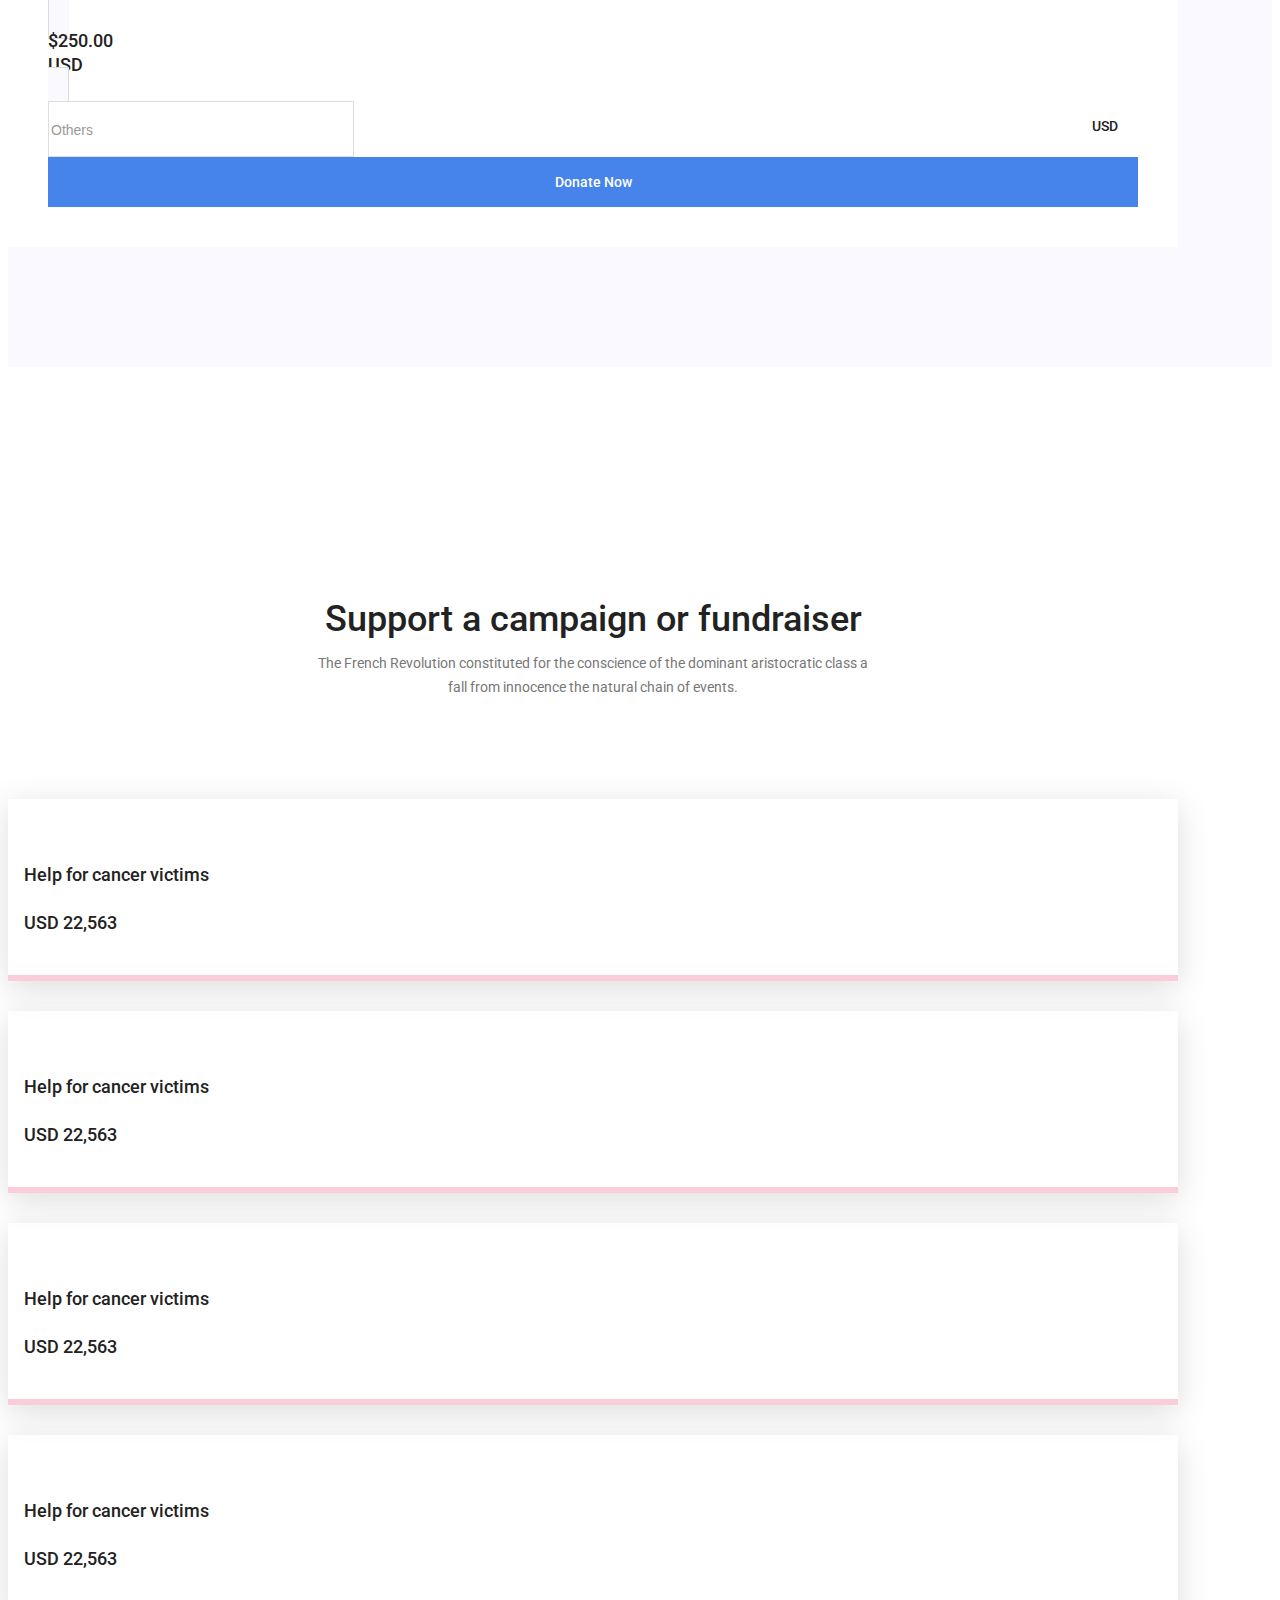
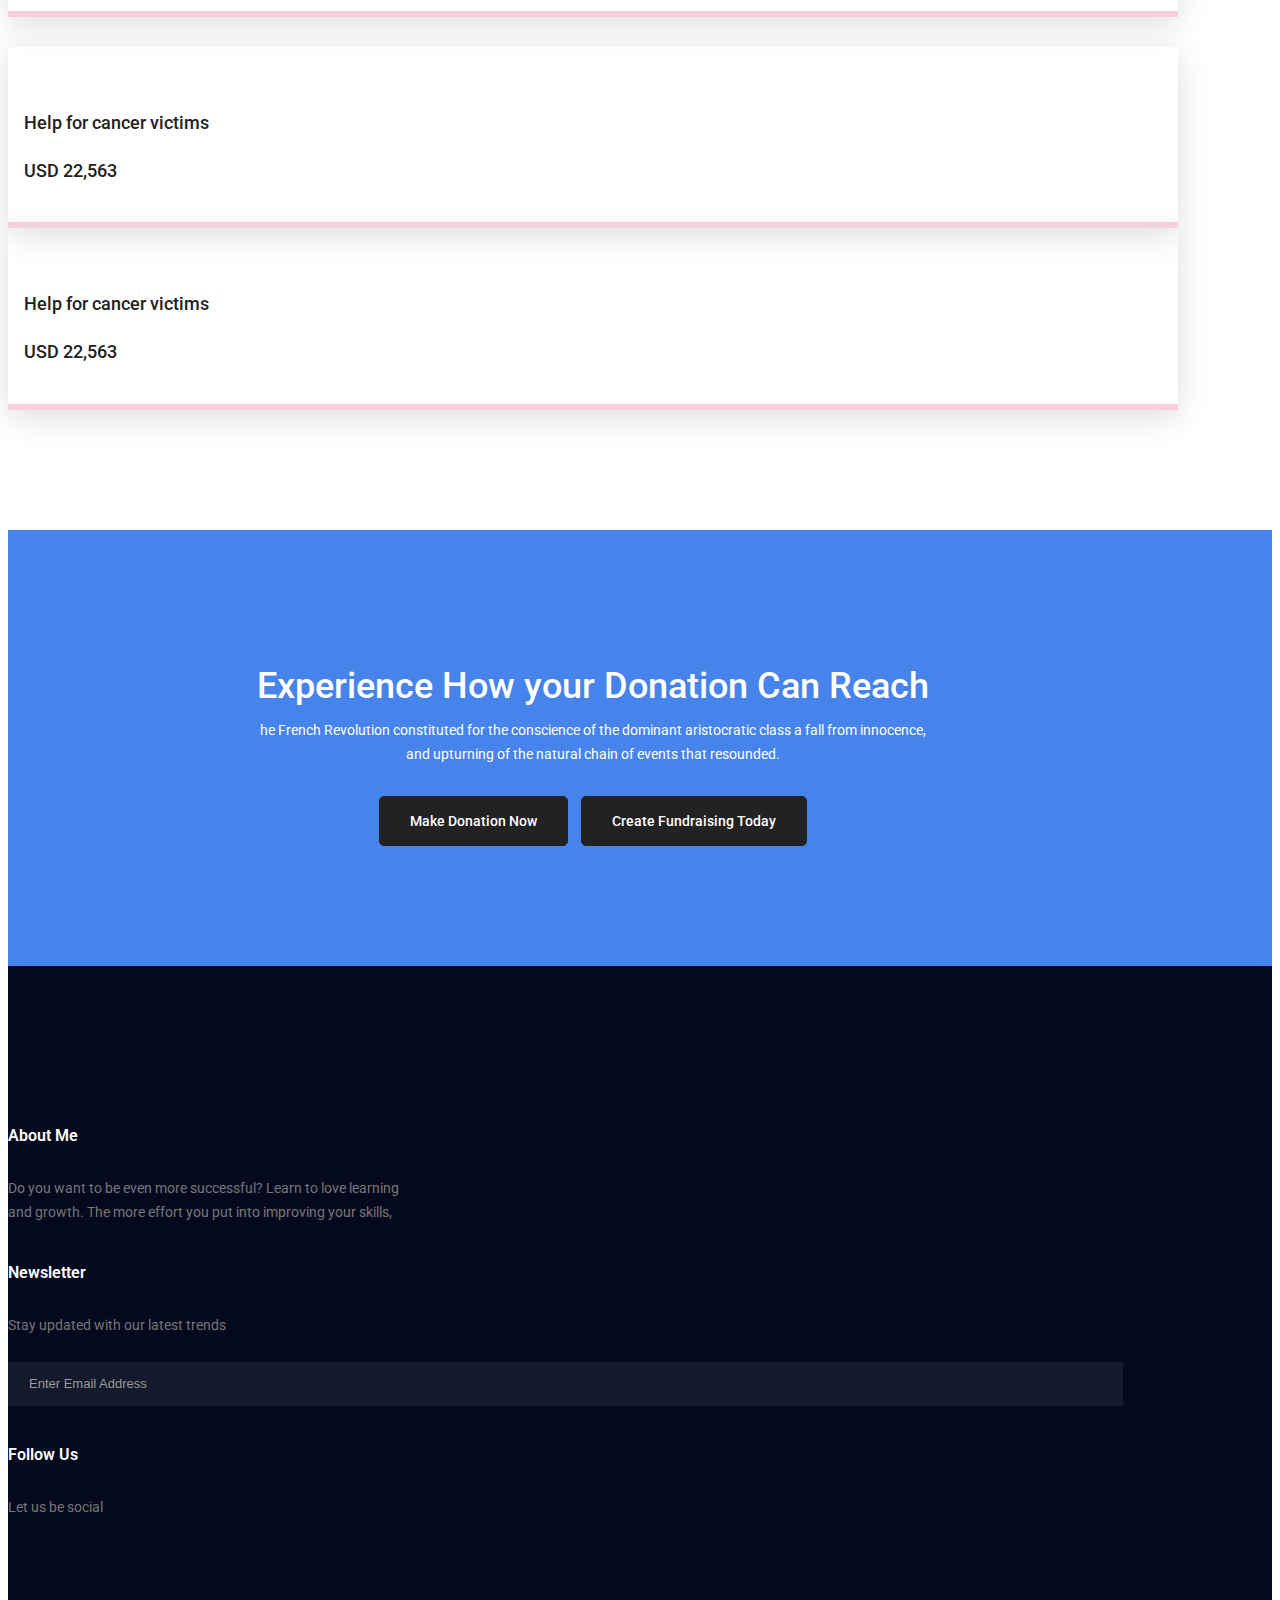
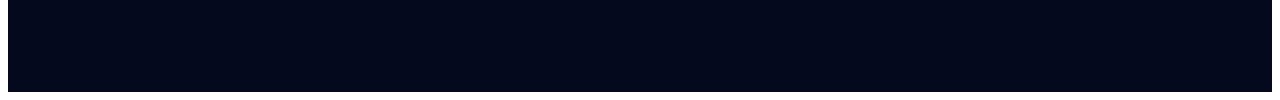
==== commit 2719a6e8: "Changes done in index.html and style.css" ====
--- a/kare/index.html
+++ b/kare/index.html
@@ -5,8 +5,8 @@
 	<!-- Required meta tags -->
 	<meta charset="utf-8">
 	<meta name="viewport" content="width=device-width, initial-scale=1, shrink-to-fit=no">
-	<link rel="icon" href="img/favicon.png" type="image/png">
-	<title>Kare Charity</title>
+	<link rel="icon" href="/home/himanshi/Downloads/1322(4).png" type="image/png">
+	<title>We Care</title>
 	<!-- Bootstrap CSS -->
 	<link rel="stylesheet" href="css/bootstrap.css">
 	<link rel="stylesheet" href="vendors/linericon/style.css">
@@ -107,8 +107,8 @@
 	<section class="donation_details pad_top">
 		<div class="container">
 			<div class="row">
-				<div class="col-lg-3 col-md-6 single_donation_box">
-					<img src="img/icons/home1.png" alt="">
+				<div class="col-lg-4 col-md-6 single_donation_box">
+					<img src="/home/himanshi/Downloads/hhh(1).png" alt="">
 					<!-- counter -->
 					
 					<h4>Villages Affected</h4>
@@ -117,24 +117,16 @@
 						The French Revolutioncons tituted for the conscience of the dominant.
 					</p>
 				</div>
-				<div class="col-lg-3 col-md-6 single_donation_box">
-					<img src="img/icons/home2.png" alt="">
+				<div class="col-lg-4 col-md-6 single_donation_box">
+					<img src="/home/himanshi/Downloads/home2(1).png" alt="">
 					<h4>Fund Raised</h4>
 					<div id="shiva"><span class="count">200</span></div>
 					<p>
 						The French Revolutioncons tituted for the conscience of the dominant.
 					</p>
 				</div>
-				<div class="col-lg-3 col-md-6 single_donation_box">
-					<img src="img/icons/home3.png" alt="">
-					<h4>Death Troll</h4>
-					<div id="shiva"><span class="count">350</span></div>
-					<p>
-						The French Revolutioncons tituted for the conscience of the dominant.
-					</p>
-				</div>
-				<div class="col-lg-3 col-md-6 single_donation_box">
-					<img src="img/icons/home4.png" alt="">
+				<div class="col-lg-4 col-md-6 single_donation_box">
+					<img src="/home/himanshi/Downloads/hhhh(1).png" alt="">
 					<h4>Total Donation</h4>
 					<div id="shiva"><span class="count">200</span></div>
 					<p>
@@ -151,7 +143,7 @@
 		<div class="container">
 			<div class="row justify-content-center section-title-wrap">
 				<div class="col-lg-12">
-					<h1>Our Major Causes</h1>
+					<h1>RECENT NEWS</h1>
 					<p>
 						The French Revolution constituted for the conscience of the dominant aristocratic class a fall from innocence the natural
 						chain of events.
@@ -164,22 +156,13 @@
 					<div class="card">
 						<div class="card-body">
 							<figure>
-								<img class="card-img-top img-fluid" src="img/donation/d1.jpg" alt="Card image cap">
+								<img class="card-img-top img-fluid" src="/home/himanshi/Downloads/3500(1).jpg" alt="Card image cap">
 							</figure>
-							<div class="progress">
-								<div class="progress-bar" role="progressbar" aria-valuenow="76" aria-valuemin="0" aria-valuemax="100" style="width: 76%;">
-									<span>Funded 76%</span>
-								</div>
-							</div>
 							<div class="card_inner_body">
-								<div class="card-body-top">
-									<span>Raised: $7,689</span> / $10,000
-								</div>
-								<h4 class="card-title">Did not find your Package</h4>
-								<p class="card-text">inappropriate behavior is often laughed off as “boys will be boys,” women face higher conduct standards especially
-									in the workplace that’s why it’s crucial.
+								<h4 class="card-title"> Death toll rises to at least 324 as rescue effort continues </h4>
+								<p class="card-text">
+									Pressure intensified on Saturday to save thousands still trapped by devastating floods that have killed more than 300 in the Indian state of Kerala, triggering landslides and sending torrents sweeping through villages in the region’s worst inundation crisis in a century.
 								</p>
-								<a href="#" class="main_btn2">donate here</a>
 							</div>
 						</div>
 					</div>
@@ -187,45 +170,28 @@
 					<div class="card">
 						<div class="card-body">
 							<figure>
-								<img class="card-img-top img-fluid" src="img/donation/d2.jpg" alt="Card image cap">
+								<img class="card-img-top img-fluid" src="/home/himanshi/Downloads/AP18229430475583_1.jpeg" alt="Card image cap">
 							</figure>
-							<div class="progress">
-								<div class="progress-bar" role="progressbar" aria-valuenow="76" aria-valuemin="0" aria-valuemax="100" style="width: 76%;">
-									<span>Funded 76%</span>
-								</div>
-							</div>
+							
 							<div class="card_inner_body">
-								<div class="card-body-top">
-									<span>Raised: $7,689</span> / $10,000
-								</div>
-								<h4 class="card-title">Did not find your Package</h4>
-								<p class="card-text">inappropriate behavior is often laughed off as “boys will be boys,” women face higher conduct standards especially
-									in the workplace that’s why it’s crucial.
+								<h4 class="card-title">Kerala floods have caused damage worth Rs 20,000 crore says CM</h4>
+								<p class="card-text">
+									Prime Minister Narendra Modi held a meeting with Kerala Chief Minister Pinarayi Vijayan to review the flood situation. He also conducted an aerial survey of the flood-affected areas around Kochi. The centre has announced an immediate assistance of Rs 500 crore. 
 								</p>
-								<a href="#" class="main_btn2">donate here</a>
-							</div>
+						    </div>
 						</div>
 					</div>
 
 					<div class="card">
 						<div class="card-body">
 							<figure>
-								<img class="card-img-top img-fluid" src="img/donation/d3.jpg" alt="Card image cap">
+								<img class="card-img-top img-fluid" src="/home/himanshi/Downloads/65511750.jpg" alt="Card image cap">
 							</figure>
-							<div class="progress">
-								<div class="progress-bar" role="progressbar" aria-valuenow="76" aria-valuemin="0" aria-valuemax="100" style="width: 76%;">
-									<span>Funded 76%</span>
-								</div>
-							</div>
 							<div class="card_inner_body">
-								<div class="card-body-top">
-									<span>Raised: $7,689</span> / $10,000
-								</div>
-								<h4 class="card-title">Did not find your Package</h4>
-								<p class="card-text">inappropriate behavior is often laughed off as “boys will be boys,” women face higher conduct standards especially
-									in the workplace that’s why it’s crucial.
+								<h4 class="card-title">What caused the killer floods in Kerala: Excess rain or human error?</h4>
+								<p class="card-text">
+									Though there was an increase of 41.44% rainfall this time, the flood situation worsened not because of the downpour, but due to the opening of shutters of 44 dams at the same time without giving prior warning.
 								</p>
-								<a href="#" class="main_btn2">donate here</a>
 							</div>
 						</div>
 					</div>
@@ -233,7 +199,7 @@
 					<div class="card">
 						<div class="card-body">
 							<figure>
-								<img class="card-img-top img-fluid" src="img/donation/d2.jpg" alt="Card image cap">
+								<img class="card-img-top img-fluid" src="" alt="Card image cap">
 							</figure>
 							<div class="progress">
 								<div class="progress-bar" role="progressbar" aria-valuenow="76" aria-valuemin="0" aria-valuemax="100" style="width: 76%;">
--- a/kare/css/style.css
+++ b/kare/css/style.css
@@ -3241,7 +3241,7 @@
   transition: all 0.3s linear;
   margin-right: 20px; }
   .f_social_wd .f_social a:hover {
-    color: #ea2c58; }
+    color: #4683ea; }
   .f_social_wd .f_social a:last-child {
     margin-right: 0px; }
 
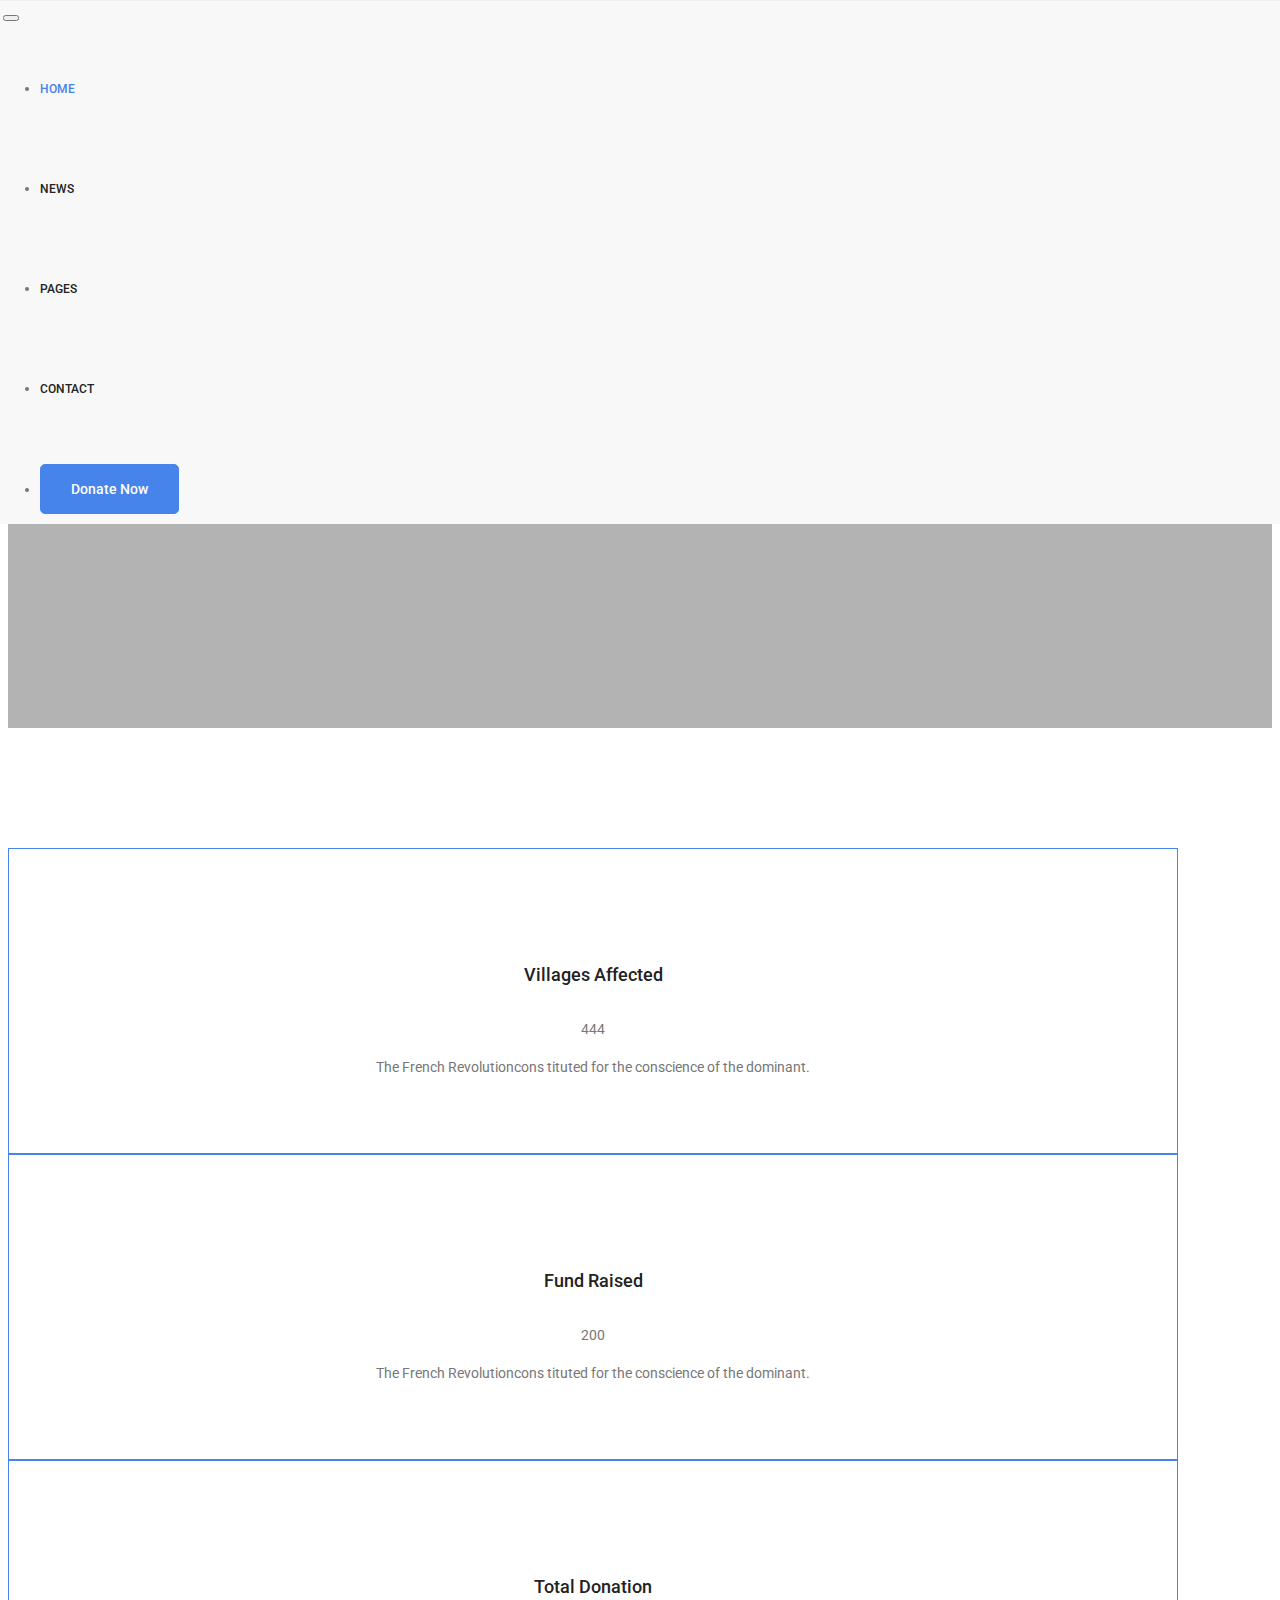
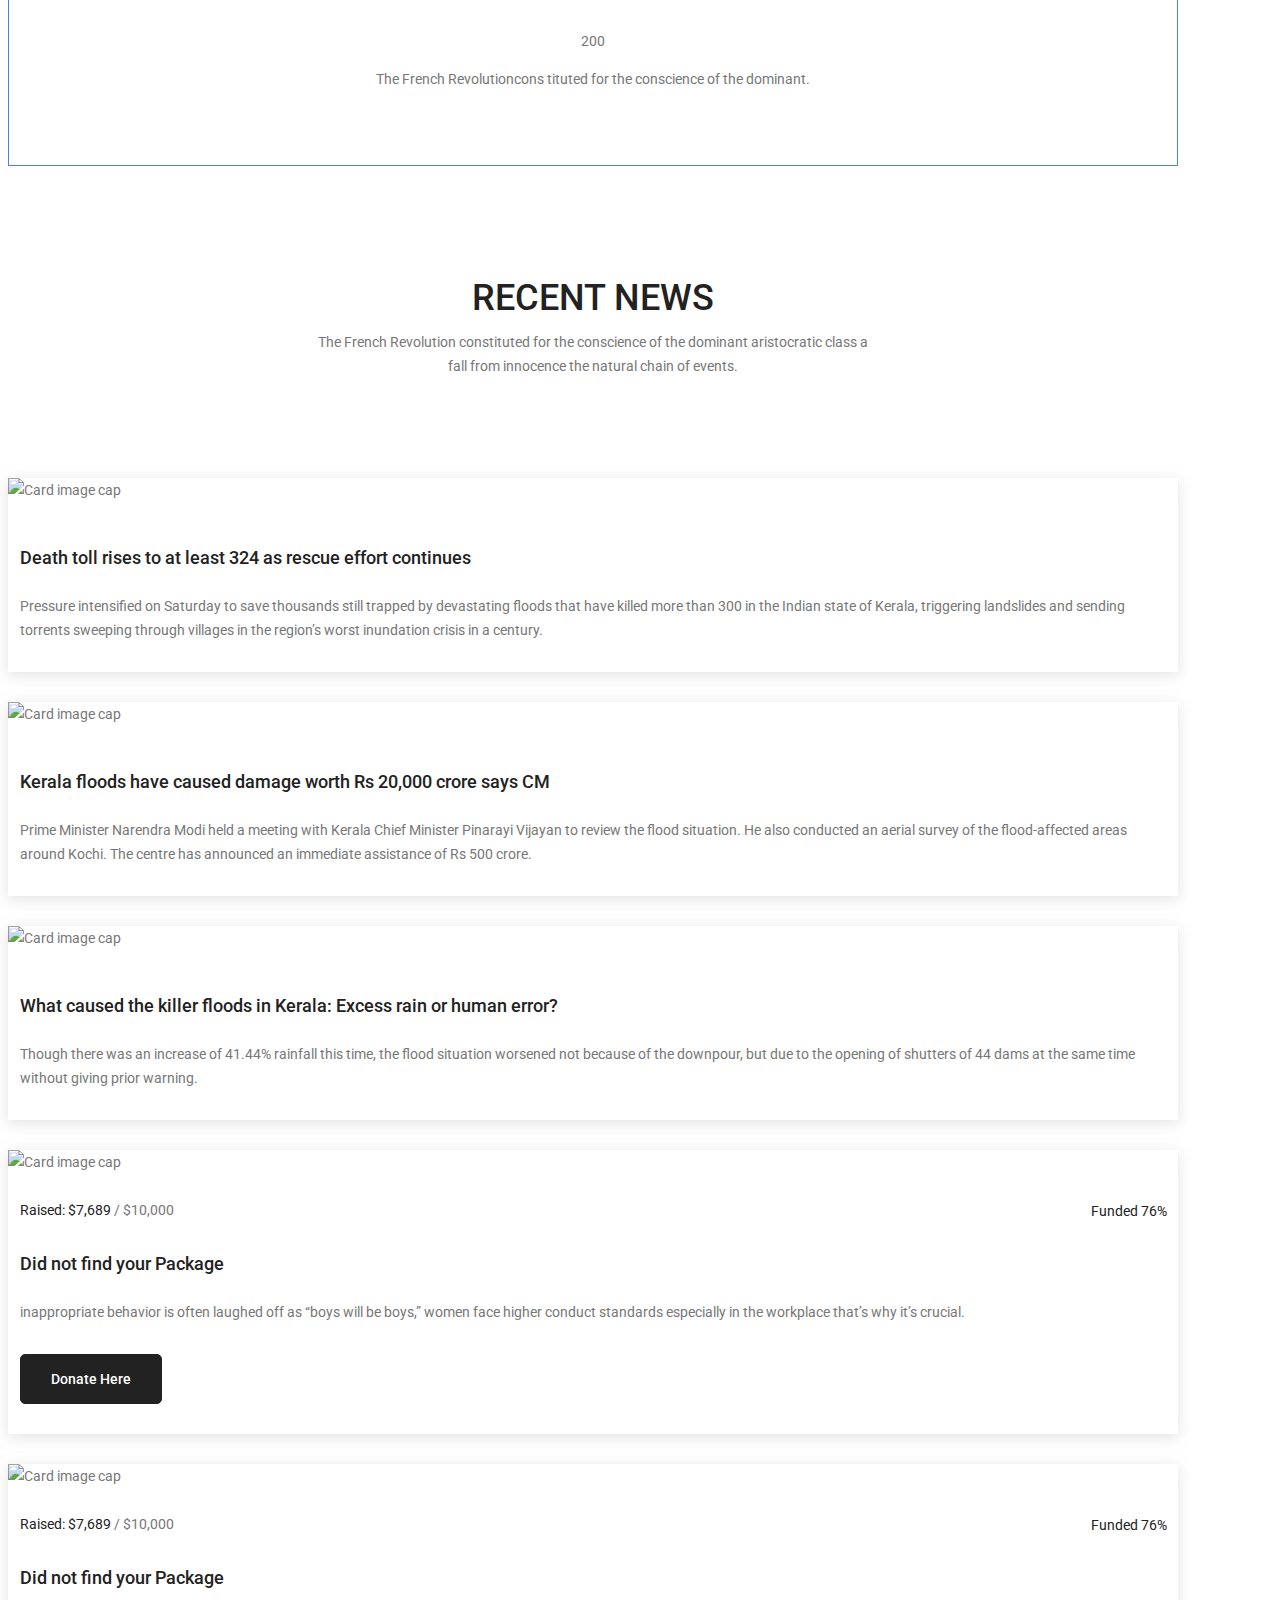
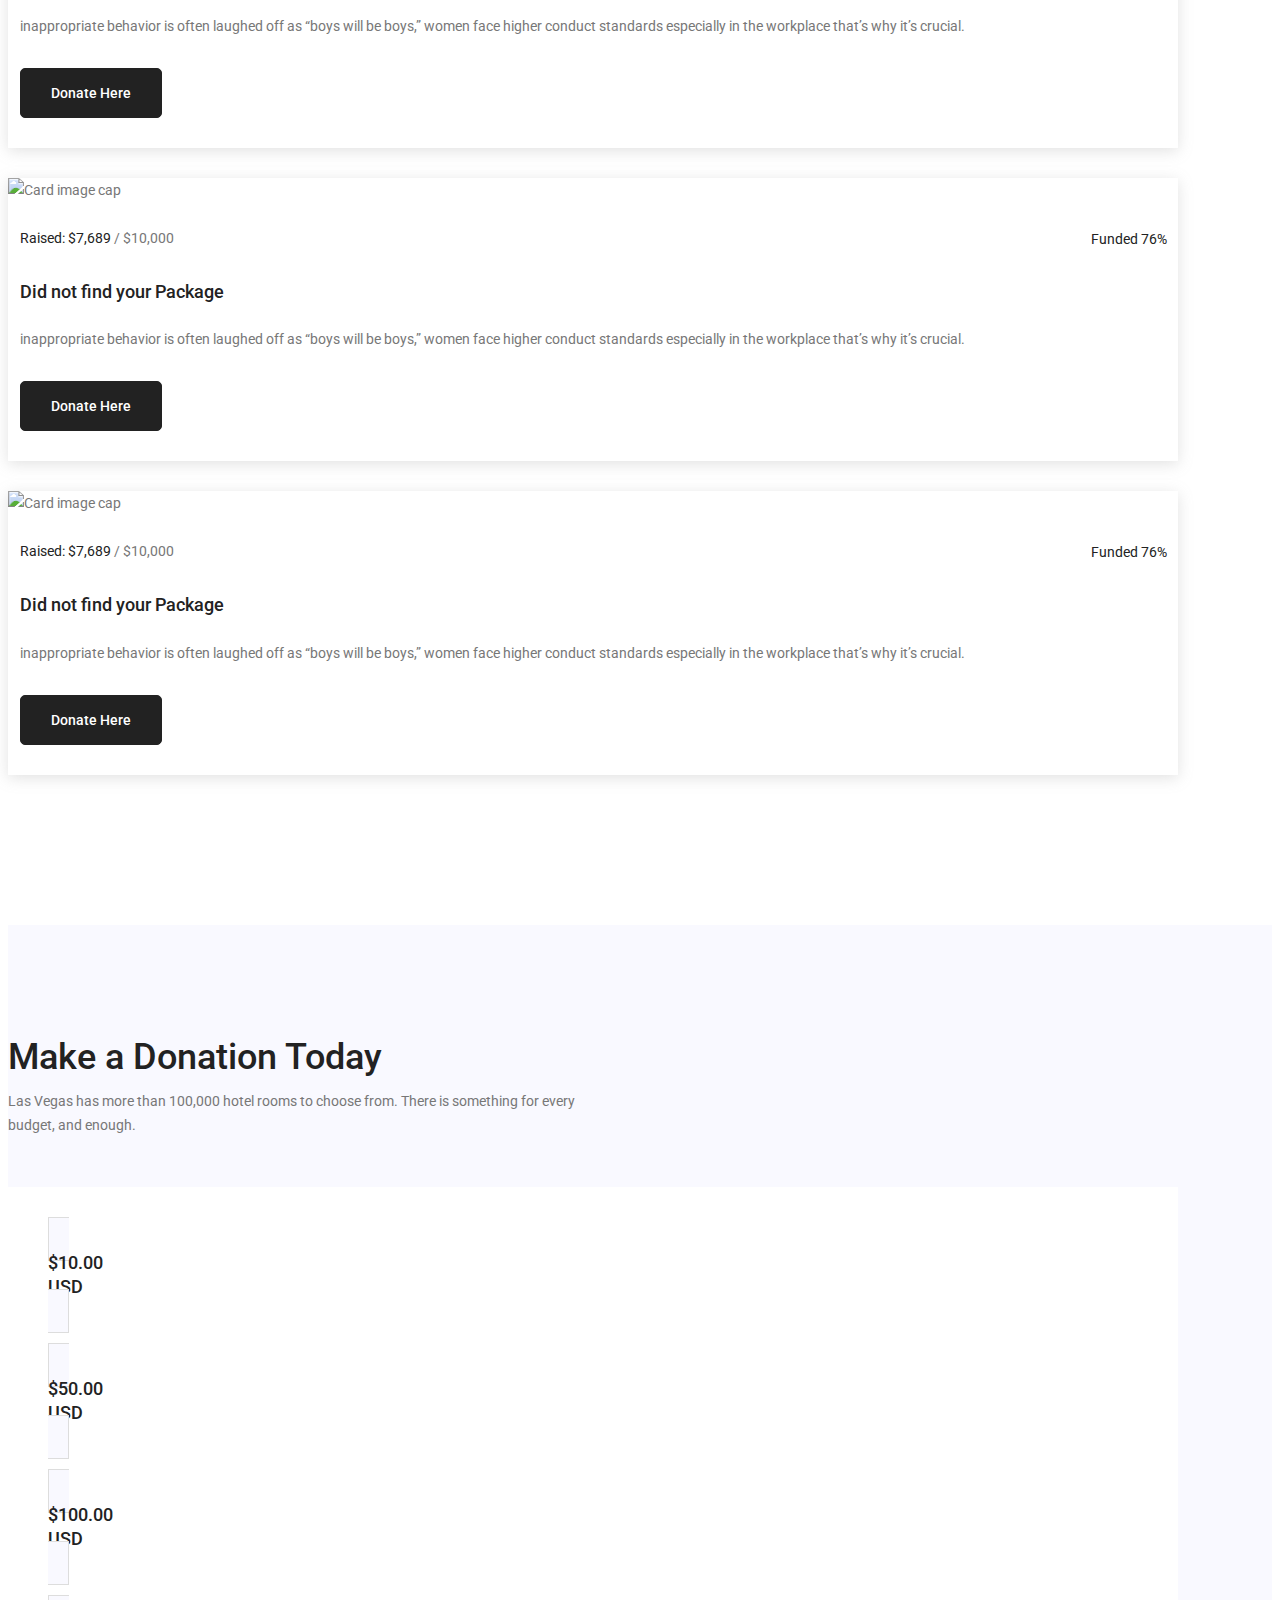
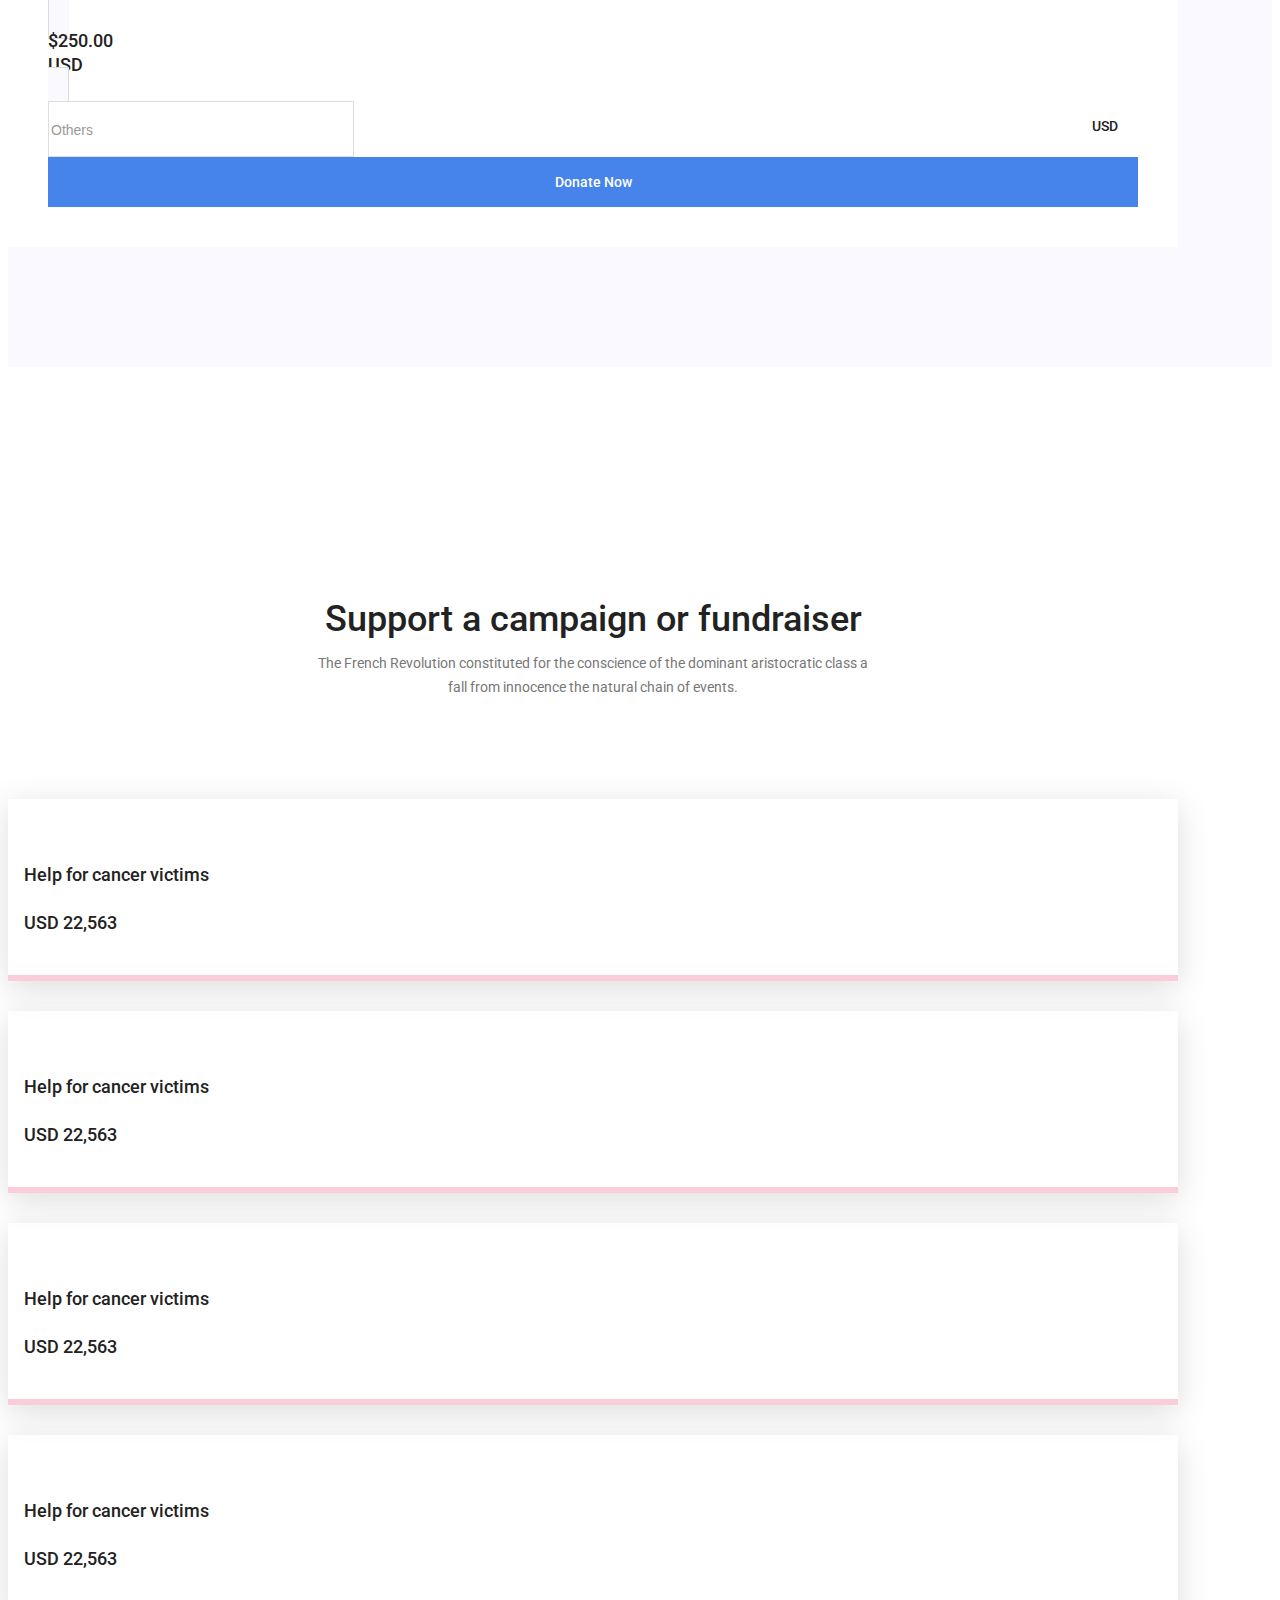
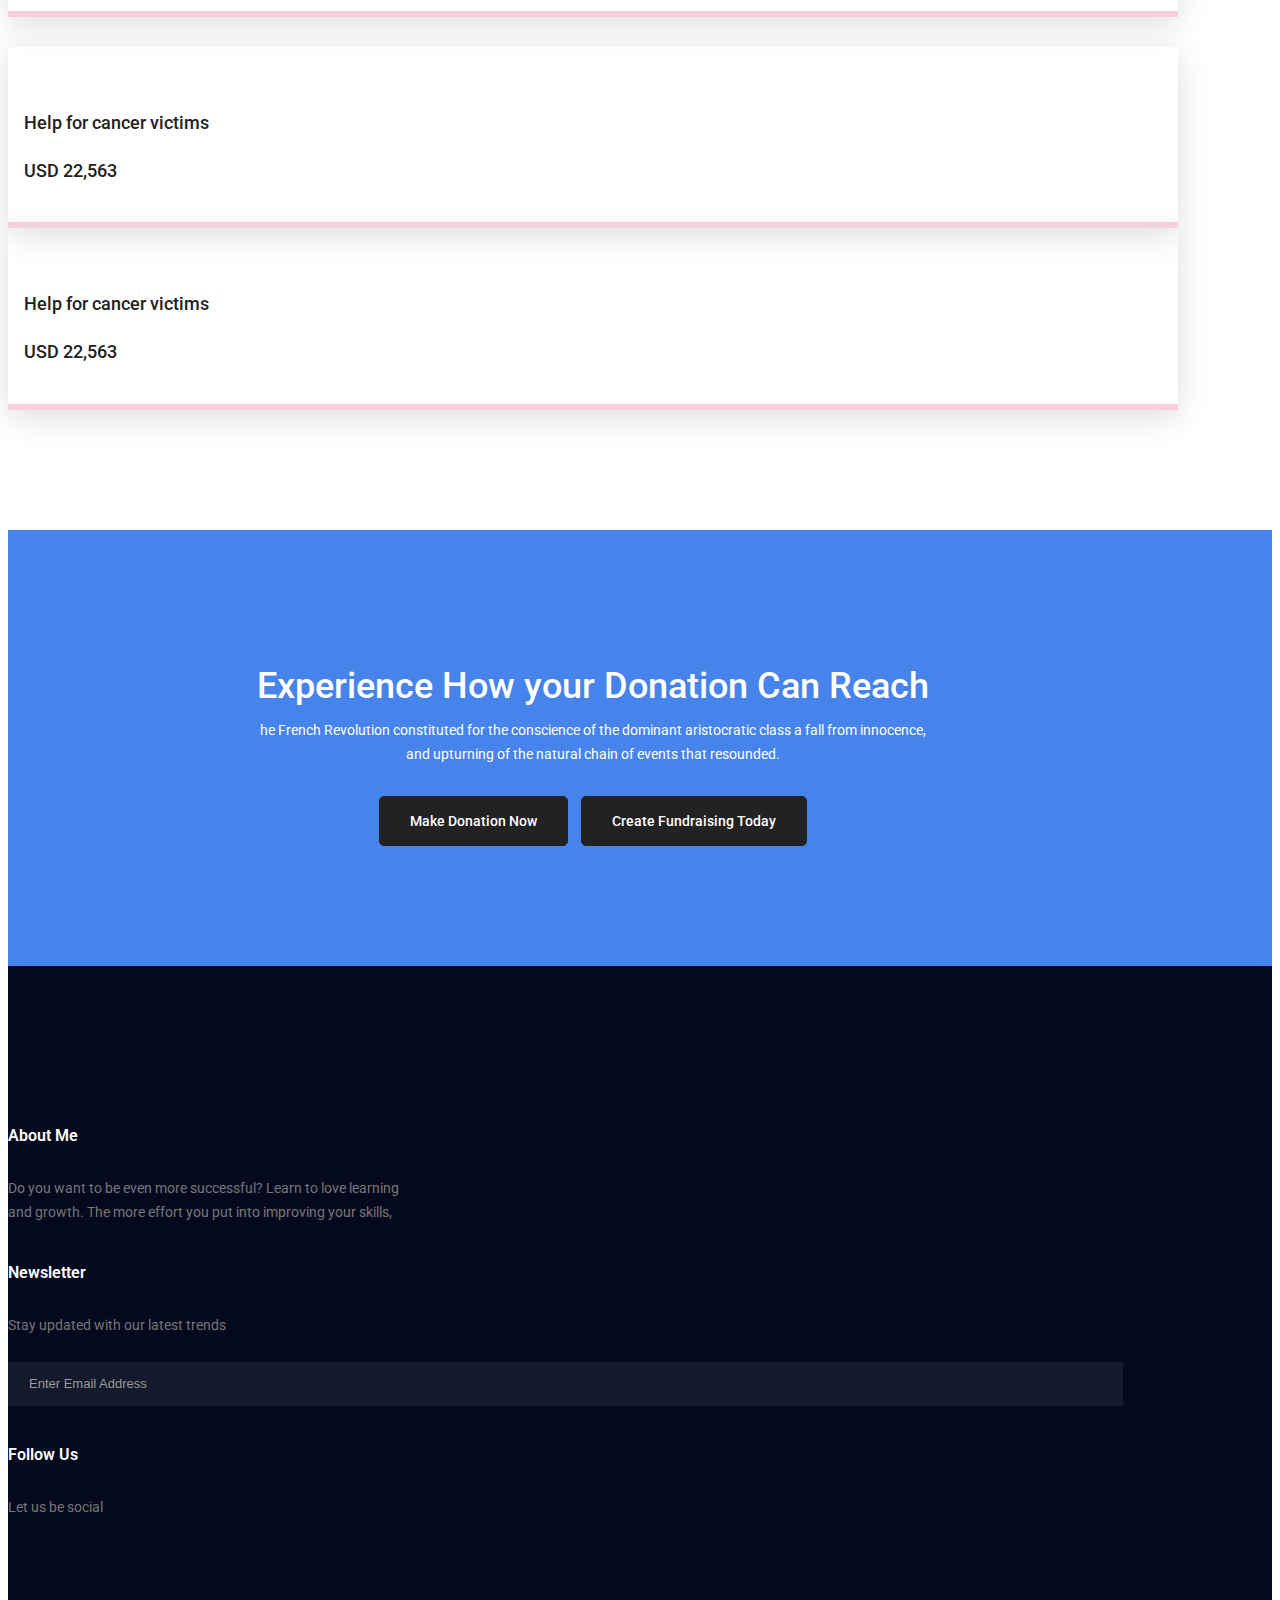
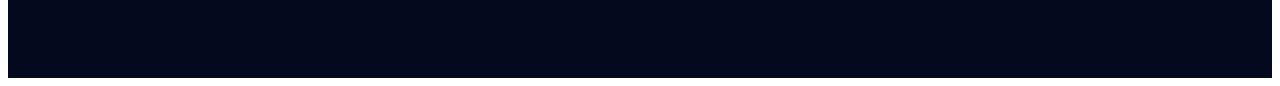
==== commit 861e414b: "Changes done in index.html and style.css" ====
--- a/kare/index.html
+++ b/kare/index.html
@@ -50,7 +50,7 @@
 										<a class="nav-link" href="index.html">home</a>
 									</li>
 									<li class="nav-item ">
-										<a class="nav-link" href="events.html">news</a>
+										<a class="nav-link" href="News.html">news</a>
 									</li>
 									<li class="nav-item submenu dropdown">
 										<a href="#" class="nav-link dropdown-toggle" data-toggle="dropdown" role="button" aria-haspopup="true" aria-expanded="false">Pages</a>
@@ -629,14 +629,6 @@
 					</div>
 				</div>
 			</div>
-
-			<div class="row">
-				<div class="col-lg-12">
-					<p class="copyright"><!-- Link back to Colorlib can't be removed. Template is licensed under CC BY 3.0. -->
-<!-- Link back to Colorlib can't be removed. Template is licensed under CC BY 3.0. -->
-					</p>
-				</div>
-			</div>
 		</div>
 	</footer>
 	<!--================ End Footer Area  =================-->
--- a/kare/css/style.css
+++ b/kare/css/style.css
@@ -629,7 +629,7 @@
     overflow: hidden;
     width: 100%;
     min-height: 445px;
-    background: url(../img/banner-bg.jpg) no-repeat center bottom;
+    background: url(/home/himanshi/Downloads/rsz_65422901cms.jpg) no-repeat center bottom;
     background-size: auto;
     z-index: 1; }
     .banner_area .banner_inner .overlay {
